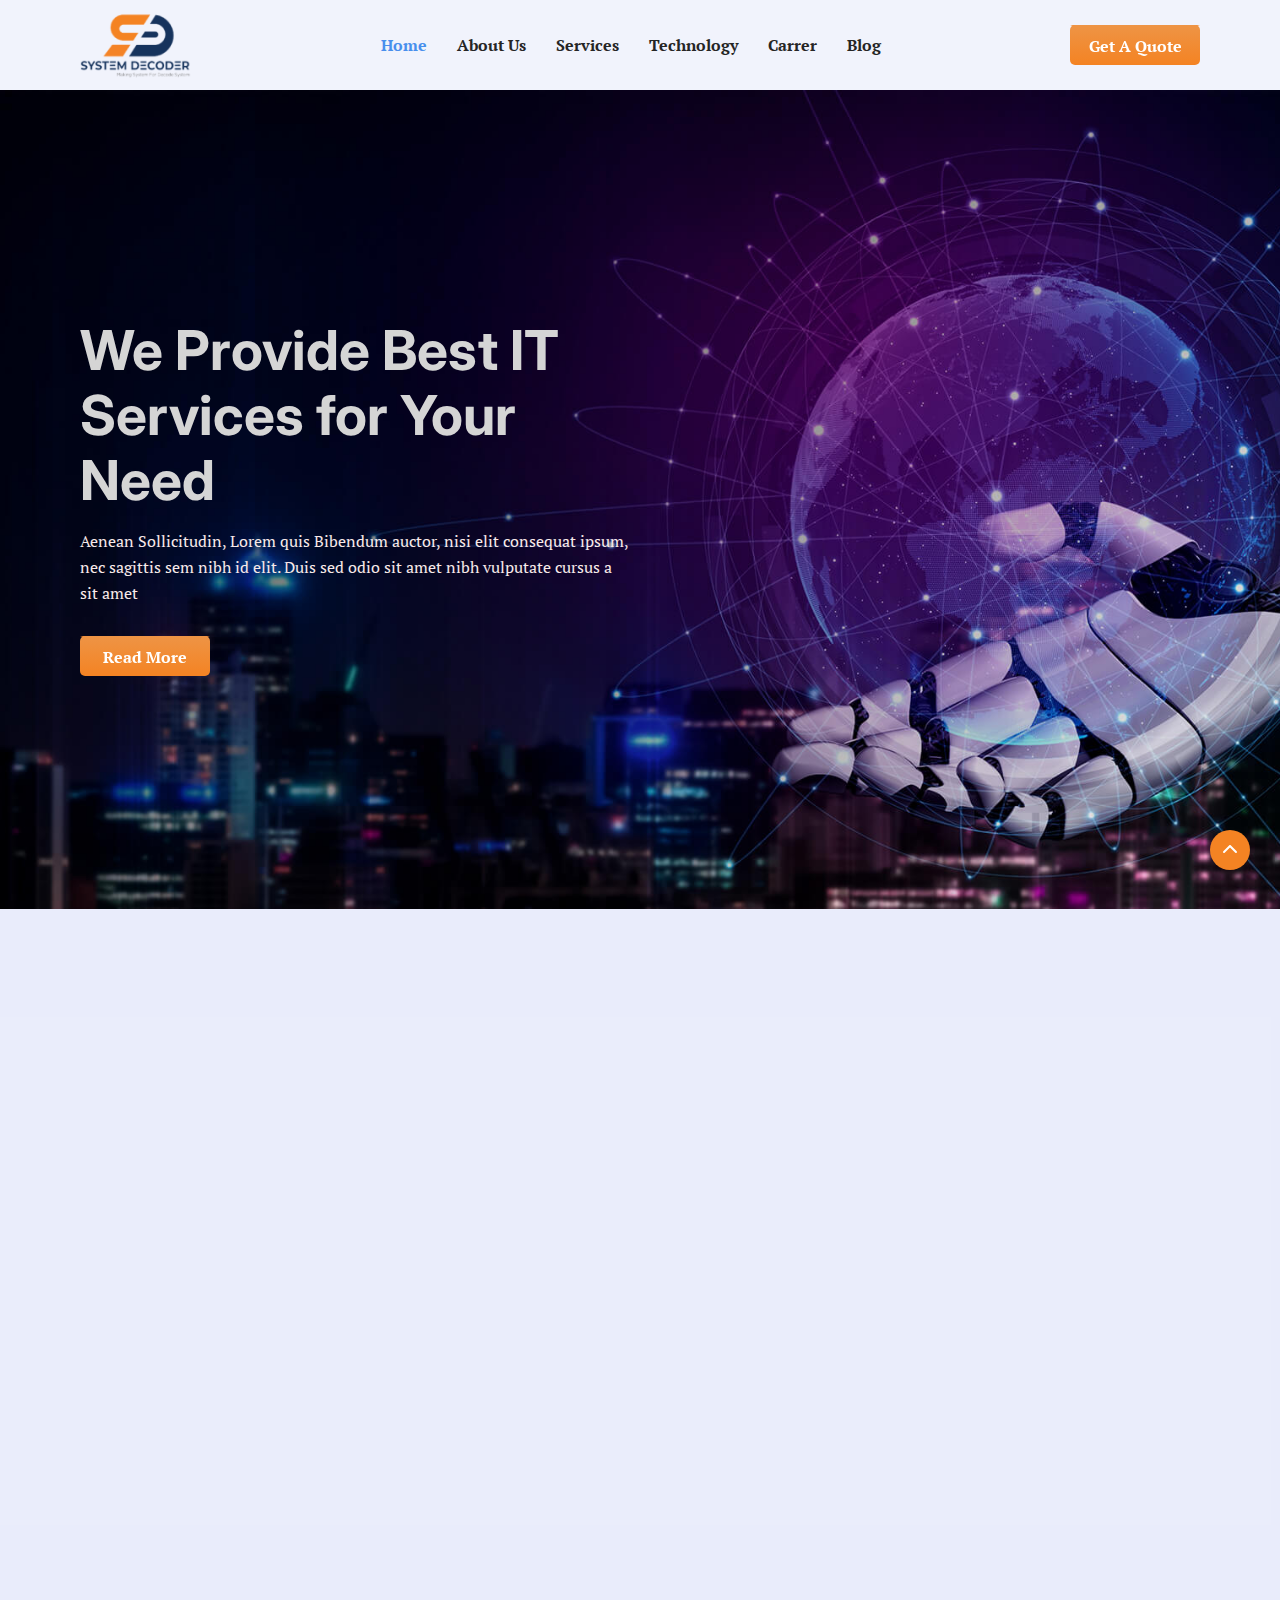
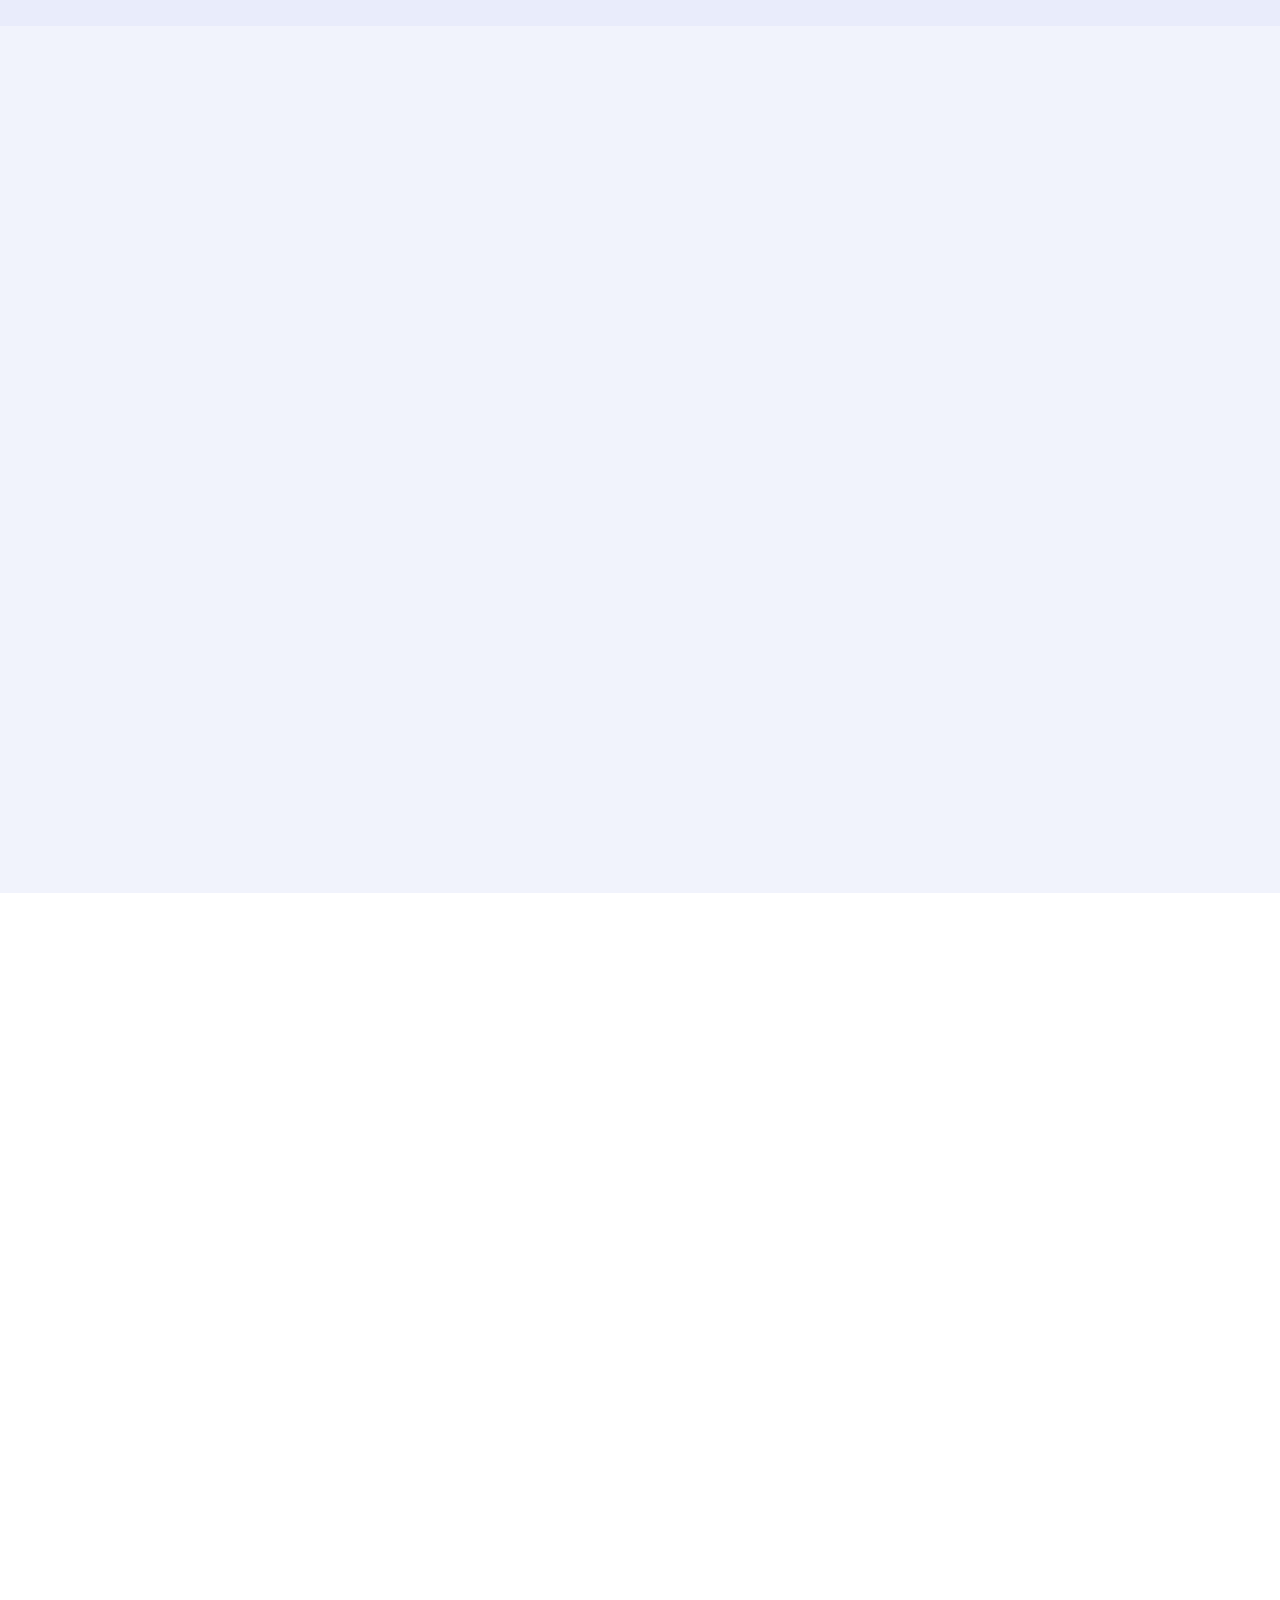
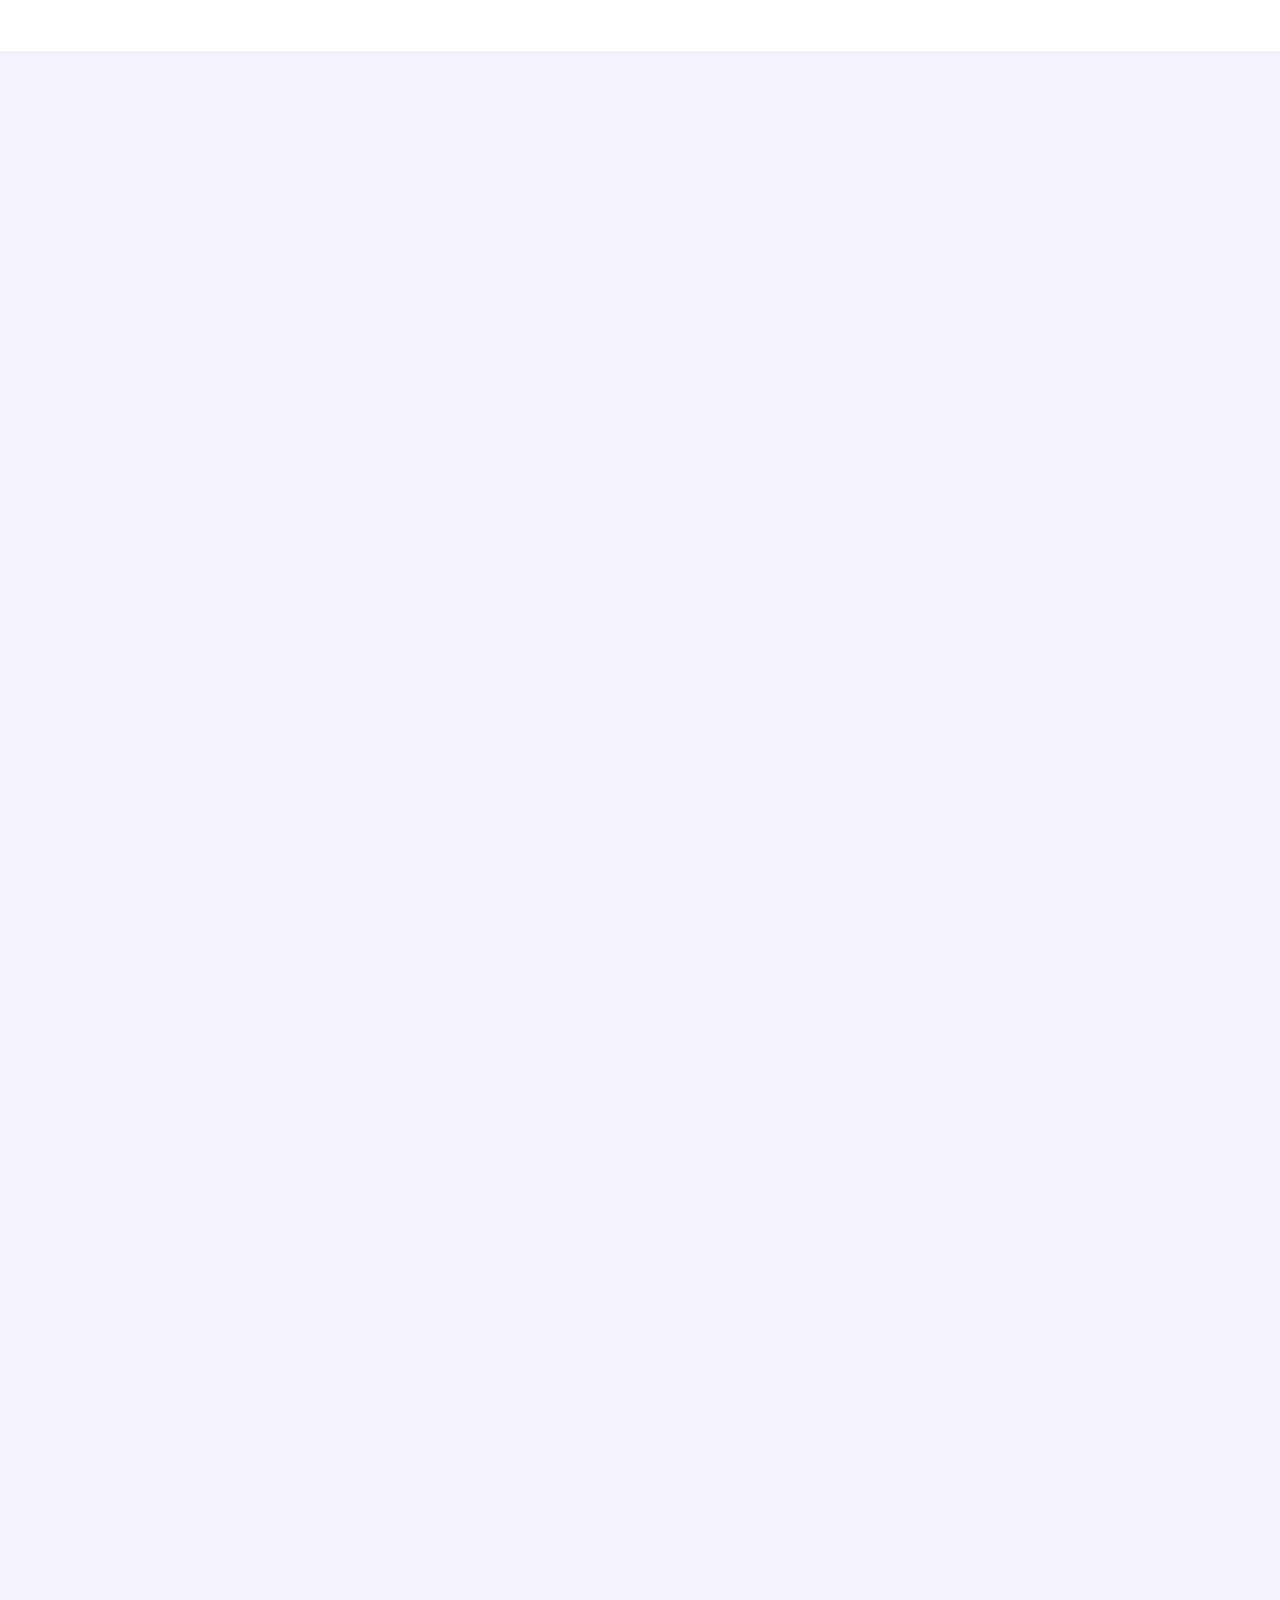
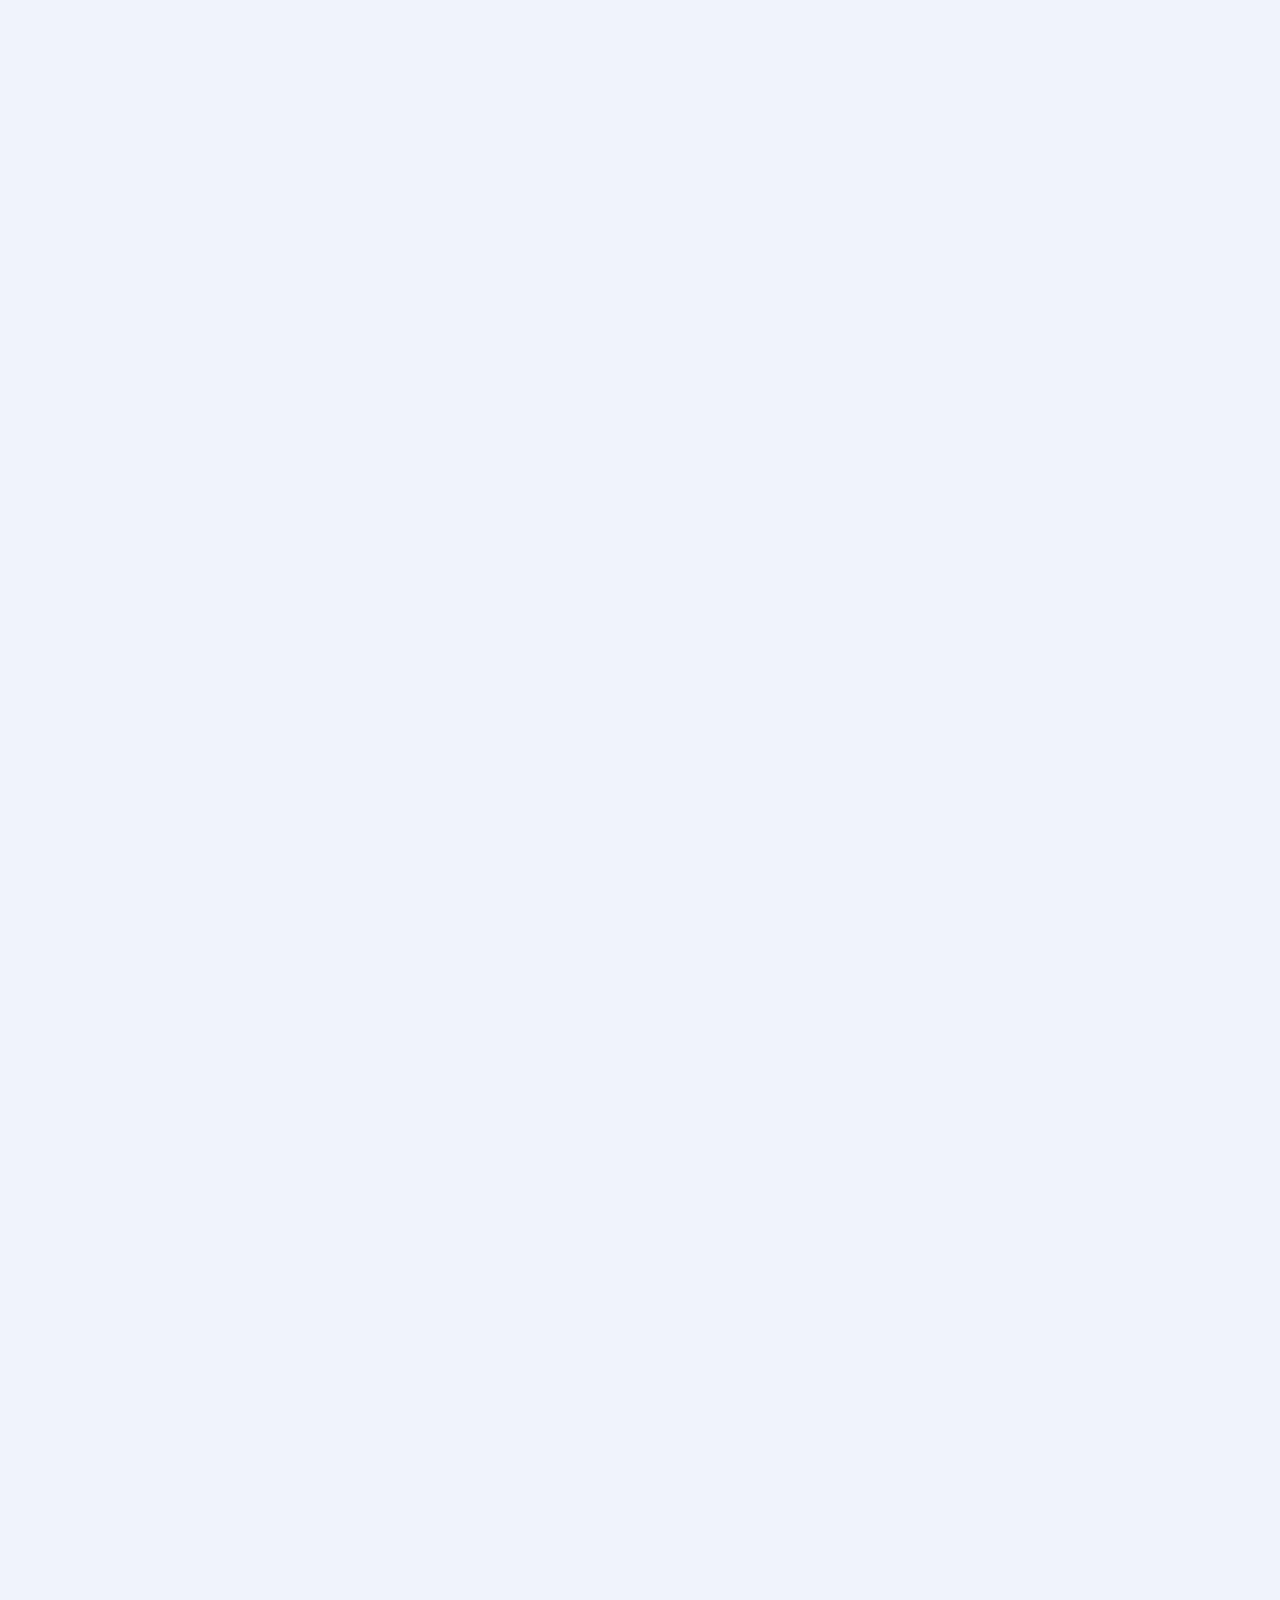
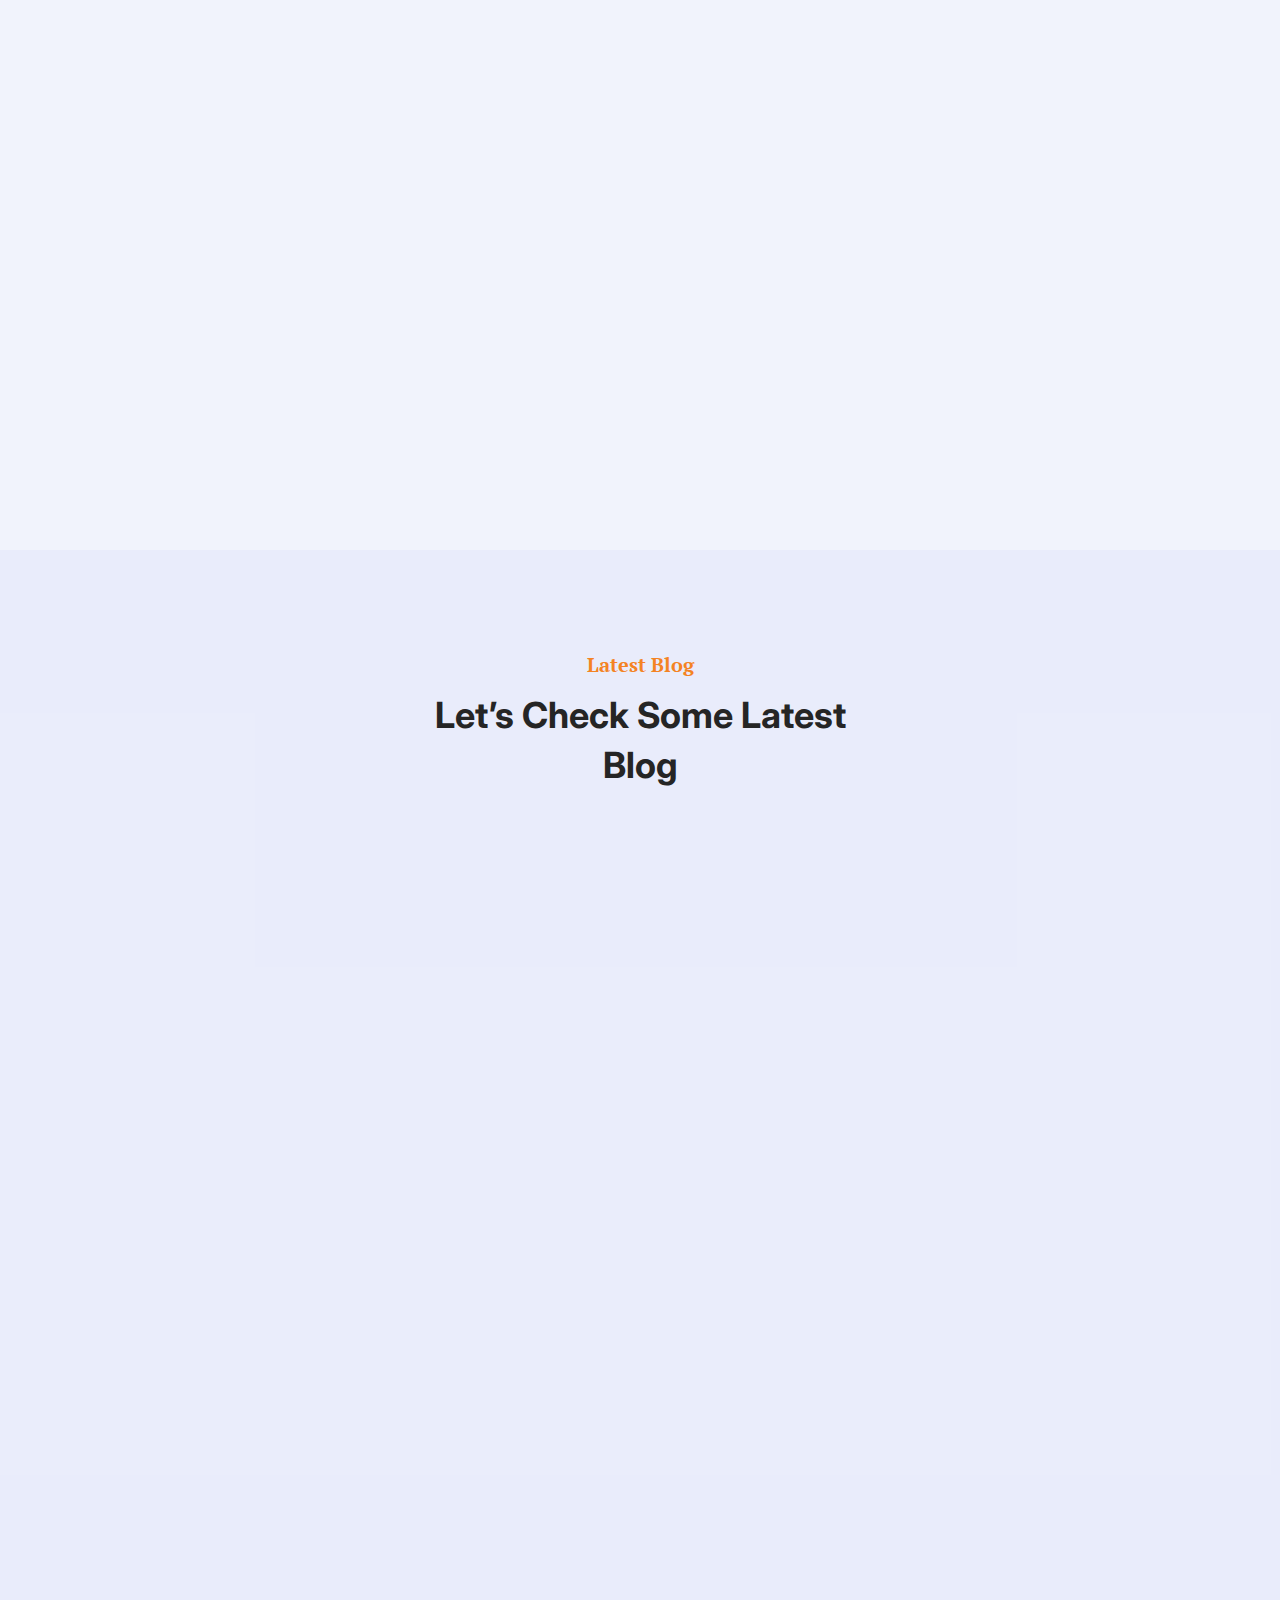
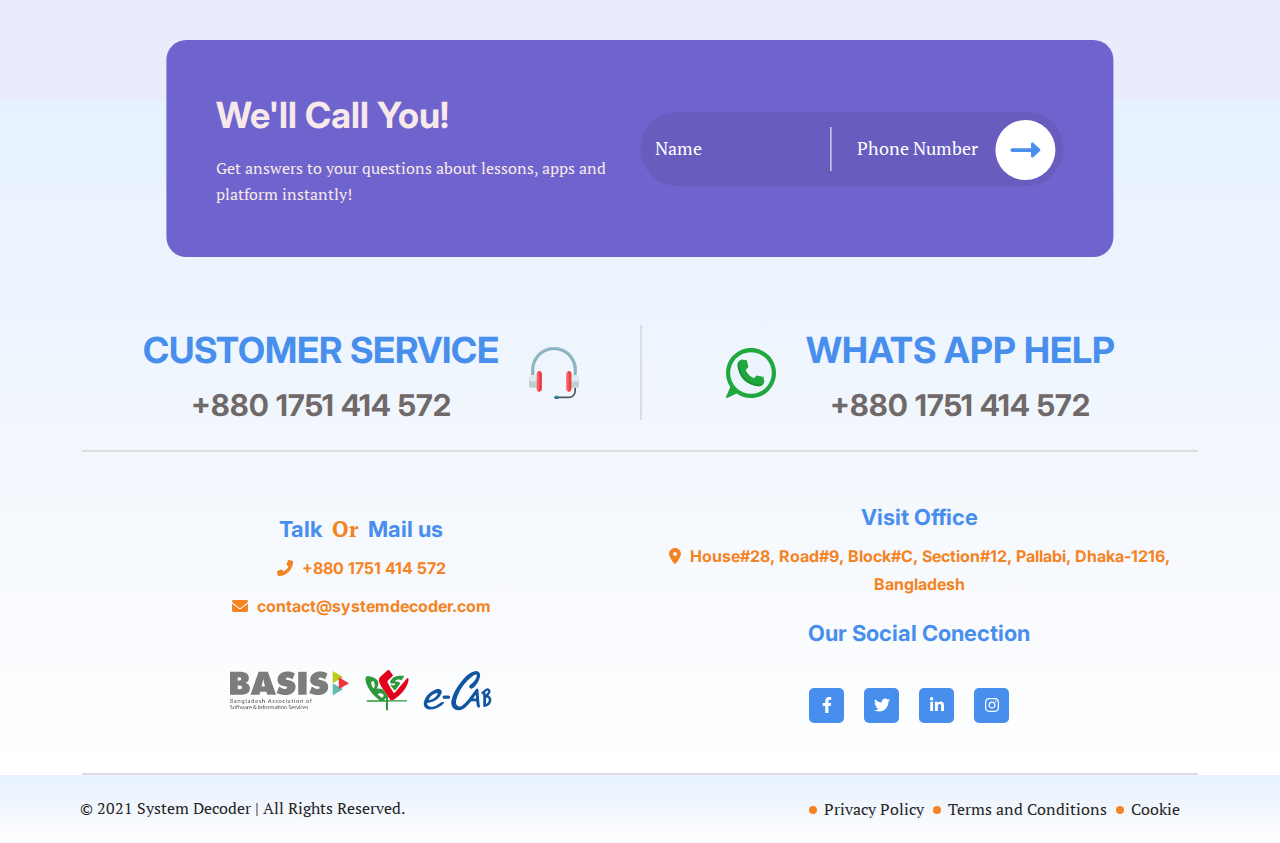
==== index.html @ cb91340f "done blog" ====
<!DOCTYPE html>
<html lang="en">

<head>
    <meta charset="UTF-8">
    <meta http-equiv="X-UA-Compatible" content="IE=edge">
    <meta name="viewport" content="width=device-width, initial-scale=1.0">
    <title>System Decoder</title>

    <link rel="icon" href="frontend_asset/images/Logo.png">

    <!-- Google Font -->
    <!-- <link rel="preconnect" href="https://fonts.googleapis.com">
    <link rel="preconnect" href="https://fonts.gstatic.com" crossorigin>
    <link href="https://fonts.googleapis.com/css2?family=Kanit:wght@300;400;500;700&display=swap" rel="stylesheet"> -->

    <!-- <link rel="preconnect" href="https://fonts.googleapis.com">
    <link rel="preconnect" href="https://fonts.gstatic.com" crossorigin>
    <link href="https://fonts.googleapis.com/css2?family=Signika+Negative:wght@700&display=swap" rel="stylesheet"> -->

    <link rel="preconnect" href="https://fonts.googleapis.com">
    <link rel="preconnect" href="https://fonts.gstatic.com" crossorigin>
    <link href="https://fonts.googleapis.com/css2?family=Inter:wght@400;500;700&display=swap" rel="stylesheet">

    <!-- <link rel="preconnect" href="https://fonts.googleapis.com">
    <link rel="preconnect" href="https://fonts.gstatic.com" crossorigin>
    <link href="https://fonts.googleapis.com/css2?family=Livvic:wght@300;400;500;700&display=swap" rel="stylesheet"> -->

    <link rel="preconnect" href="https://fonts.googleapis.com">
    <link rel="preconnect" href="https://fonts.gstatic.com" crossorigin>
    <link href="https://fonts.googleapis.com/css2?family=PT+Serif:wght@400;700&display=swap" rel="stylesheet">

    <!-- CSS Link -->
    <link rel="stylesheet" href="frontend_asset/css/bootstrap.min.css">
    <link rel="stylesheet" href="frontend_asset/css/owl.carousel.min.css">
    <link rel="stylesheet" href="frontend_asset/css/all.min.css">
    <link rel="stylesheet" href="frontend_asset/css/animate.css">
    <link rel="stylesheet" href="frontend_asset/css/slick.css">
    <link rel="stylesheet" href="frontend_asset/css/style.css">
    <link rel="stylesheet" href="frontend_asset/css/media_new.css">
    <link href="https://unpkg.com/aos@2.3.1/dist/aos.css" rel="stylesheet">

</head>

<body>

    <!-- Preloader -->
    <div class="preloader">
        <div class="loader">
            <div></div>
            <div></div>
            <div></div>
        </div>
    </div>


    <!-- ---------------------------------------------------------------------------------------------------------------------------------------------------
    START Navbar PART
---------------------------------------------------------------------------------------------------------------------------------------------------  -->
<nav class="navbar navbar-expand-lg">

    <div class="container custome_width">

        <a class="navbar-brand" href="index.html">
            <img src="frontend_asset/images/Logo.png" alt="logo">
        </a>

        <button class="navbar-toggler" type="button" data-bs-toggle="collapse"
            data-bs-target="#navbarSupportedContent" aria-controls="navbarSupportedContent" aria-expanded="false"
            aria-label="Toggle navigation">
            <span class="navbar-toggler-icon"></span>
        </button>

        <div class="collapse navbar-collapse" id="navbarSupportedContent">

            <ul class="navbar-nav m-auto">

                <li class="nav-item">
                    <a class="nav-link active" aria-current="page" href="index.html">Home</a>
                </li>

                <li class="nav-item">
                    <a class="nav-link" href="about.html">About Us</a>
                </li>

                <li class="nav-item custome_dropdown">
                    <a class="nav-link" href="#">Services</a>

                    <div class="nav_drop_content">

                        <div class="row d_flex d_justify">

                            <div class="col-lg-4">

                                <div class="nav_drop_item">

                                    <a href="" class="d_flex">
                                        <div class="img">
                                            <img src="frontend_asset/images/nav-drop/Software Development.png" alt="Software Development">
                                        </div>
                                        <div class="text">
                                            <h3>Software Development</h3>
                                            <p>Custom Software Development</p>
                                        </div>
                                    </a>

                                </div>

                            </div>

                            <div class="col-lg-4">

                                <div class="nav_drop_item">

                                    <a href="" class="d_flex">
                                        <div class="img">
                                            <img src="frontend_asset/images/nav-drop/Security and Compliance.png" alt="Security and Compliance">
                                        </div>
                                        <div class="text">
                                            <h3>Security and Compliance</h3>
                                            <p>Network Security</p>
                                        </div>
                                    </a>

                                </div>

                            </div>

                            <div class="col-lg-4">

                                <div class="nav_drop_item">

                                    <a href="" class="d_flex">
                                        <div class="img">
                                            <img src="frontend_asset/images/nav-drop/Advisory.png" alt="Advisory">
                                        </div>
                                        <div class="text">
                                            <h3>Advisory</h3>
                                            <p>Digital Transformation</p>
                                        </div>
                                    </a>

                                </div>

                            </div>

                            <div class="col-lg-4">

                                <div class="nav_drop_item last_child">

                                    <a href="" class="d_flex">
                                        <div class="img">
                                            <img src="frontend_asset/images/nav-drop/Advanced Tech.png" alt="Advanced Tech">
                                        </div>
                                        <div class="text">
                                            <h3>Advanced Tech</h3>
                                            <p>Artificial Intelligence</p>
                                        </div>
                                    </a>

                                </div>

                            </div>

                            <div class="col-lg-4">

                                <div class="nav_drop_item last_child">

                                    <a href="" class="d_flex">
                                        <div class="img">
                                            <img src="frontend_asset/images/nav-drop/Artificial Intelligence.png" alt="Artificial Intelligence">
                                        </div>
                                        <div class="text">
                                            <h3>Artificial Intelligence</h3>
                                            <p>Cloud Infrastructure</p>
                                        </div>
                                    </a>

                                </div>

                            </div>

                            <div class="col-lg-4">

                                <div class="nav_drop_item last_child">

                                    <a href="" class="d_flex">
                                        <div class="img">
                                            <img src="frontend_asset/images/nav-drop/BI & Analytics.png" alt="BI & Analytics">
                                        </div>
                                        <div class="text">
                                            <h3>BI & Analytics</h3>
                                            <p>BI Consulting</p>
                                        </div>
                                    </a>

                                </div>

                            </div>

                        </div>

                    </div>

                </li>

                <li class="nav-item">
                    <a class="nav-link" href="#">Technology</a>
                </li>

                <li class="nav-item">
                    <a class="nav-link" href="career.html">Carrer</a>
                </li>

                <li class="nav-item">
                    <a class="nav-link" href="blog.html">Blog</a>
                </li>

            </ul>

            <form class="d-flex contact">
                <a href="contact.html" class="custome_btn btn-12"><span>Click!</span><span>Get A Quote</span></a>
            </form>

        </div>
    </div>

</nav>

<!-- ---------------------------------------------------------------------------------------------------------------------------------------------------
    START Banner PART
---------------------------------------------------------------------------------------------------------------------------------------------------  -->
<section id="banner">

    <div class="container custome_width">

        <div class="row">

            <div class="col-lg-6">

                <div class="banner_content">

                    <h1>We Provide Best IT Services for Your Need</h1>
                    <p class="wh">Aenean Sollicitudin, Lorem quis Bibendum auctor, nisi elit consequat ipsum, nec sagittis sem nibh id elit. Duis sed odio sit amet nibh vulputate cursus a sit amet</p>

                    <a class="custome_btn btn-12"><span>Click!</span><span>Read More</span></a>

                </div>

            </div>

        </div>

    </div>

</section>


<!-- ---------------------------------------------------------------------------------------------------------------------------------------------------
    START About PART
---------------------------------------------------------------------------------------------------------------------------------------------------  -->
<section id="about">

    <div class="section_height"></div>

    <div class="container custome_width">

        <div class="row d_flex">

            <!-- Text Part -->
            <div class="col-lg-6" data-aos="zoom-in-left" data-aos-duration="1000">

                <div class="about_content">

                    <div class="header">
                        <h4>15 Years of Experience</h4>
                        <h2>Right Partner for Software Inno vation</h2>
                        <p>Since 2007 we have been a visionary and a reliable software engineering partner for world-class brands. We are a boutique digital transformation consultancy and software development company that provides cutting edge engineering solutions.</p>
                    </div>
    
                    <div class="experience_support">
                        
                        <div class="row">
    
                            <div class="col-lg-6">
    
                                <div class="experience_support_item">
                                    <div class="img">
                                        <img src="frontend_asset/images/Experience.png" alt="Experience">
                                    </div>
                
                                    <div class="text">
                                        <h3>Experience</h3>
                                        <p>Neque porro quisquam est qui dolorem ipsum quia dolor sit amet</p>
                                    </div>
                                </div>
    
                            </div>
    
                            <div class="col-lg-6">
    
                                <div class="experience_support_item">
                                    <div class="img">
                                        <img src="frontend_asset/images/Quick Support.png" alt="Quick Support">
                                    </div>
                
                                    <div class="text">
                                        <h3>Quick Support</h3>
                                        <p>Neque porro quisquam est qui dolorem ipsum quia dolor sit amet</p>
                                    </div>
                                </div>
    
                            </div>
    
                        </div>
    
                    </div>

                </div>

            </div>

            <!-- Img -->
            <div class="col-lg-6" data-aos="zoom-in-right" data-aos-duration="1000">

                <div class="about_img">

                    <img src="frontend_asset/images/about.png" class="img-fluid" alt="about">

                    <div class="about_overlay d_flex d_justify">

                        <div class="img">
                            <img src="frontend_asset/images/about_overlay.png" alt="">
                        </div>

                        <div class="text">
                            <h3>4.5K</h3>
                            <p>Satisfied Clients</p>
                        </div>

                    </div>

                </div>

            </div>

        </div>

    </div>

    <div class="section_height"></div>

</section>


<!-- ---------------------------------------------------------------------------------------------------------------------------------------------------
    START Service PART
---------------------------------------------------------------------------------------------------------------------------------------------------  -->
<section id="service" data-aos="fade-down"data-aos-easing="linear"data-aos-duration="2000">

    <div class="section_height"></div>

    <div class="service_overlay">
        <img src="frontend_asset/images/service-shape.png" alt="service-shape">
    </div>

    <div class="container custome_width">

        <div class="row">

            <div class="col-lg-7 m-auto">

                <div class="header text-center">
                    <h4>Our Services</h4>
                    <h2>We have done lot's of Services <br> Let's check some of them</h2>
                    <!-- <span>My Best Services</span> -->
                </div>

            </div>

        </div>

        <!-- Service Content -->
        <div class="service_content">
            
            <div class="row">

                <!-- PSD Tamplate Design -->
                <div class="col-lg-12">

                    <div class="owl-carousel service_slider owl-theme">

                        <!-- Item 1 -->
                        <div class="item">

                            <div class="service_item box_shadow d_flex">

                                <div class="text">
                                    <h3>PSD Tamplate Design</h3>
                                    <p>Lorem ipsum dolor sit amet, consectetur adipisicing elit. Cum praesentium nisi quis repellat est ducimus architecto temporibus.</p>
                                    <ul>
                                        <li>Motion Graphic Design</li>
                                        <li>3D animation Design</li>
                                        <li>Info Graphic Design</li>
                                        <li>Vector Design</li>
                                    </ul>
                                </div>
        
                                <div class="img">
                                    <img src="frontend_asset/images/psd.png" class="img-fluid" alt="">
                                </div>
        
                            </div>

                        </div>

                        <!-- Item 2 -->
                        <div class="item">

                            <div class="service_item box_shadow d_flex bg2">

                                <div class="text">
                                    <h3>Mobile Apps Design</h3>
                                    <p>Lorem ipsum dolor sit amet, consectetur adipisicing elit. Cum praesentium nisi quis repellat est ducimus architecto temporibus.</p>
                                    <ul>
                                        <li>Motion Graphic Design</li>
                                        <li>3D animation Design</li>
                                        <li>Info Graphic Design</li>
                                        <li>Vector Design</li>
                                    </ul>
                                </div>
        
                                <div class="img">
                                    <img src="frontend_asset/images/Mobile Apps Design.png" class="img-fluid" alt="">
                                </div>
        
                            </div>

                        </div>

                        <!-- Item 3 -->
                        <div class="item">

                            <div class="service_item box_shadow d_flex bg3">

                                <div class="text">
                                    <h3>SEO Optimization</h3>
                                    <p>Lorem ipsum dolor sit amet, consectetur adipisicing elit. Cum praesentium nisi quis repellat est ducimus architecto temporibus.</p>
                                    <ul>
                                        <li>Motion Graphic Design</li>
                                        <li>3D animation Design</li>
                                        <li>Info Graphic Design</li>
                                        <li>Vector Design</li>
                                    </ul>
                                </div>
        
                                <div class="img">
                                    <img src="frontend_asset/images/SEO Optimization.png" class="img-fluid" alt="">
                                </div>
        
                            </div>

                        </div>

                        <!-- Item 4 -->
                        <div class="item">

                            <div class="service_item box_shadow d_flex bg4">

                                <div class="text">
                                    <h3>Web Development</h3>
                                    <p>Lorem ipsum dolor sit amet, consectetur adipisicing elit. Cum praesentium nisi quis repellat est ducimus architecto temporibus.</p>
                                    <ul>
                                        <li>Motion Graphic Design</li>
                                        <li>3D animation Design</li>
                                        <li>Info Graphic Design</li>
                                        <li>Vector Design</li>
                                    </ul>
                                </div>
        
                                <div class="img">
                                    <img src="frontend_asset/images/Web Development.png" class="img-fluid" alt="">
                                </div>
        
                            </div>

                        </div>

                    </div>

                </div>

            </div>

        </div>

    </div>

    <div class="section_height"></div>

</section>

<!-- ---------------------------------------------------------------------------------------------------------------------------------------------------
    START Our Working Process PART
---------------------------------------------------------------------------------------------------------------------------------------------------  -->
<section id="working_process">

    <div class="section_height"></div>

    <div class="container custome_width">

        <div class="row d_flex">

            <div class="col-lg-5" data-aos="fade-up"data-aos-anchor-placement="top-bottom" data-aos-duration="1500">

                <div class="working_process_img">
                    
                    <div class="img">
                        <img src="frontend_asset/images/working_process.png" class="img-fluid w-100" alt="working_process">

                        <div class="working_overlay">

                            <div class="header">
                                <h4>Our Working Process</h4>
                                <h2 class="wh">How Our Services Will Help You to Grow Your Business</h2>
                                <a href="contact.html" class="custome_btn btn-12"><span>Click!</span><span>Get A Quote</span></a>
                            </div>

                        </div>

                    </div>

                </div>

            </div>

            <div class="col-lg-7" data-aos="fade-down"data-aos-anchor-placement="top-bottom" data-aos-duration="1500">

                <div class="working_process_content">

                    <div class="row">

                        <div class="col-lg-6">

                            <div class="working_process_item">

                                <div class="img">
                                    <img src="frontend_asset/images/Discovery.png" alt="">
                                </div>

                                <div class="text">
                                    <h3>Discovery</h3>
                                    <p>Lorem ipsum dolor sit amet, consectetur adipiscing elit. Aliquam mollis tempor nunc ac sollicitudin Interdum.</p>
                                </div>

                                <!-- overlay -->
                                <div class="number_overlay">
                                    <span>01</span>
                                </div>

                            </div>

                        </div>

                        <div class="col-lg-6">

                            <div class="working_process_item">

                                <div class="img">
                                    <img src="frontend_asset/images/Planning.png" alt="">
                                </div>

                                <div class="text">
                                    <h3>Planning</h3>
                                    <p>Lorem ipsum dolor sit amet, consectetur adipiscing elit. Aliquam mollis tempor nunc ac sollicitudin Interdum.</p>
                                </div>

                                <!-- overlay -->
                                <div class="number_overlay">
                                    <span>02</span>
                                </div>

                            </div>

                        </div>

                        <div class="col-lg-6">

                            <div class="working_process_item last_child">

                                <div class="img">
                                    <img src="frontend_asset/images/Execute.png" alt="">
                                </div>

                                <div class="text">
                                    <h3>Execute</h3>
                                    <p>Lorem ipsum dolor sit amet, consectetur adipiscing elit. Aliquam mollis tempor nunc ac sollicitudin Interdum.</p>
                                </div>

                                <!-- overlay -->
                                <div class="number_overlay">
                                    <span>03</span>
                                </div>

                            </div>

                        </div>

                        <div class="col-lg-6">

                            <div class="working_process_item last_child">

                                <div class="img">
                                    <img src="frontend_asset/images/Deliver.png" alt="">
                                </div>

                                <div class="text">
                                    <h3>Deliver</h3>
                                    <p>Lorem ipsum dolor sit amet, consectetur adipiscing elit. Aliquam mollis tempor nunc ac sollicitudin Interdum.</p>
                                </div>

                                <!-- overlay -->
                                <div class="number_overlay">
                                    <span>04</span>
                                </div>

                            </div>

                        </div>

                    </div>

                </div>
            </div>

        </div>

    </div>

    <div class="section_height"></div>

</section>


    <!-- ---------------------------------------------------------------------------------------------------------------------------------------------------
    START at_a_glance PART
---------------------------------------------------------------------------------------------------------------------------------------------------  -->
<section id="at_a_glance" data-aos="zoom-in" data-aos-duration="2000">

    <div class="section_height"></div>

    <div class="container custome_width">

        <div class="row">

            <div class="col-lg-12">

                <div class="at_a_glance_content">

                    <h2><span>System Decoder </span> at A Glance</h2>

                    <div class="glance_group">

                        <div class="row">

                             <!-- item - 1 -->
                            <div class="col-lg">

                                <div class="at_a_glance_item">

                                    <div class="img d_flex">
                                        <i class="fas fa-users"></i>
                                    </div>
            
                                    <div class="text">
            
                                        <h3>98+</h3>
                                        <p>Team <br> Members</p>
                                        
                                    </div>
            
                                </div>

                            </div>

                             <!-- item - 2 -->
                            <div class="col-lg">

                                <div class="at_a_glance_item bg1">

                                    <div class="img d_flex">
                                        <i class="fas fa-puzzle-piece"></i>
                                    </div>
            
                                    <div class="text">
            
                                        <h3>18+</h3>
                                        <p>Amazing <br> Products</p>
                                        
                                    </div>
            
                                </div>

                            </div>

                            <!-- item - 3 -->
                            <div class="col-lg">

                                <div class="at_a_glance_item">

                                    <div class="img d_flex">
                                        <i class="fas fa-download"></i>
                                    </div>
            
                                    <div class="text">
            
                                        <h3>3.5 M+</h3>
                                        <p>Free <br> Downloads</p>
                                        
                                    </div>
            
                                </div>

                            </div>

                            <!-- item - 4 -->
                            <div class="col-lg">

                                <div class="at_a_glance_item bg2">

                                    <div class="img d_flex">
                                        <i class="fas fa-laugh-beam"></i>
                                    </div>
            
                                    <div class="text">
            
                                        <h3>600 k+</h3>
                                        <p>Happy <br> Customers</p>
                                        
                                    </div>
            
                                </div>

                            </div>

                            <!-- item - 5 -->
                            <div class="col-lg">

                                <div class="at_a_glance_item">

                                    <div class="img d_flex">
                                        <i class="fas fa-globe-africa"></i>
                                    </div>
            
                                    <div class="text">
            
                                        <h3>200 k+</h3>
                                        <p>Countries <br> Worldwide</p>
                                        
                                    </div>
            
                                </div>

                            </div>

                        </div>

                    </div>

                </div>

            </div>

        </div>

    </div>

    <div class="section_height"></div>

</section>


    <!-- ---------------------------------------------------------------------------------------------------------------------------------------------------
    START Case Study PART
---------------------------------------------------------------------------------------------------------------------------------------------------  -->
<section id="case_study" data-aos="fade-up" data-aos-anchor-placement="center-bottom" data-aos-duration="2000">

    <div class="section_height"></div>

    <div class="container custome_width">

        <div class="row">

            <div class="col-lg-6 m-auto">

                <div class="header text-center">
                    <h4>Case Study</h4>
                    <h2>Let's Build Your Website!</h2>
                </div>

            </div>

        </div>  

    </div>

    <!-- Slider -->
    <div class="case_study_slider">

        <div class="owl-carousel case_slider owl-theme">

            <!-- Item 1 -->
            <div class="item">

                <div class="img">
                    <img src="frontend_asset/images/Case Study1.png" class="img-fluid" alt="Case Study">
                    
                    <div class="case_study_overlay box_shadow">

                        <a href="">
                            <h3>Web Development</h3>
                            <p>Design / Development</p>
                        </a>

                        <div class="arrow d_flex d_justify">
                            <i class="fas fa-arrow-right"></i>
                        </div>

                    </div>

                </div>

            </div>

            <!-- Item 2 -->
            <div class="item">

                <div class="img">
                    <img src="frontend_asset/images/Case Study2.png" class="img-fluid" alt="Case Study">
                    
                    <div class="case_study_overlay box_shadow">

                        <a href="">
                            <h3>Social Media App</h3>
                            <p>Design / Social</p>
                        </a>

                        <div class="arrow d_flex d_justify">
                            <i class="fas fa-arrow-right"></i>
                        </div>

                    </div>

                </div>

            </div>

            <!-- Item 3 -->
            <div class="item">

                <div class="img">
                    <img src="frontend_asset/images/Case Study3.png" class="img-fluid" alt="Case Study">
                    
                    <div class="case_study_overlay box_shadow">

                        <a href="">
                            <h3>UI/UX Research</h3>
                            <p>UI/UX Design / Research</p>
                        </a>

                        <div class="arrow d_flex d_justify">
                            <i class="fas fa-arrow-right"></i>
                        </div>

                    </div>

                </div>

            </div>

            <!-- Item 4 -->
            <div class="item">

                <div class="img">
                    <img src="frontend_asset/images/Case Study1.png" class="img-fluid" alt="Case Study">
                    
                    <div class="case_study_overlay box_shadow">

                        <a href="">
                            <h3>Web Development</h3>
                            <p>Design / Development</p>
                        </a>

                        <div class="arrow d_flex d_justify">
                            <i class="fas fa-arrow-right"></i>
                        </div>

                    </div>

                </div>

            </div>

            <!-- Item 5 -->
            <div class="item">

                <div class="img">
                    <img src="frontend_asset/images/Case Study2.png" class="img-fluid" alt="Case Study">
                    
                    <div class="case_study_overlay box_shadow">

                        <a href="">
                            <h3>Social Media App</h3>
                            <p>Design / Social</p>
                        </a>

                        <div class="arrow d_flex d_justify">
                            <i class="fas fa-arrow-right"></i>
                        </div>

                    </div>

                </div>

            </div>

            <!-- Item 6 -->
            <div class="item">

                <div class="img">
                    <img src="frontend_asset/images/Case Study3.png" class="img-fluid" alt="Case Study">
                    
                    <div class="case_study_overlay box_shadow">

                        <a href="">
                            <h3>UI/UX Research</h3>
                            <p>UI/UX Design / Research</p>
                        </a>

                        <div class="arrow d_flex d_justify">
                            <i class="fas fa-arrow-right"></i>
                        </div>

                    </div>

                </div>

            </div>

            
            <!-- Item 4 -->
            <div class="item">

                <div class="img">
                    <img src="frontend_asset/images/Case Study1.png" class="img-fluid" alt="Case Study">
                    
                    <div class="case_study_overlay box_shadow">

                        <a href="">
                            <h3>Web Development</h3>
                            <p>Design / Development</p>
                        </a>

                        <div class="arrow d_flex d_justify">
                            <i class="fas fa-arrow-right"></i>
                        </div>

                    </div>

                </div>

            </div>

            <!-- Item 5 -->
            <div class="item">

                <div class="img">
                    <img src="frontend_asset/images/Case Study2.png" class="img-fluid" alt="Case Study">
                    
                    <div class="case_study_overlay box_shadow">

                        <a href="">
                            <h3>Social Media App</h3>
                            <p>Design / Social</p>
                        </a>

                        <div class="arrow d_flex d_justify">
                            <i class="fas fa-arrow-right"></i>
                        </div>

                    </div>

                </div>

            </div>

            <!-- Item 6 -->
            <div class="item">

                <div class="img">
                    <img src="frontend_asset/images/Case Study3.png" class="img-fluid" alt="Case Study">
                    
                    <div class="case_study_overlay box_shadow">

                        <a href="">
                            <h3>UI/UX Research</h3>
                            <p>UI/UX Design / Research</p>
                        </a>

                        <div class="arrow d_flex d_justify">
                            <i class="fas fa-arrow-right"></i>
                        </div>

                    </div>

                </div>

            </div>


        </div>

    </div>

    <div class="section_height"></div>

</section>


<!-- ---------------------------------------------------------------------------------------------------------------------------------------------------
    START Technology PART
---------------------------------------------------------------------------------------------------------------------------------------------------  -->
<section id="technology" data-aos="fade-down" data-aos-duration="1000">

    <div class="container custome_width">

        <div class="row">

            <div class="col-lg-6 m-auto">

                <div class="header">
                    <h4>Technology</h4>
                    <h2>We Deliver Our Best Solution With The Goal of Trusting</h2>
                </div>

            </div>

        </div>

    </div>

    <!-- technology content -->
    <div class="technology-logos">
        <span>
            <div class="img">

                <img src="frontend_asset/images/google-cloud.png" title="Google Cloud" alt="Google Cloud">

                <div class="overlay">

                    <h3>Google Cloud</h3>
                    <p>Lorem ipsum dolor sit amet consectetur adipisicing elit. Provident omnis delectus</p>

                </div>

            </div>
        </span>

        <span>

            <div class="img">

                <img src="frontend_asset/images/codignator.png" title="Codignator" alt="Codignator">

                <div class="overlay">

                    <h3>Codignator</h3>
                    <p>Lorem ipsum dolor sit amet consectetur adipisicing elit. Provident omnis delectus</p>

                </div>

            </div> 

        </span> 

         <span>

            <div class="img">

                <img src="frontend_asset/images/jenkins-logo.png" title="Jenkins" alt="Jenkins">

                <div class="overlay">

                    <h3>Jenkins</h3>
                    <p>Lorem ipsum dolor sit amet consectetur adipisicing elit. Provident omnis delectus</p>

                </div>

            </div> 
            
        </span> 

        <span>
            
            <div class="img">

                <img src="frontend_asset/images/laravel.png" title="Laravel" alt="Laravel">

                <div class="overlay">

                    <h3>Laravel</h3>
                    <p>Lorem ipsum dolor sit amet consectetur adipisicing elit. Provident omnis delectus</p>

                </div>

            </div> 

        </span> 

        <span>
            
            <div class="img">

                <img src="frontend_asset/images/php_logo.png" title="PHP" alt="PHP">

                <div class="overlay">

                    <h3>PHP</h3>
                    <p>Lorem ipsum dolor sit amet consectetur adipisicing elit. Provident omnis delectus</p>

                </div>

            </div> 
        
        </span> 

        <span>
            
            <div class="img">

                <img src="frontend_asset/images/nodejs.png" title="NodeJS" alt="NodeJS">

                <div class="overlay">

                    <h3>NodeJS</h3>
                    <p>Lorem ipsum dolor sit amet consectetur adipisicing elit. Provident omnis delectus</p>

                </div>

            </div> 
        
        </span> 

        <span>
            
            <div class="img">

                <img src="frontend_asset/images/react-js.png" title="ReactJS" alt="ReactJS">

                <div class="overlay">

                    <h3>ReactJS</h3>
                    <p>Lorem ipsum dolor sit amet consectetur adipisicing elit. Provident omnis delectus</p>

                </div>

            </div> 
        
        </span> 

        <span>
            
            <div class="img">

                <img src="frontend_asset/images/android.png" title="Android" alt="Android">

                <div class="overlay">

                    <h3>Android</h3>
                    <p>Lorem ipsum dolor sit amet consectetur adipisicing elit. Provident omnis delectus</p>

                </div>

            </div> 
        
        </span> 

        <span>
            
            <div class="img">

                <img src="frontend_asset/images/Cassandra.png" title="Cassandra" alt="Cassandra">

                <div class="overlay">

                    <h3>Cassandra</h3>
                    <p>Lorem ipsum dolor sit amet consectetur adipisicing elit. Provident omnis delectus</p>

                </div>

            </div> 
        
        </span> 

        <span>
            
            <div class="img">

                <img src="frontend_asset/images/angular.png" title="Angular" alt="Angular">

                <div class="overlay">

                    <h3>Angular</h3>
                    <p>Lorem ipsum dolor sit amet consectetur adipisicing elit. Provident omnis delectus</p>

                </div>

            </div> 
        
        </span> 

        <span>
            
            <div class="img">

                <img src="frontend_asset/images/docker.png" title="Docker" alt="Docker">

                <div class="overlay">

                    <h3>Docker</h3>
                    <p>Lorem ipsum dolor sit amet consectetur adipisicing elit. Provident omnis delectus</p>

                </div>

            </div> 
            
        </span> 

        <span>
            
            <div class="img">

                <img src="frontend_asset/images/hibernate.png" title="Hibernate" alt="Hibernate"></span> 

                <div class="overlay">

                    <h3>Hibernate</h3>
                    <p>Lorem ipsum dolor sit amet consectetur adipisicing elit. Provident omnis delectus</p>

                </div>

            </div> 

        </span>
            

        <span>
            
            <div class="img">

                <img src="frontend_asset/images/java.png" title="Java" alt="Java">

                <div class="overlay">

                    <h3>Java</h3>
                    <p>Lorem ipsum dolor sit amet consectetur adipisicing elit. Provident omnis delectus</p>

                </div>

            </div>
        
        </span> 

        <span>
            
            <div class="img">

                <img src="frontend_asset/images/sql.png" title="Sql" alt="Sql">

                <div class="overlay">

                    <h3>Sql</h3>
                    <p>Lorem ipsum dolor sit amet consectetur adipisicing elit. Provident omnis delectus</p>

                </div>

            </div>
        
        </span> 

        <span>
            
            <div class="img">

                <img src="frontend_asset/images/Neo4j.png" title="Neo4j" alt="Neo4j">

                <div class="overlay">

                    <h3>Neo4j</h3>
                    <p>Lorem ipsum dolor sit amet consectetur adipisicing elit. Provident omnis delectus</p>

                </div>

            </div>
        
        </span> 

        <span>
            
            <div class="img">

                <img src="frontend_asset/images/WordPress.png" title="WordPress" alt="WordPress">

                <div class="overlay">

                    <h3>WordPress</h3>
                    <p>Lorem ipsum dolor sit amet consectetur adipisicing elit. Provident omnis delectus</p>

                </div>

            </div>
            
        </span> 

        <span>
            
            <div class="img">

                <img src="frontend_asset/images/vue.png" title="Vue" alt="Vue">

                <div class="overlay">

                    <h3>Vue</h3>
                    <p>Lorem ipsum dolor sit amet consectetur adipisicing elit. Provident omnis delectus</p>

                </div>

            </div>
        
        </span> 

        <span>
            
            <div class="img">

                <img src="frontend_asset/images/spring.png" title="Spring" alt="Spring">

                <div class="overlay">

                    <h3>Spring</h3>
                    <p>Lorem ipsum dolor sit amet consectetur adipisicing elit. Provident omnis delectus</p>

                </div>

            </div>
        
        </span> 

        <span>
            
            <div class="img">

                <img src="frontend_asset/images/flutter.png" title="Flutter" alt="Flutter">

                <div class="overlay">

                    <h3>Flutter</h3>
                    <p>Lorem ipsum dolor sit amet consectetur adipisicing elit. Provident omnis delectus</p>

                </div>

            </div>
            
        </span> 

        <span>

            <div class="img">

                <img src="frontend_asset/images/dart.png" title="Dart" alt="Dart">

                <div class="overlay">

                    <h3>Dart</h3>
                    <p>Lorem ipsum dolor sit amet consectetur adipisicing elit. Provident omnis delectus</p>

                </div>

            </div>
            
        </span>

    </div>


    <div class="section_height"></div>

</section>

<!-- ---------------------------------------------------------------------------------------------------------------------------------------------------
    START Done Project PART
---------------------------------------------------------------------------------------------------------------------------------------------------  -->
<!-- <section id="done_project">

    <div class="section_height"></div>

    <div class="container custome_width">

        <div class="row">

            <div class="col-lg-5 m-auto">

                <div class="header text-center">
                    <h4>Done Project</h4>
                    <h2>Introduce Our Projects and Check Recent Work</h2>
                </div>

            </div>

        </div>

    </div>

    <div class="case_study_slider">

        <div class="container">

            <div class="owl-carousel done_project_slider owl-theme">

                
                <div class="item">
    
                    <div class="img">
                        <img src="frontend_asset/images/Case Study1.png" class="img-fluid" alt="Case Study">
                        
                        <div class="case_study_overlay box_shadow">
    
                            <a href="">
                                <h3>Web Development</h3>
                                <p>Design / Development</p>
                            </a>
    
                            <div class="arrow d_flex d_justify">
                                <i class="fas fa-arrow-right"></i>
                            </div>
    
                        </div>
    
                    </div>
    
                </div>
    
                
                <div class="item">
    
                    <div class="img">
                        <img src="frontend_asset/images/Case Study2.png" class="img-fluid" alt="Case Study">
                        
                        <div class="case_study_overlay box_shadow">
    
                            <a href="">
                                <h3>Social Media App</h3>
                                <p>Design / Social</p>
                            </a>
    
                            <div class="arrow d_flex d_justify">
                                <i class="fas fa-arrow-right"></i>
                            </div>
    
                        </div>
    
                    </div>
    
                </div>
    
                
                <div class="item">
    
                    <div class="img">
                        <img src="frontend_asset/images/Case Study3.png" class="img-fluid" alt="Case Study">
                        
                        <div class="case_study_overlay box_shadow">
    
                            <a href="">
                                <h3>UI/UX Research</h3>
                                <p>UI/UX Design / Research</p>
                            </a>
    
                            <div class="arrow d_flex d_justify">
                                <i class="fas fa-arrow-right"></i>
                            </div>
    
                        </div>
    
                    </div>
    
                </div>
    
                
                <div class="item">
    
                    <div class="img">
                        <img src="frontend_asset/images/Case Study1.png" class="img-fluid" alt="Case Study">
                        
                        <div class="case_study_overlay box_shadow">
    
                            <a href="">
                                <h3>Web Development</h3>
                                <p>Design / Development</p>
                            </a>
    
                            <div class="arrow d_flex d_justify">
                                <i class="fas fa-arrow-right"></i>
                            </div>
    
                        </div>
    
                    </div>
    
                </div>
    
                
                <div class="item">
    
                    <div class="img">
                        <img src="frontend_asset/images/Case Study2.png" class="img-fluid" alt="Case Study">
                        
                        <div class="case_study_overlay box_shadow">
    
                            <a href="">
                                <h3>Social Media App</h3>
                                <p>Design / Social</p>
                            </a>
    
                            <div class="arrow d_flex d_justify">
                                <i class="fas fa-arrow-right"></i>
                            </div>
    
                        </div>
    
                    </div>
    
                </div>
    
                
                <div class="item">
    
                    <div class="img">
                        <img src="frontend_asset/images/Case Study3.png" class="img-fluid" alt="Case Study">
                        
                        <div class="case_study_overlay box_shadow">
    
                            <a href="">
                                <h3>UI/UX Research</h3>
                                <p>UI/UX Design / Research</p>
                            </a>
    
                            <div class="arrow d_flex d_justify">
                                <i class="fas fa-arrow-right"></i>
                            </div>
    
                        </div>
    
                    </div>
    
                </div>
    
                
                <div class="item">
    
                    <div class="img">
                        <img src="frontend_asset/images/Case Study1.png" class="img-fluid" alt="Case Study">
                        
                        <div class="case_study_overlay box_shadow">
    
                            <a href="">
                                <h3>Web Development</h3>
                                <p>Design / Development</p>
                            </a>
    
                            <div class="arrow d_flex d_justify">
                                <i class="fas fa-arrow-right"></i>
                            </div>
    
                        </div>
    
                    </div>
    
                </div>
    
                
                <div class="item">
    
                    <div class="img">
                        <img src="frontend_asset/images/Case Study2.png" class="img-fluid" alt="Case Study">
                        
                        <div class="case_study_overlay box_shadow">
    
                            <a href="">
                                <h3>Social Media App</h3>
                                <p>Design / Social</p>
                            </a>
    
                            <div class="arrow d_flex d_justify">
                                <i class="fas fa-arrow-right"></i>
                            </div>
    
                        </div>
    
                    </div>
    
                </div>
    
                
                <div class="item">
    
                    <div class="img">
                        <img src="frontend_asset/images/Case Study3.png" class="img-fluid" alt="Case Study">
                        
                        <div class="case_study_overlay box_shadow">
    
                            <a href="">
                                <h3>UI/UX Research</h3>
                                <p>UI/UX Design / Research</p>
                            </a>
    
                            <div class="arrow d_flex d_justify">
                                <i class="fas fa-arrow-right"></i>
                            </div>
    
                        </div>
    
                    </div>
    
                </div>
    
            </div>

        </div>

    </div>

</section> -->


<!-- ---------------------------------------------------------------------------------------------------------------------------------------------------
    START Our Clients PART
---------------------------------------------------------------------------------------------------------------------------------------------------  -->
<section id="our_clients" data-aos="fade-up" data-aos-duration="2000">

    <div class="section_height"></div>

    <div class="container custome_width">

        <div class="row">

            <div class="col-lg-5 m-auto">

                <div class="header text-center">
                    <h4>Our Clients</h4>
                    <h2>Our Clients Feedback</h2>
                </div>

            </div>

        </div>

        <div class="our_clients_slider">

            <div class="row">

                <div class="col-lg-12">

                    <div class="owl-carousel our_clients_slider_part owl-theme">

                        <!-- Item 1 -->
                        <div class="item">
            
                            <div class="our_clients_slider_item d_justify">
                        
                                <!-- Header Part -->
                                <div class="profile_part d_flex">
            
                                    <div class="profile_img d_flex">
            
                                        <div class="img">
                                            <img src="frontend_asset/images/profile.png" alt="">
                                        </div>
            
                                        <div class="text">
                                            <h3>Md. Jafrul Hasan</h3>
                                            <h5>Founder</h5>
                                        </div>
            
                                    </div>
            
                                    <div class="brand_part">
                                        <img src="frontend_asset/images/brand1.png" class="img-fluid" alt="">
                                    </div>
            
                                </div>
            
                                <!-- Middle part -->
                                <div class="text">
                                    <p>Lorem ipsum, dolor sit amet consectetur adipisicing elit. Iusto, impedit incidunt, eligendi ut ducimus esse facere molestias eum dignissimos laboriosam quaerat debitis corrupti nobis explicabo, blanditiis dolorem pariatur unde dicta.</p>
                                </div>
            
                                <!-- Footer part -->
                                <div class="client_footer d_flex d_justify">
            
                                    <div class="stars">
                                        <i class="far fa-star"></i>
                                        <i class="far fa-star"></i>
                                        <i class="far fa-star"></i>
                                        <i class="far fa-star"></i>
                                        <i class="far fa-star"></i>
                                    </div>
            
                                    <div class="koma">
                                        <img src="frontend_asset/images/koma.png" alt="">
                                    </div>
            
                                </div>
                                
            
                            </div>
            
                        </div>

                        <!-- Item 2 -->
                        <div class="item">
            
                            <div class="our_clients_slider_item d_justify">
                        
                                <!-- Header Part -->
                                <div class="profile_part d_flex">
            
                                    <div class="profile_img d_flex">
            
                                        <div class="img">
                                            <img src="frontend_asset/images/profile.png" alt="">
                                        </div>
            
                                        <div class="text">
                                            <h3>Md. Jafrul Hasan</h3>
                                            <h5>Founder</h5>
                                        </div>
            
                                    </div>
            
                                    <div class="brand_part">
                                        <img src="frontend_asset/images/brand2.png" class="img-fluid" alt="">
                                    </div>
            
                                </div>
            
                                <!-- Middle part -->
                                <div class="text">
                                    <p>Lorem ipsum, dolor sit amet consectetur adipisicing elit. Iusto, impedit incidunt, eligendi ut ducimus esse facere molestias eum dignissimos laboriosam quaerat debitis corrupti nobis explicabo, blanditiis dolorem pariatur unde dicta.</p>
                                </div>
            
                                <!-- Footer part -->
                                <div class="client_footer d_flex d_justify">
            
                                    <div class="stars">
                                        <i class="far fa-star"></i>
                                        <i class="far fa-star"></i>
                                        <i class="far fa-star"></i>
                                        <i class="far fa-star"></i>
                                        <i class="far fa-star"></i>
                                    </div>
            
                                    <div class="koma">
                                        <img src="frontend_asset/images/koma.png" alt="">
                                    </div>
            
                                </div>
                                
            
                            </div>
            
                        </div>

                        <!-- Item 3 -->
                        <div class="item">
            
                            <div class="our_clients_slider_item d_justify">
                        
                                <!-- Header Part -->
                                <div class="profile_part d_flex">
            
                                    <div class="profile_img d_flex">
            
                                        <div class="img">
                                            <img src="frontend_asset/images/profile.png" alt="">
                                        </div>
            
                                        <div class="text">
                                            <h3>Md. Jafrul Hasan</h3>
                                            <h5>Founder</h5>
                                        </div>
            
                                    </div>
            
                                    <div class="brand_part">
                                        <img src="frontend_asset/images/brand3.png" class="img-fluid" alt="">
                                    </div>
            
                                </div>
            
                                <!-- Middle part -->
                                <div class="text">
                                    <p>Lorem ipsum, dolor sit amet consectetur adipisicing elit. Iusto, impedit incidunt, eligendi ut ducimus esse facere molestias eum dignissimos laboriosam quaerat debitis corrupti nobis explicabo, blanditiis dolorem pariatur unde dicta.</p>
                                </div>
            
                                <!-- Footer part -->
                                <div class="client_footer d_flex d_justify">
            
                                    <div class="stars">
                                        <i class="far fa-star"></i>
                                        <i class="far fa-star"></i>
                                        <i class="far fa-star"></i>
                                        <i class="far fa-star"></i>
                                        <i class="far fa-star"></i>
                                    </div>
            
                                    <div class="koma">
                                        <img src="frontend_asset/images/koma.png" alt="">
                                    </div>
            
                                </div>
                                
            
                            </div>
            
                        </div>

                        <!-- Item 1 -->
                        <div class="item">
            
                            <div class="our_clients_slider_item d_justify">
                        
                                <!-- Header Part -->
                                <div class="profile_part d_flex">
            
                                    <div class="profile_img d_flex">
            
                                        <div class="img">
                                            <img src="frontend_asset/images/profile.png" alt="">
                                        </div>
            
                                        <div class="text">
                                            <h3>Md. Jafrul Hasan</h3>
                                            <h5>Founder</h5>
                                        </div>
            
                                    </div>
            
                                    <div class="brand_part">
                                        <img src="frontend_asset/images/brand1.png" class="img-fluid" alt="">
                                    </div>
            
                                </div>
            
                                <!-- Middle part -->
                                <div class="text">
                                    <p>Lorem ipsum, dolor sit amet consectetur adipisicing elit. Iusto, impedit incidunt, eligendi ut ducimus esse facere molestias eum dignissimos laboriosam quaerat debitis corrupti nobis explicabo, blanditiis dolorem pariatur unde dicta.</p>
                                </div>
            
                                <!-- Footer part -->
                                <div class="client_footer d_flex d_justify">
            
                                    <div class="stars">
                                        <i class="far fa-star"></i>
                                        <i class="far fa-star"></i>
                                        <i class="far fa-star"></i>
                                        <i class="far fa-star"></i>
                                        <i class="far fa-star"></i>
                                    </div>
            
                                    <div class="koma">
                                        <img src="frontend_asset/images/koma.png" alt="">
                                    </div>
            
                                </div>
                                
            
                            </div>
            
                        </div>

                        <!-- Item 2 -->
                        <div class="item">
            
                            <div class="our_clients_slider_item d_justify">
                        
                                <!-- Header Part -->
                                <div class="profile_part d_flex">
            
                                    <div class="profile_img d_flex">
            
                                        <div class="img">
                                            <img src="frontend_asset/images/profile.png" alt="">
                                        </div>
            
                                        <div class="text">
                                            <h3>Md. Jafrul Hasan</h3>
                                            <h5>Founder</h5>
                                        </div>
            
                                    </div>
            
                                    <div class="brand_part">
                                        <img src="frontend_asset/images/brand2.png" class="img-fluid" alt="">
                                    </div>
            
                                </div>
            
                                <!-- Middle part -->
                                <div class="text">
                                    <p>Lorem ipsum, dolor sit amet consectetur adipisicing elit. Iusto, impedit incidunt, eligendi ut ducimus esse facere molestias eum dignissimos laboriosam quaerat debitis corrupti nobis explicabo, blanditiis dolorem pariatur unde dicta.</p>
                                </div>
            
                                <!-- Footer part -->
                                <div class="client_footer d_flex d_justify">
            
                                    <div class="stars">
                                        <i class="far fa-star"></i>
                                        <i class="far fa-star"></i>
                                        <i class="far fa-star"></i>
                                        <i class="far fa-star"></i>
                                        <i class="far fa-star"></i>
                                    </div>
            
                                    <div class="koma">
                                        <img src="frontend_asset/images/koma.png" alt="">
                                    </div>
            
                                </div>
                                
            
                            </div>
            
                        </div>

                        <!-- Item 3 -->
                        <div class="item">
            
                            <div class="our_clients_slider_item d_justify">
                        
                                <!-- Header Part -->
                                <div class="profile_part d_flex">
            
                                    <div class="profile_img d_flex">
            
                                        <div class="img">
                                            <img src="frontend_asset/images/profile.png" alt="">
                                        </div>
            
                                        <div class="text">
                                            <h3>Md. Jafrul Hasan</h3>
                                            <h5>Founder</h5>
                                        </div>
            
                                    </div>
            
                                    <div class="brand_part">
                                        <img src="frontend_asset/images/brand3.png" class="img-fluid" alt="">
                                    </div>
            
                                </div>
            
                                <!-- Middle part -->
                                <div class="text">
                                    <p>Lorem ipsum, dolor sit amet consectetur adipisicing elit. Iusto, impedit incidunt, eligendi ut ducimus esse facere molestias eum dignissimos laboriosam quaerat debitis corrupti nobis explicabo, blanditiis dolorem pariatur unde dicta.</p>
                                </div>
            
                                <!-- Footer part -->
                                <div class="client_footer d_flex d_justify">
            
                                    <div class="stars">
                                        <i class="far fa-star"></i>
                                        <i class="far fa-star"></i>
                                        <i class="far fa-star"></i>
                                        <i class="far fa-star"></i>
                                        <i class="far fa-star"></i>
                                    </div>
            
                                    <div class="koma">
                                        <img src="frontend_asset/images/koma.png" alt="">
                                    </div>
            
                                </div>
                                
            
                            </div>
            
                        </div>

                    </div>

                </div>

            </div>

        </div>

    </div>

    <div class="section_height"></div>

</section>


<!-- ---------------------------------------------------------------------------------------------------------------------------------------------------
    START Blog PART
---------------------------------------------------------------------------------------------------------------------------------------------------  -->
<section id="blog">

    <div class="section_height"></div>

    <div class="container custome_width">

        <div class="row">

            <div class="col-lg-5 m-auto">

                <div class="header text-center">
                    <h4>Latest Blog</h4>
                    <h2>Let’s Check Some Latest Blog</h2>
                </div>

            </div>

        </div>

        <!-- Blog -->
        <div class="blog_content">

            <div class="row">

                <div class="col-lg-6" data-aos="fade-right" data-aos-duration="1500">

                    <div class="blog_item">

                        <div class="img">
                            <a href="single_blog.html">
                                <img src="frontend_asset/images/blog1.png" class="img-fluid w-100" alt="">
                            </a>
                        </div>

                        <div class="blog_text">

                            <div class="overlay">
                                <h6 class="wh"> 14 <br> Dec </h6>
                            </div>

                            <div class="blog_text_item d_flex">

                                <!-- Left Part -->
                                <div class="left">

                                    <ul>

                                        <li>
                                            <i class="fab fa-facebook-f"></i>
                                            <span>04</span>
                                        </li>

                                        <li>
                                            <i class="fab fa-facebook-f"></i>
                                            <span>04</span>
                                        </li>

                                        <li>
                                            <i class="fab fa-facebook-f"></i>
                                            <span>04</span>
                                        </li>

                                    </ul>

                                </div>

                                <!-- Right -->
                                <div class="right">

                                    <div class="header d_flex">
                                        <h5>Admin: <span>Md. Masud</span></h5>
                                        <h5>Date: <span>14 April 2022</span></h5>
                                    </div>

                                    <h3>High Time for Cyberlaw Enforcement and a Future of Work Strategy</h3>
                                    <p>Sit enim diam eu amet. Tellus elit morbi tellus purus tellus sed nisl, cursus. Et enim euismod a pellentesque commodo nunc, lobortis vivamus. Nam risus vitae lectus netus netus a.</p>

                                    <a href="single_blog.html" class="custome_btn btn-12"><span>Go!</span><span>Read More</span></a>

                                </div>

                            </div>

                        </div>

                    </div>

                </div>

                <div class="col-lg-6" data-aos="fade-left" data-aos-duration="1500">

                    <div class="blog_item">

                        <div class="img">
                            <a href="single_blog.html">
                                <img src="frontend_asset/images/blog2.png" class="img-fluid w-100" alt="">
                            </a>
                        </div>

                        <div class="blog_text">

                            <div class="overlay">
                                <h6 class="wh"> 14 <br> Dec </h6>
                            </div>

                            <div class="blog_text_item d_flex">

                                <!-- Left Part -->
                                <div class="left">

                                    <ul>

                                        <li>
                                            <i class="fab fa-facebook-f"></i>
                                            <span>04</span>
                                        </li>

                                        <li>
                                            <i class="fab fa-facebook-f"></i>
                                            <span>04</span>
                                        </li>

                                        <li>
                                            <i class="fab fa-facebook-f"></i>
                                            <span>04</span>
                                        </li>

                                    </ul>

                                </div>

                                <!-- Right -->
                                <div class="right">

                                    <div class="header d_flex">
                                        <h5>Admin: <span>Md. Masud</span></h5>
                                        <h5>Date: <span>14 April 2022</span></h5>
                                    </div>

                                    <h3>High Time for Cyberlaw Enforcement and a Future of Work Strategy</h3>
                                    <p>Sit enim diam eu amet. Tellus elit morbi tellus purus tellus sed nisl, cursus. Et enim euismod a pellentesque commodo nunc, lobortis vivamus. Nam risus vitae lectus netus netus a.</p>

                                    <a href="single_blog.html" class="custome_btn btn-12"><span>Go!</span><span>Read More</span></a>

                                </div>

                            </div>

                        </div>

                    </div>

                </div>

            </div>

        </div>

    </div>

    <div class="section_height"></div>

</section>

<!-- ---------------------------------------------------------------------------------------------------------------------------------------------------
    START We'll Call You! PART
---------------------------------------------------------------------------------------------------------------------------------------------------  -->
<section id="we_call">

    <div class="container">

        <!-- we_call_overlay -->
        <div class="we_call_overlay d_flex d_justify">
            
            <!-- Left -->
            <div class="left">
                <h2 class="wh">We'll Call You!</h2>
                <p class="wh">Get answers to your questions about lessons, apps and platform instantly!</p>
            </div>
    
            <!-- right -->
            <div class="right">
                <div class="custome_input d_flex">
                    <input type="text" placeholder="Name" class="form-control">
                    <input type="text" placeholder="Phone Number" class="form-control">
                </div>
                <div class="right_arrow d_flex">
                    <i class="fas fa-long-arrow-alt-right"></i>
                </div>
            </div>
            
    
        </div>

        <div class="row">

            <div class="col-lg-12">

                <div class="we_call_content">

                    <!-- Header Part -->
                    <div class="header d_flex d_justify">

                        <div class="left d_flex">

                            <div class="text">
                                <h2>CUSTOMER SERVICE</h2>
                                <h3>+880 1751 414 572</h3>
                            </div>
    
                            <div class="img">
                                <img src="frontend_asset/images/headset.png" alt="">
                            </div>

                        </div>

                        <div class="left right d_flex">

                            <div class="img">
                                <img src="frontend_asset/images/whatsapp.png" alt="">
                            </div>

                            <div class="text">
                                <h2>WHATS APP HELP</h2>
                                <h3>+880 1751 414 572</h3>
                            </div>

                        </div>

                    </div>

                    <!-- Talk Or Mail us -->
                    <div class="we_call_talk d_flex">

                        <!-- Left -->
                        <div class="left">

                            <h3>Talk <span>Or</span> Mail us</h3>
                            <div class="">
                                <a href="tel:01751414572"> <i class="fas fa-phone-alt"></i> +880 1751 414 572</a>
                            </div>
                            
                            <div class="">
                                <a href="mailto:"> <i class="fas fa-envelope"></i> contact@systemdecoder.com</a>
                            </div>

                            <div class="we_call_talk_img">
                                <img src="frontend_asset/images/basisfooter.png" alt="">
                            </div>

                        </div>

                        <!-- Right -->
                        <div class="left">

                            <h3>Visit Office</h3>
                            <div class="">
                                <a href="tel:01751414572"> <i class="fas fa-map-marker-alt"></i> House#28, Road#9, Block#C, Section#12, Pallabi, Dhaka-1216, Bangladesh</a>
                            </div>
                            
                            <div class="social_part">

                                <h3>Our Social Conection</h3>

                                <div class="socila_icon d_flex">

                                    <a href="" class="d_flex">
                                        <i class="fab fa-facebook-f"></i>
                                    </a>
            
                                    <a href="" class="d_flex">
                                        <i class="fab fa-twitter"></i>
                                    </a>
            
                                    <a href="" class="d_flex">
                                        <i class="fab fa-linkedin-in"></i>
                                    </a>
            
                                    <a href="" class="d_flex">
                                        <i class="fab fa-instagram"></i>
                                    </a>
            
                                </div>

                            </div>
                            

                        </div>

                    </div>

                </div>

            </div>

        </div>

    </div>

</section>


<!-- ---------------------------------------------------------------------------------------------------------------------------------------------------
    START Footer PART
---------------------------------------------------------------------------------------------------------------------------------------------------  -->
<!-- <footer id="footer">

    <div class="container custome_width">

        <div class="row">

            <div class="col-lg-4">

                <div class="footer_logo">

                    <div class="img">
                        <img src="frontend_asset/images/footer_logo.png" alt="">
                    </div>

                    <div class="text">
                        <p class="wh">Integrio is  a boutique digital transformation consultancy & software development company that provides IT solutions.</p>
                    </div>

                    <div class="socila_icon d_flex">

                        <a href="" class="d_flex">
                            <i class="fab fa-facebook-f"></i>
                        </a>

                        <a href="" class="d_flex">
                            <i class="fab fa-twitter"></i>
                        </a>

                        <a href="" class="d_flex">
                            <i class="fab fa-linkedin-in"></i>
                        </a>

                        <a href="" class="d_flex">
                            <i class="fab fa-instagram"></i>
                        </a>

                    </div>

                </div>

            </div>

            <div class="col-lg-8">


                <div class="row">

                    <div class="col-lg-4">
    
                        <div class="footer_item">
        
                            <h3 class="wh">Service</h3>
        
                            <ul>
        
                                <li>
                                    <a href="" class="wh"><i class="fas fa-angle-right"></i> Interface Design</a>
                                </li>
                                <li>
                                    <a href="" class="wh"><i class="fas fa-angle-right"></i> Seo Optimizer</a>
                                </li>
                                <li>
                                    <a href="" class="wh"><i class="fas fa-angle-right"></i> Graphic Design</a>
                                </li>
                                <li>
                                    <a href="" class="wh"><i class="fas fa-angle-right"></i> Digital Marketing</a>
                                </li>
        
                            </ul>
        
                        </div>
        
                    </div>
        
                    <div class="col-lg-4">
        
                        <div class="footer_item">
        
                            <h3 class="wh">Service</h3>
        
                            <ul>
        
                                <li>
                                    <a href="" class="wh"><i class="fas fa-angle-right"></i> Interface Design</a>
                                </li>
                                <li>
                                    <a href="" class="wh"><i class="fas fa-angle-right"></i> Seo Optimizer</a>
                                </li>
                                <li>
                                    <a href="" class="wh"><i class="fas fa-angle-right"></i> Graphic Design</a>
                                </li>
                                <li>
                                    <a href="" class="wh"><i class="fas fa-angle-right"></i> Digital Marketing</a>
                                </li>
                                
                            </ul>
        
                        </div>
        
                    </div>
        
                    <div class="col-lg-4">
        
                        <div class="footer_item">
        
                            <h3 class="wh">Contact Us</h3>
        
                            <ul>
        
                                <li class="wh">
                                    <i class="fas fa-map-marker-alt"></i> House#28, Road#9, Block#C, Section#12, Pallabi, Dhaka-1216, Bangladesh
                                </li>
        
                                <li class="wh">
                                    <i class="fas fa-phone-alt"></i> +880 1751 414 572
                                </li class="wh">
        
                                <li class="wh">
                                    <i class="fas fa-envelope"></i> contact@systemdecoder.com
                                </li>
                                
                            </ul>
        
                        </div>
        
                    </div>
    
                </div>

            </div>

        </div>

    </div>

</footer> -->

<footer id="tiny_footer" class="text-center">

    <div class="container custome_width">

        <div class="row">

            <div class="col-lg-6">
                <p class="tiny">© 2021 System Decoder | All Rights Reserved.</p>
            </div>

            <div class="col-lg-6">

                <ul>

                    <li><a href="">Privacy Policy</a></li>

                    <li><a href="">Terms and Conditions</a></li>

                    <li><a href="">Cookie</a></li>

                </ul>

            </div>

        </div>

    </div>
    
</footer>

<!-- ========== BACK TO TOP START ========== -->
<a href="#" class="back-to-top">
    <i class="fa fa-chevron-up"></i>
</a>


<!-- ---------------------------------------------------------------------------------------------------------------------------------------------------
    START  PART
---------------------------------------------------------------------------------------------------------------------------------------------------  -->


<!-- <div class="p-4">
    <a href="" class="custome_btn">
        Draw Border
    </a>
</div> -->



    <!-- JS Link -->
    <script src="frontend_asset/js/jquery-1.12.4.min.js"></script>
    <script src="frontend_asset/js/bootstrap.bundle.min.js"></script>
    <script src="frontend_asset/js/owl.carousel.min.js"></script>
    <script src="frontend_asset/js/jquery.elevatezoom.js"></script>
    <script src="frontend_asset/js/slick.js"></script>
    <script src="frontend_asset/js/all.min.js"></script>
    <script src="frontend_asset/js/shop.js"></script>
    <script src="frontend_asset/js/custom.js"></script>
    <script src="https://unpkg.com/aos@2.3.1/dist/aos.js"></script>

    <script>
        AOS.init();
    </script>

</body>

</html>
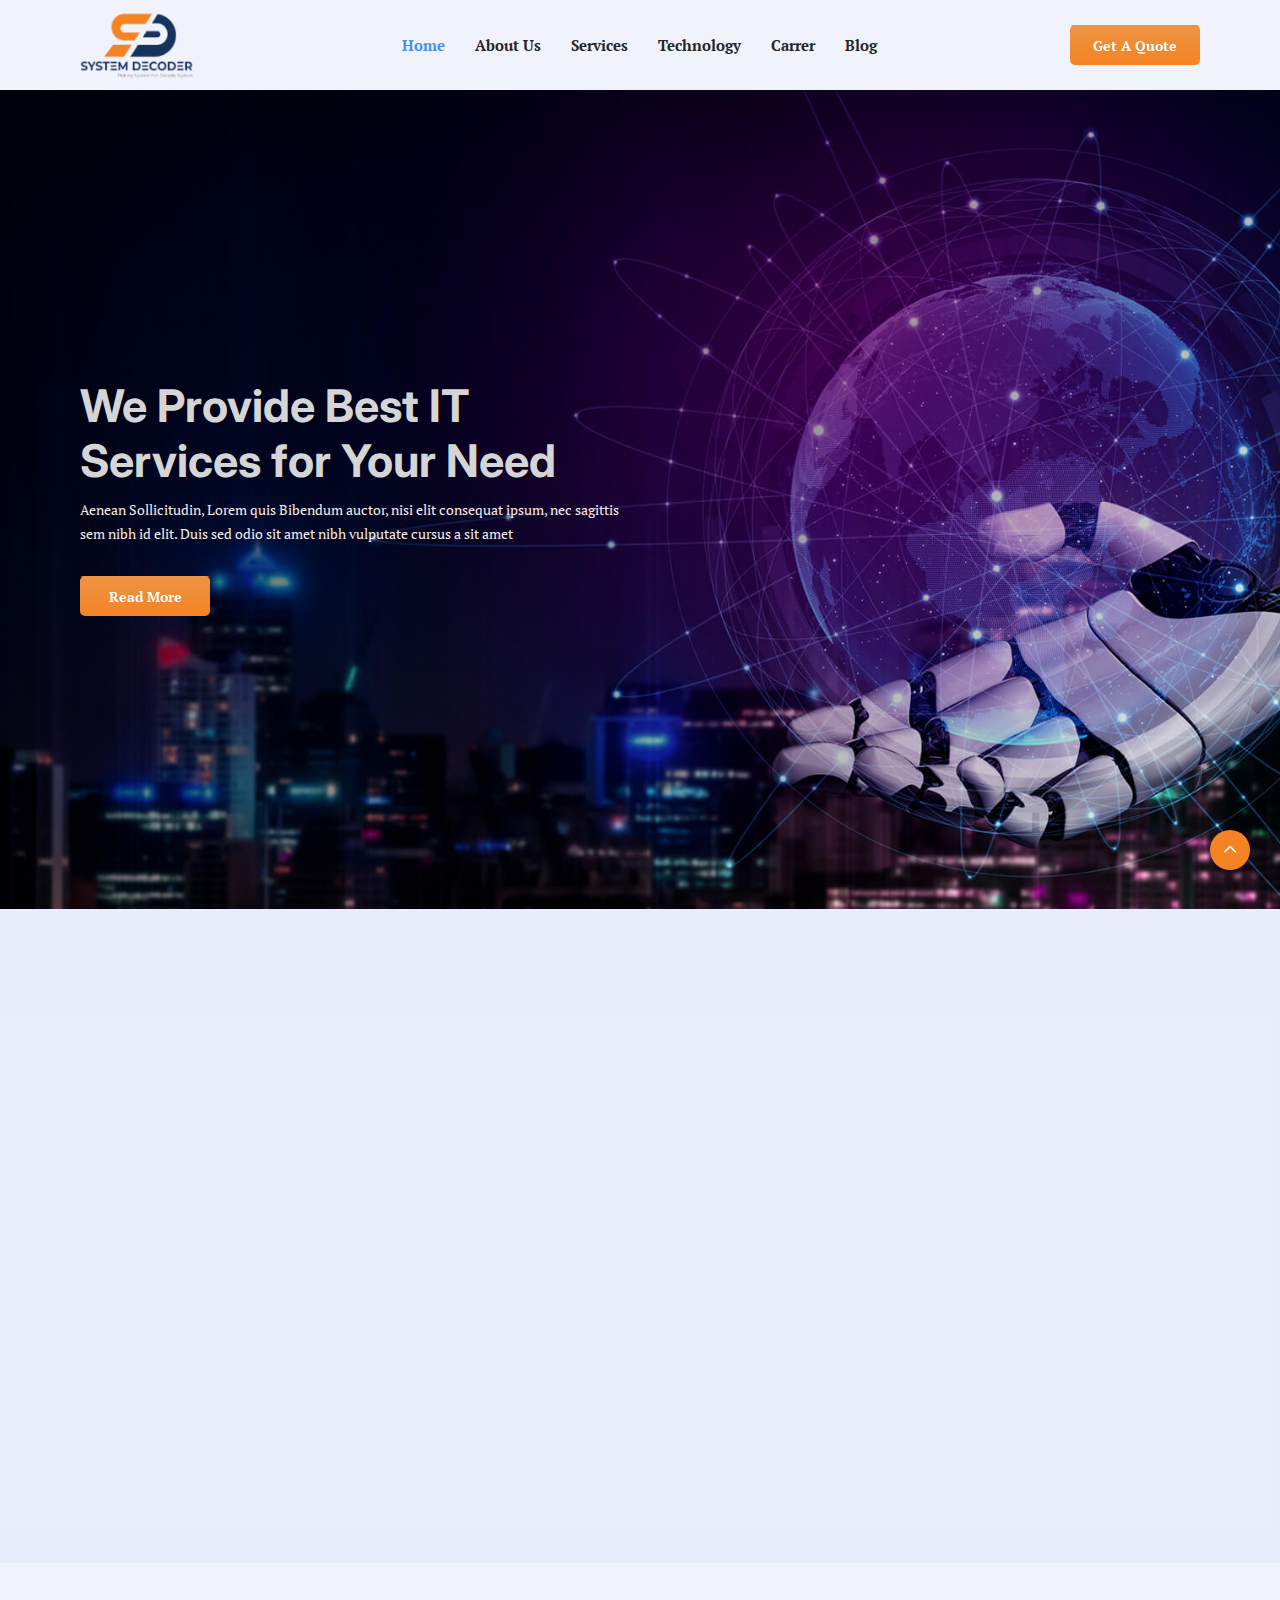
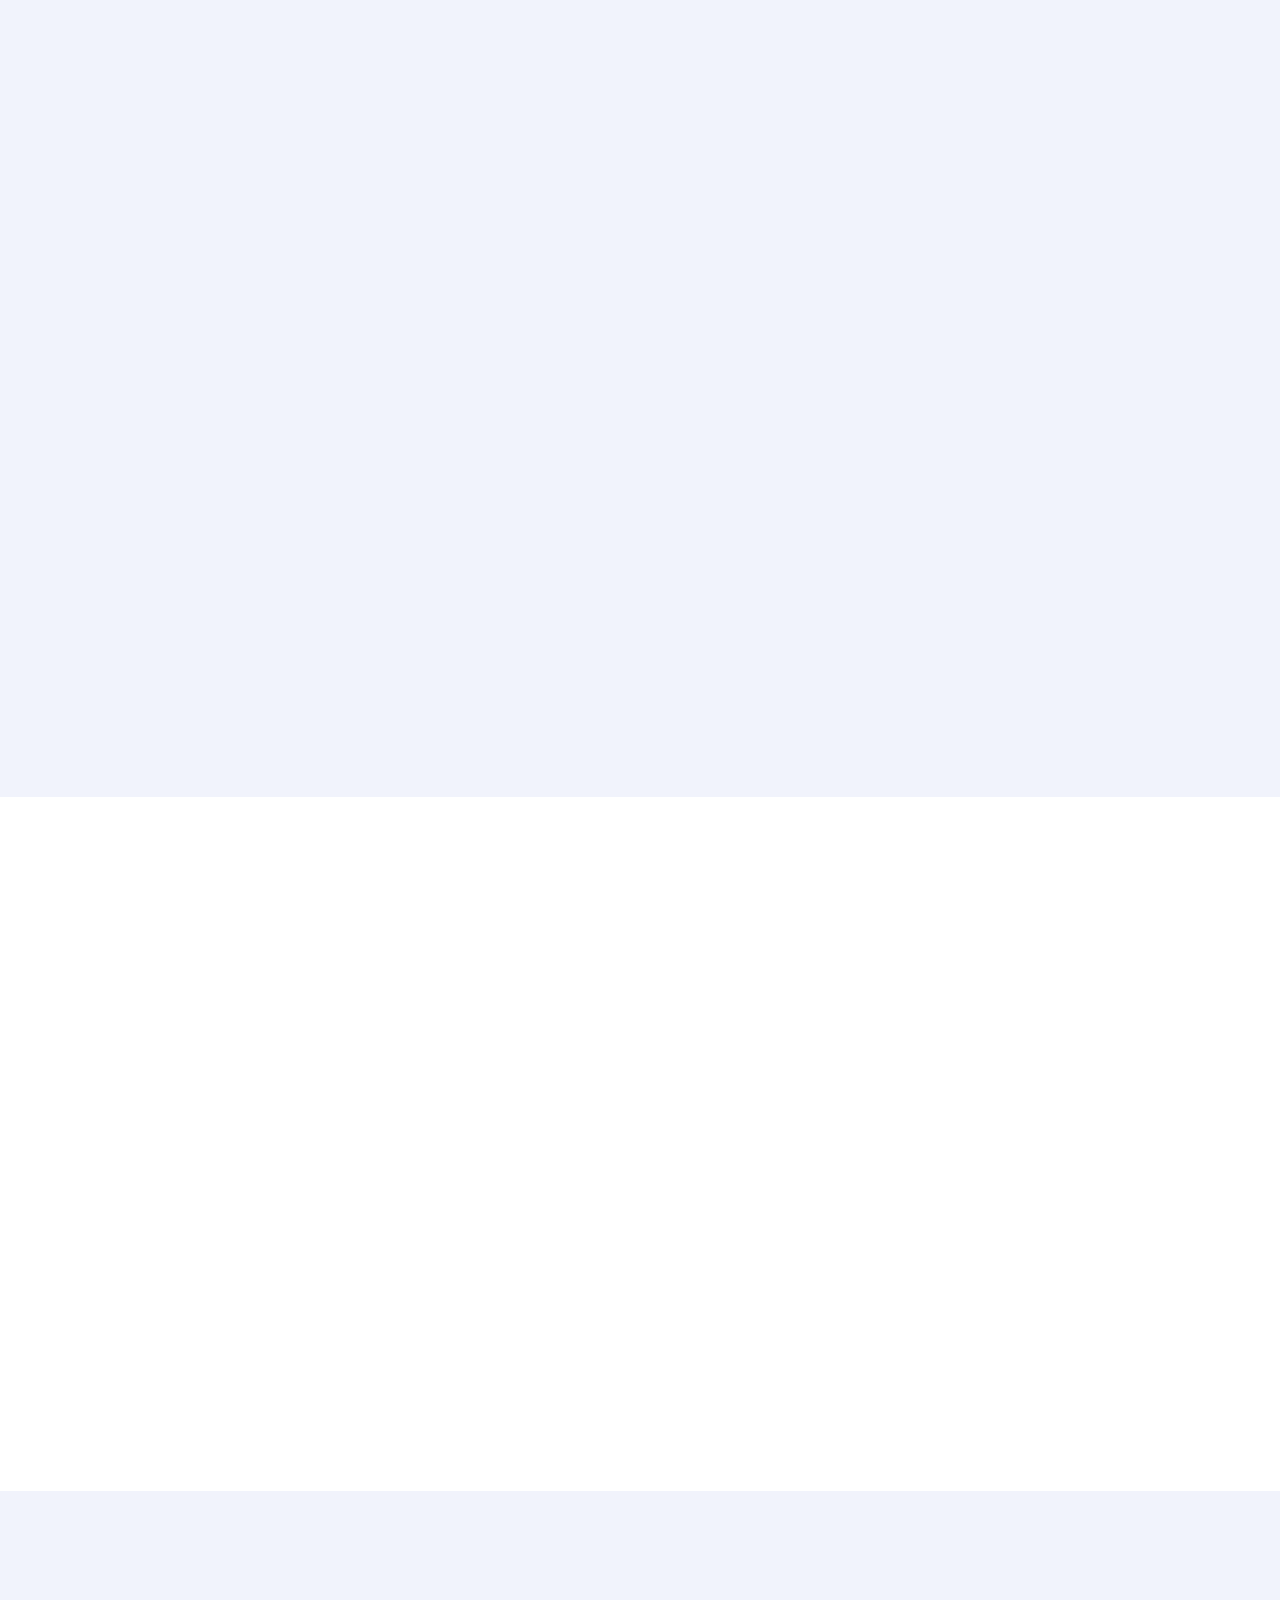
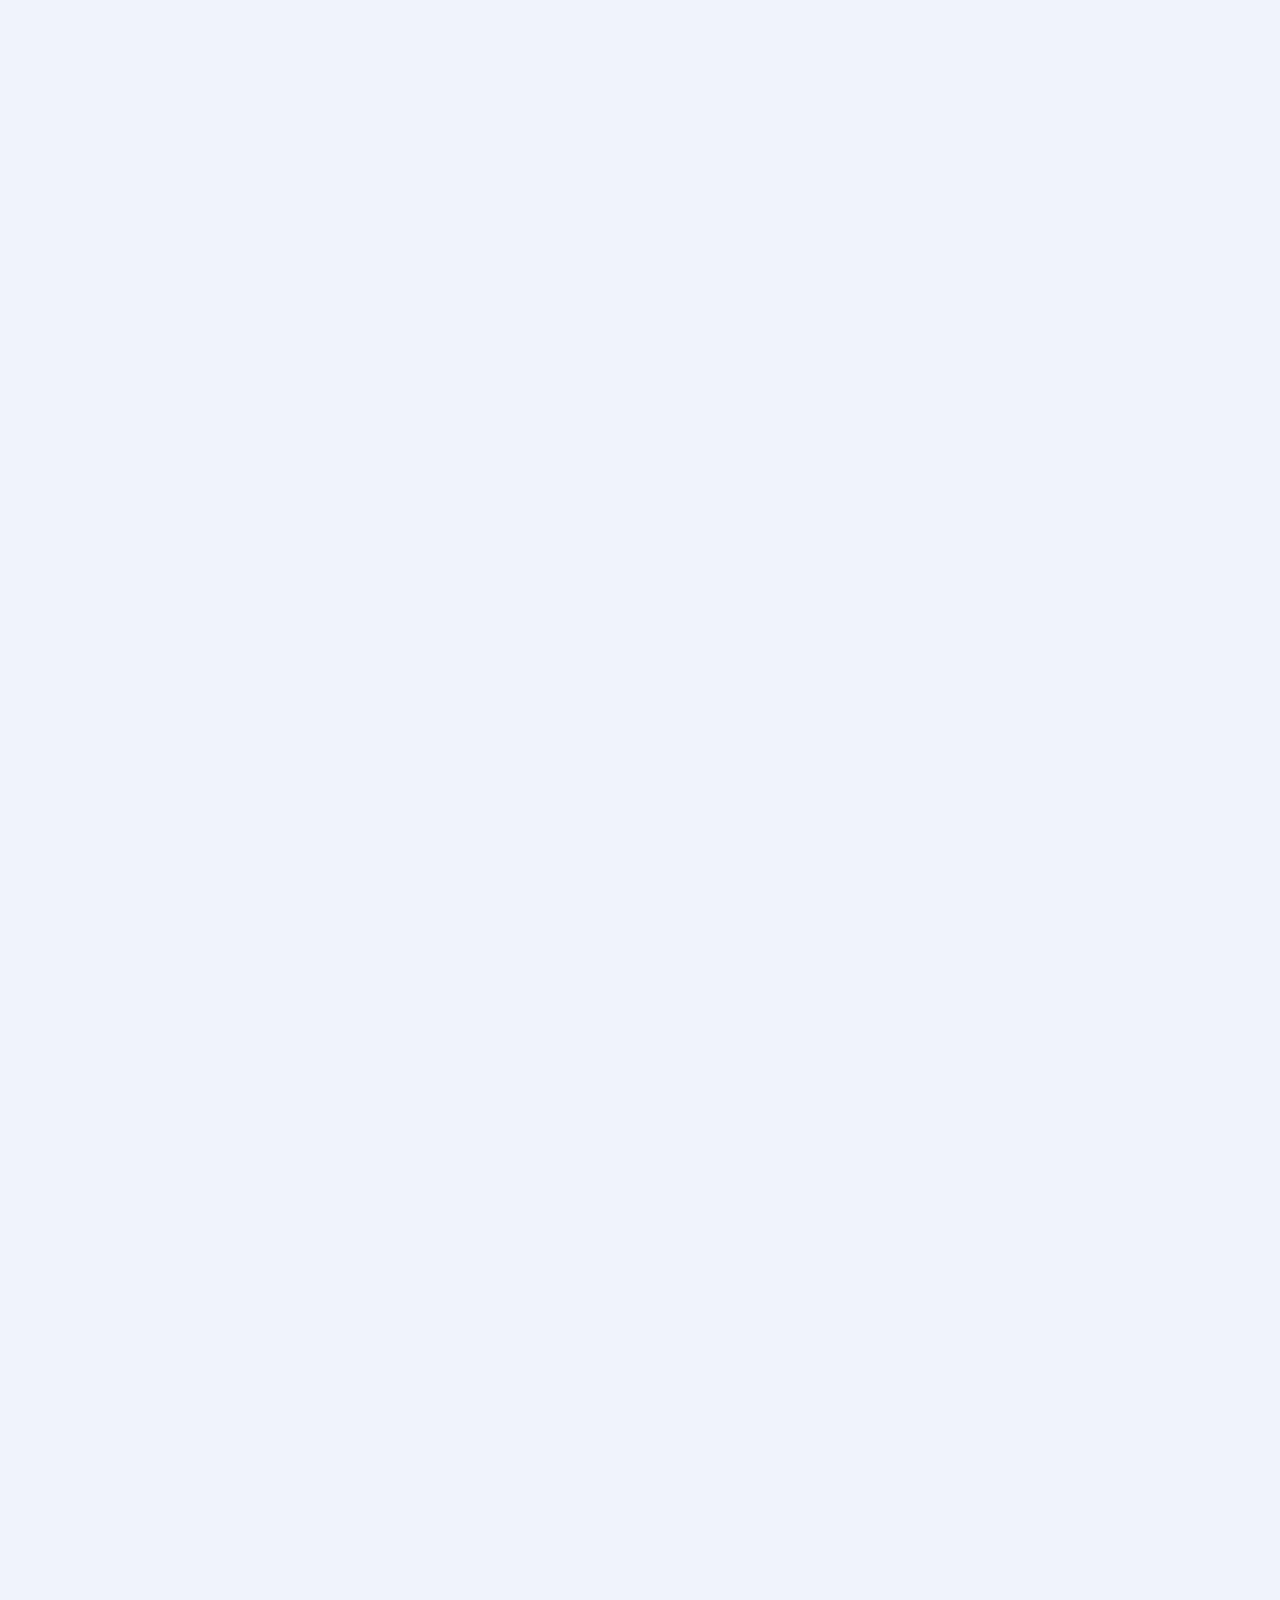
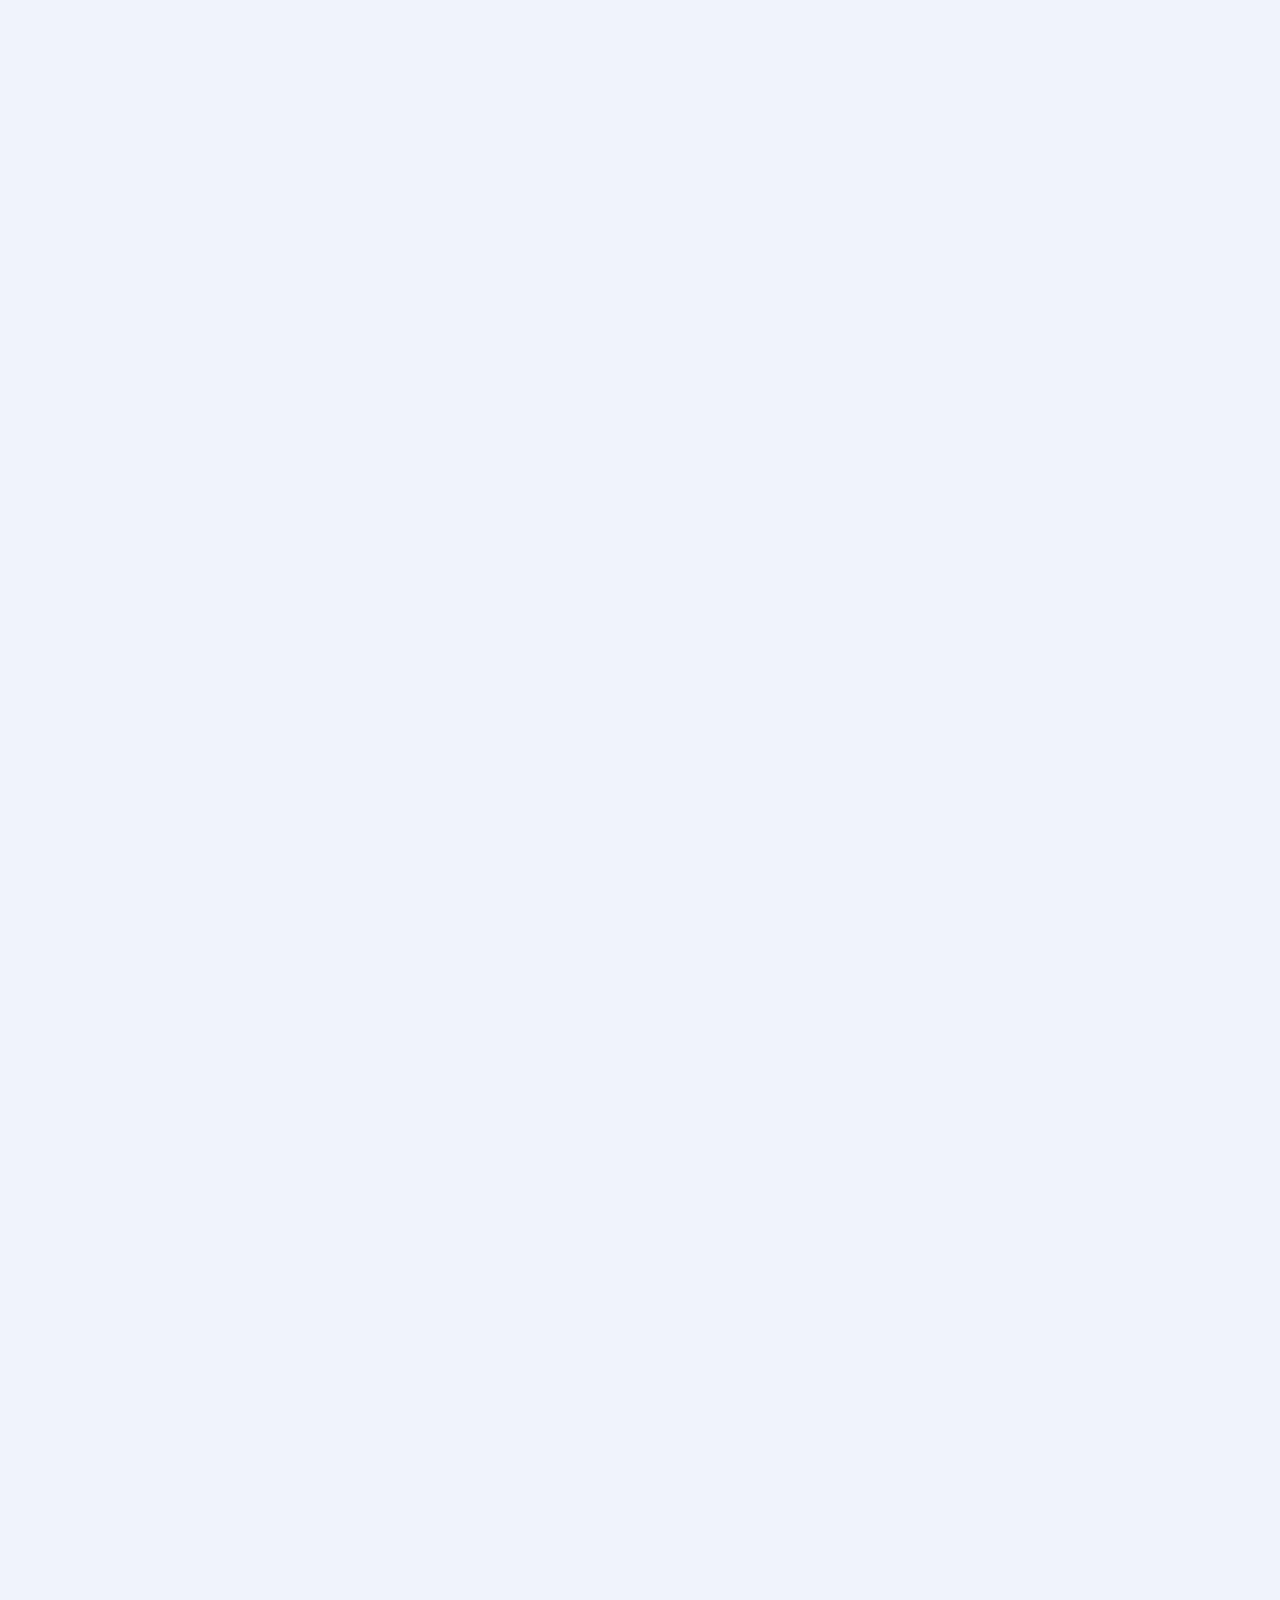
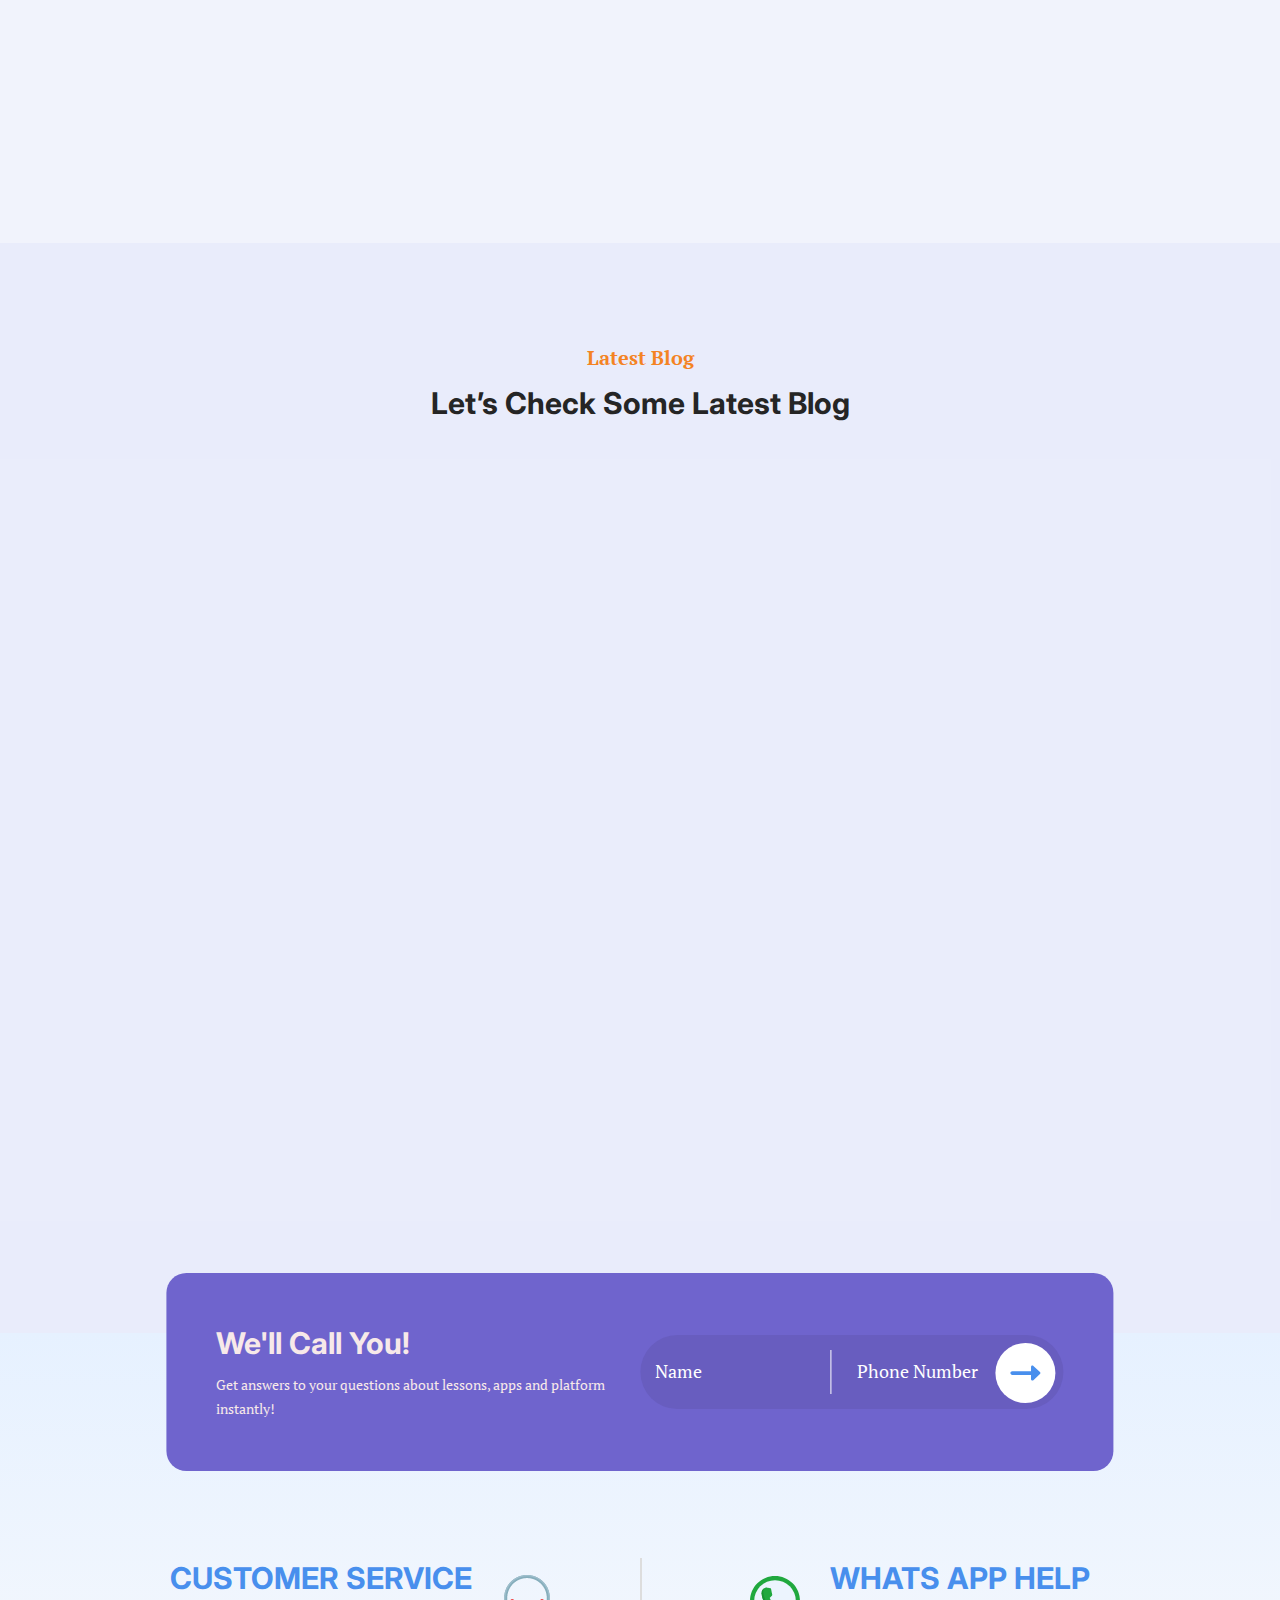
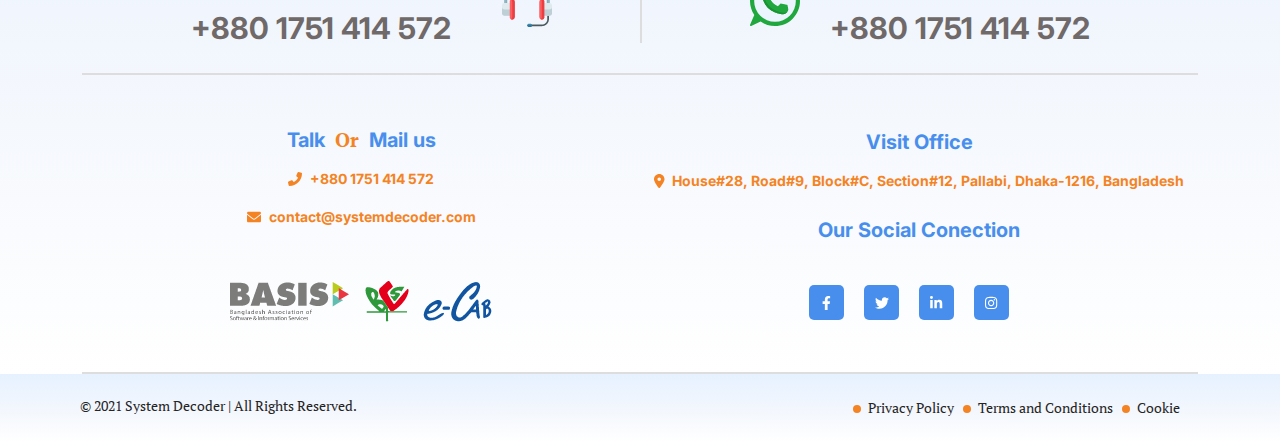
==== commit 43961580: "media" ====
--- a/index.html
+++ b/index.html
@@ -9,22 +9,10 @@
 
     <link rel="icon" href="frontend_asset/images/Logo.png">
 
-    <!-- Google Font -->
-    <!-- <link rel="preconnect" href="https://fonts.googleapis.com">
-    <link rel="preconnect" href="https://fonts.gstatic.com" crossorigin>
-    <link href="https://fonts.googleapis.com/css2?family=Kanit:wght@300;400;500;700&display=swap" rel="stylesheet"> -->
-
-    <!-- <link rel="preconnect" href="https://fonts.googleapis.com">
-    <link rel="preconnect" href="https://fonts.gstatic.com" crossorigin>
-    <link href="https://fonts.googleapis.com/css2?family=Signika+Negative:wght@700&display=swap" rel="stylesheet"> -->
-
     <link rel="preconnect" href="https://fonts.googleapis.com">
     <link rel="preconnect" href="https://fonts.gstatic.com" crossorigin>
     <link href="https://fonts.googleapis.com/css2?family=Inter:wght@400;500;700&display=swap" rel="stylesheet">
 
-    <!-- <link rel="preconnect" href="https://fonts.googleapis.com">
-    <link rel="preconnect" href="https://fonts.gstatic.com" crossorigin>
-    <link href="https://fonts.googleapis.com/css2?family=Livvic:wght@300;400;500;700&display=swap" rel="stylesheet"> -->
 
     <link rel="preconnect" href="https://fonts.googleapis.com">
     <link rel="preconnect" href="https://fonts.gstatic.com" crossorigin>
--- a/frontend_asset/css/style.css
+++ b/frontend_asset/css/style.css
@@ -364,7 +364,8 @@
 }
 
 .navbar .navbar-brand img {
-    height: 70px;
+    /* height: 70px; */
+    width: 90%;
 }
 
 .navbar .nav-item {
@@ -457,7 +458,8 @@
 }
 
 .navbar.bg  img {
-    height: 55px;
+    /* height: 55px; */
+    width: 80%;
 }
 
 .navbar.bg .nav-item .nav-link {
--- a/frontend_asset/css/media_new.css
+++ b/frontend_asset/css/media_new.css
@@ -0,0 +1,29 @@
+/* // XX-Large devices (larger desktops, 1400px and up) */
+@media (max-width: 1440px) {
+    h1 {
+        font-size: 45px;
+        line-height: 55px;
+    }
+    h2 {
+        font-size: 30px;
+        line-height: 40px;
+    }
+    h3 {
+        font-size: 20px;
+        line-height: 30px;
+    }
+    p {
+        font-size: 14px;
+        line-height: 24px;
+        margin-top: 10px;
+    }
+    a {
+        font-size: 14px;
+        line-height: 28px;
+    }
+    .navbar .nav-item .nav-link {
+        font-size: 15px;
+    }
+
+
+}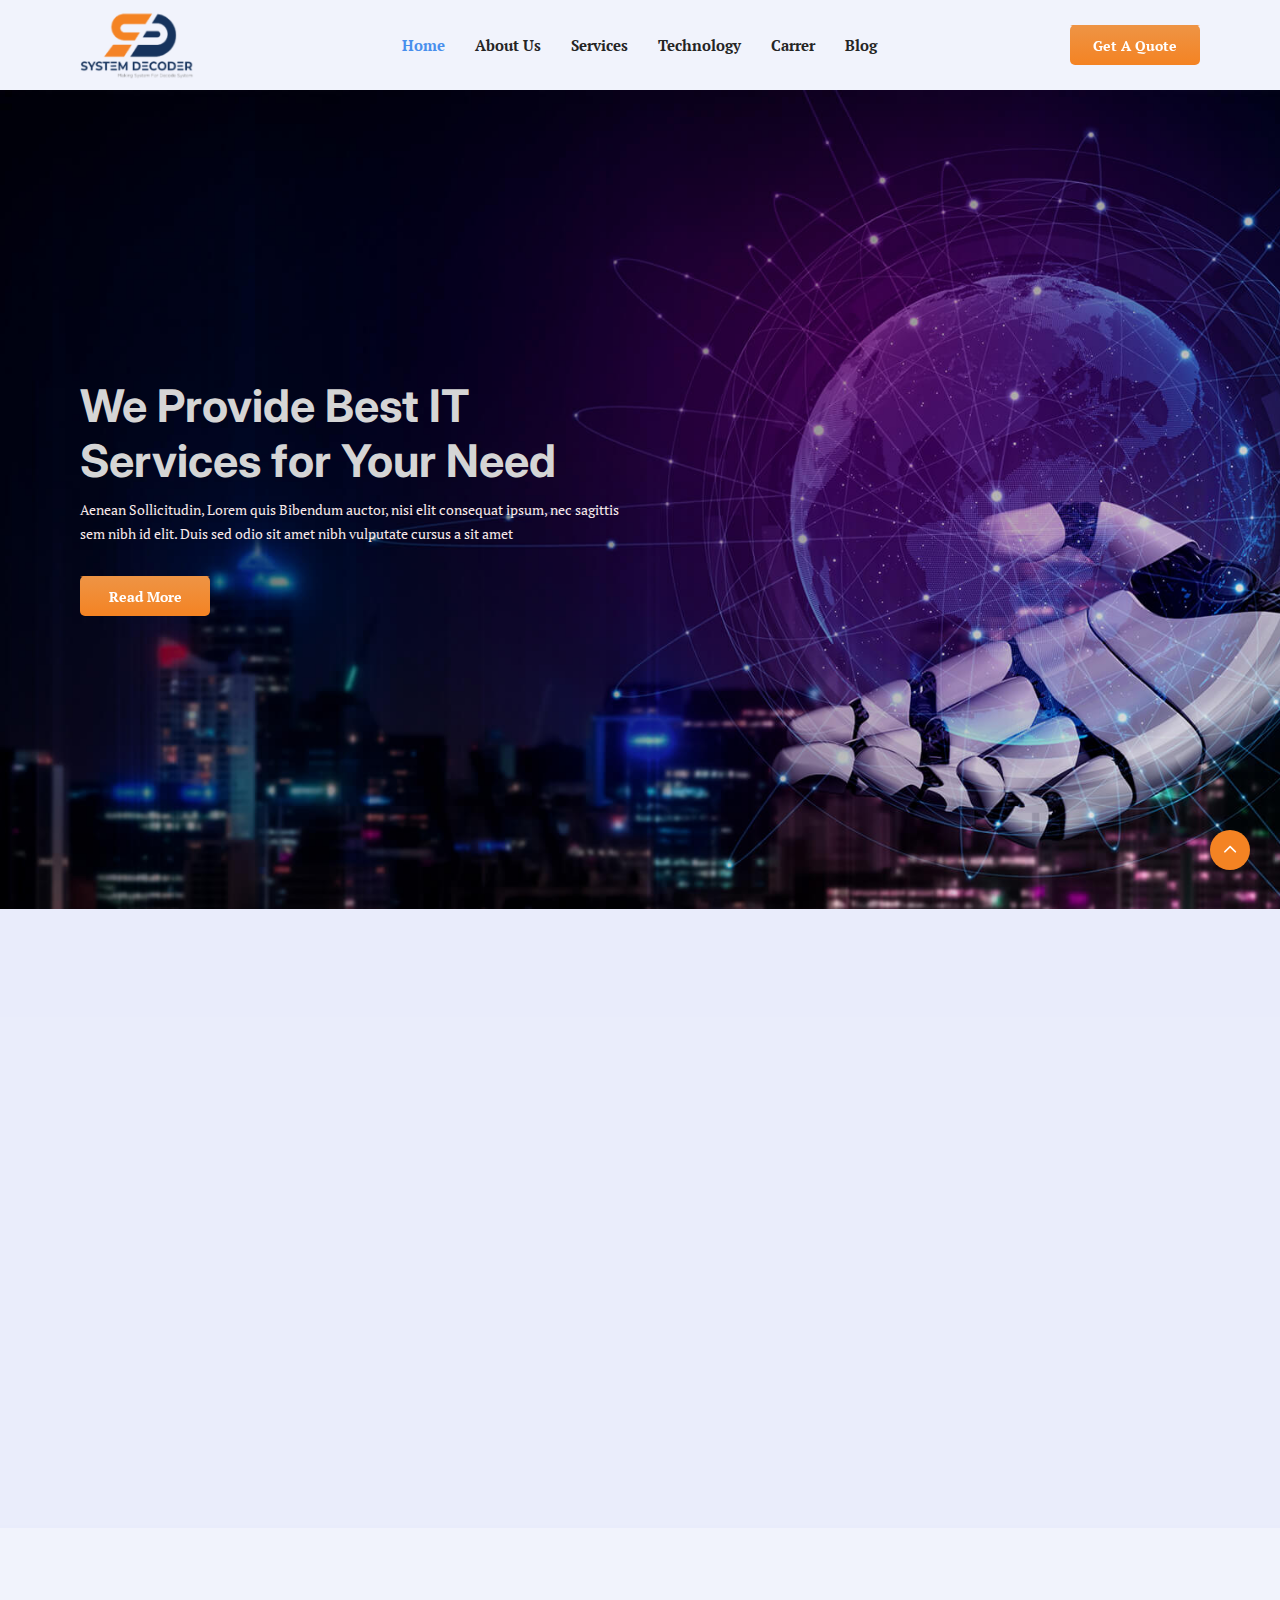
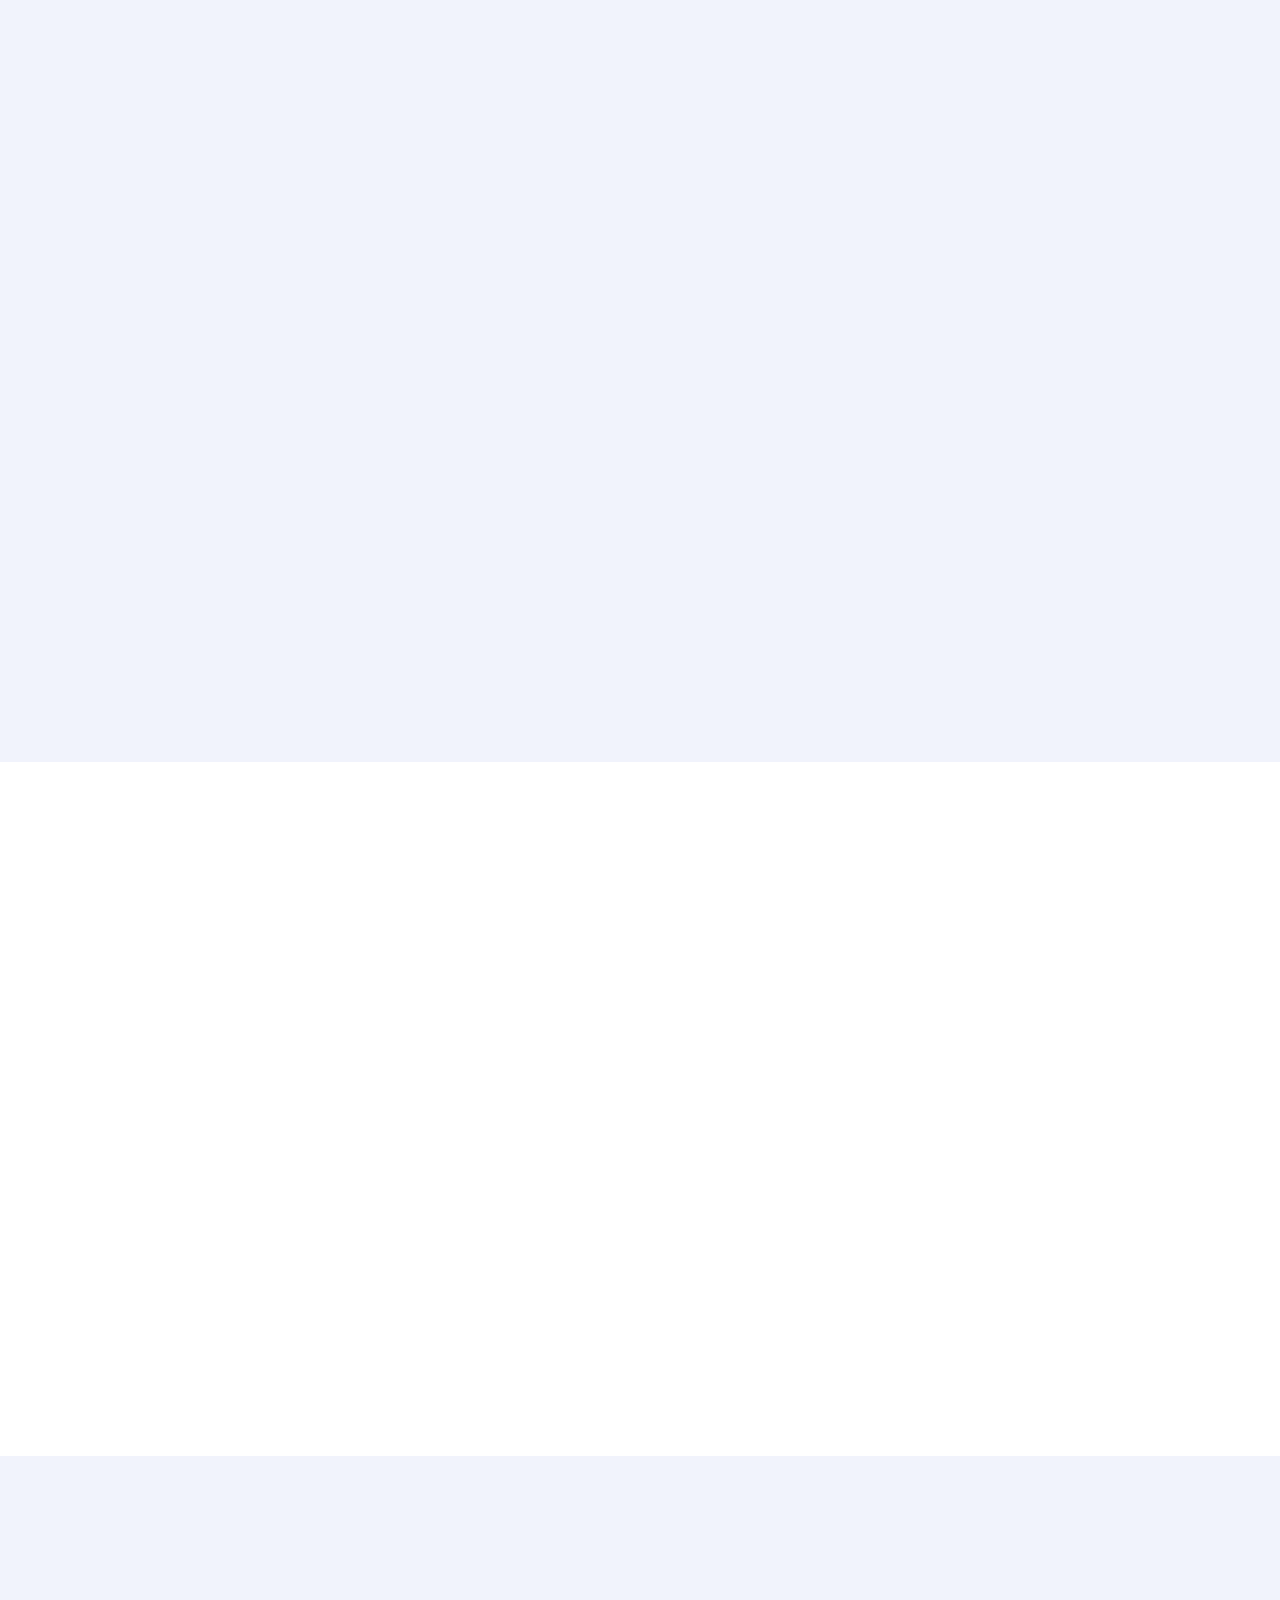
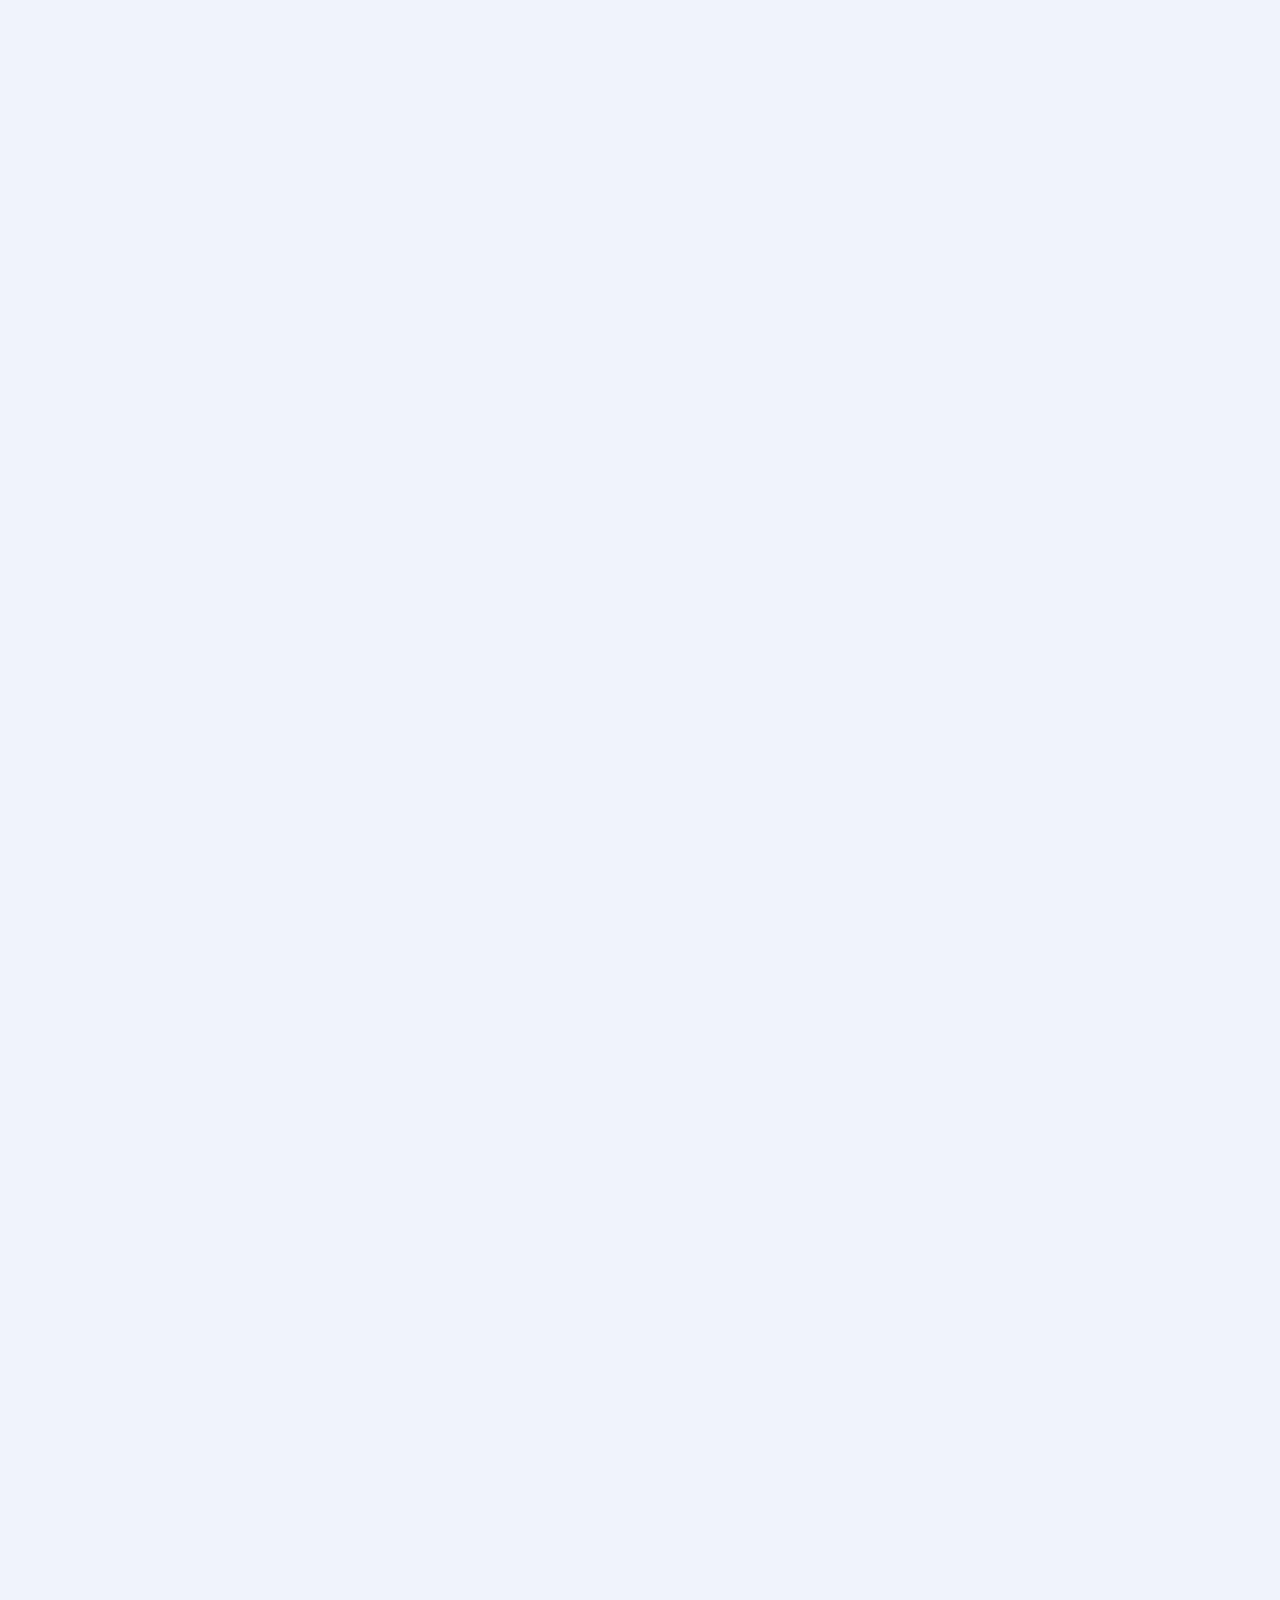
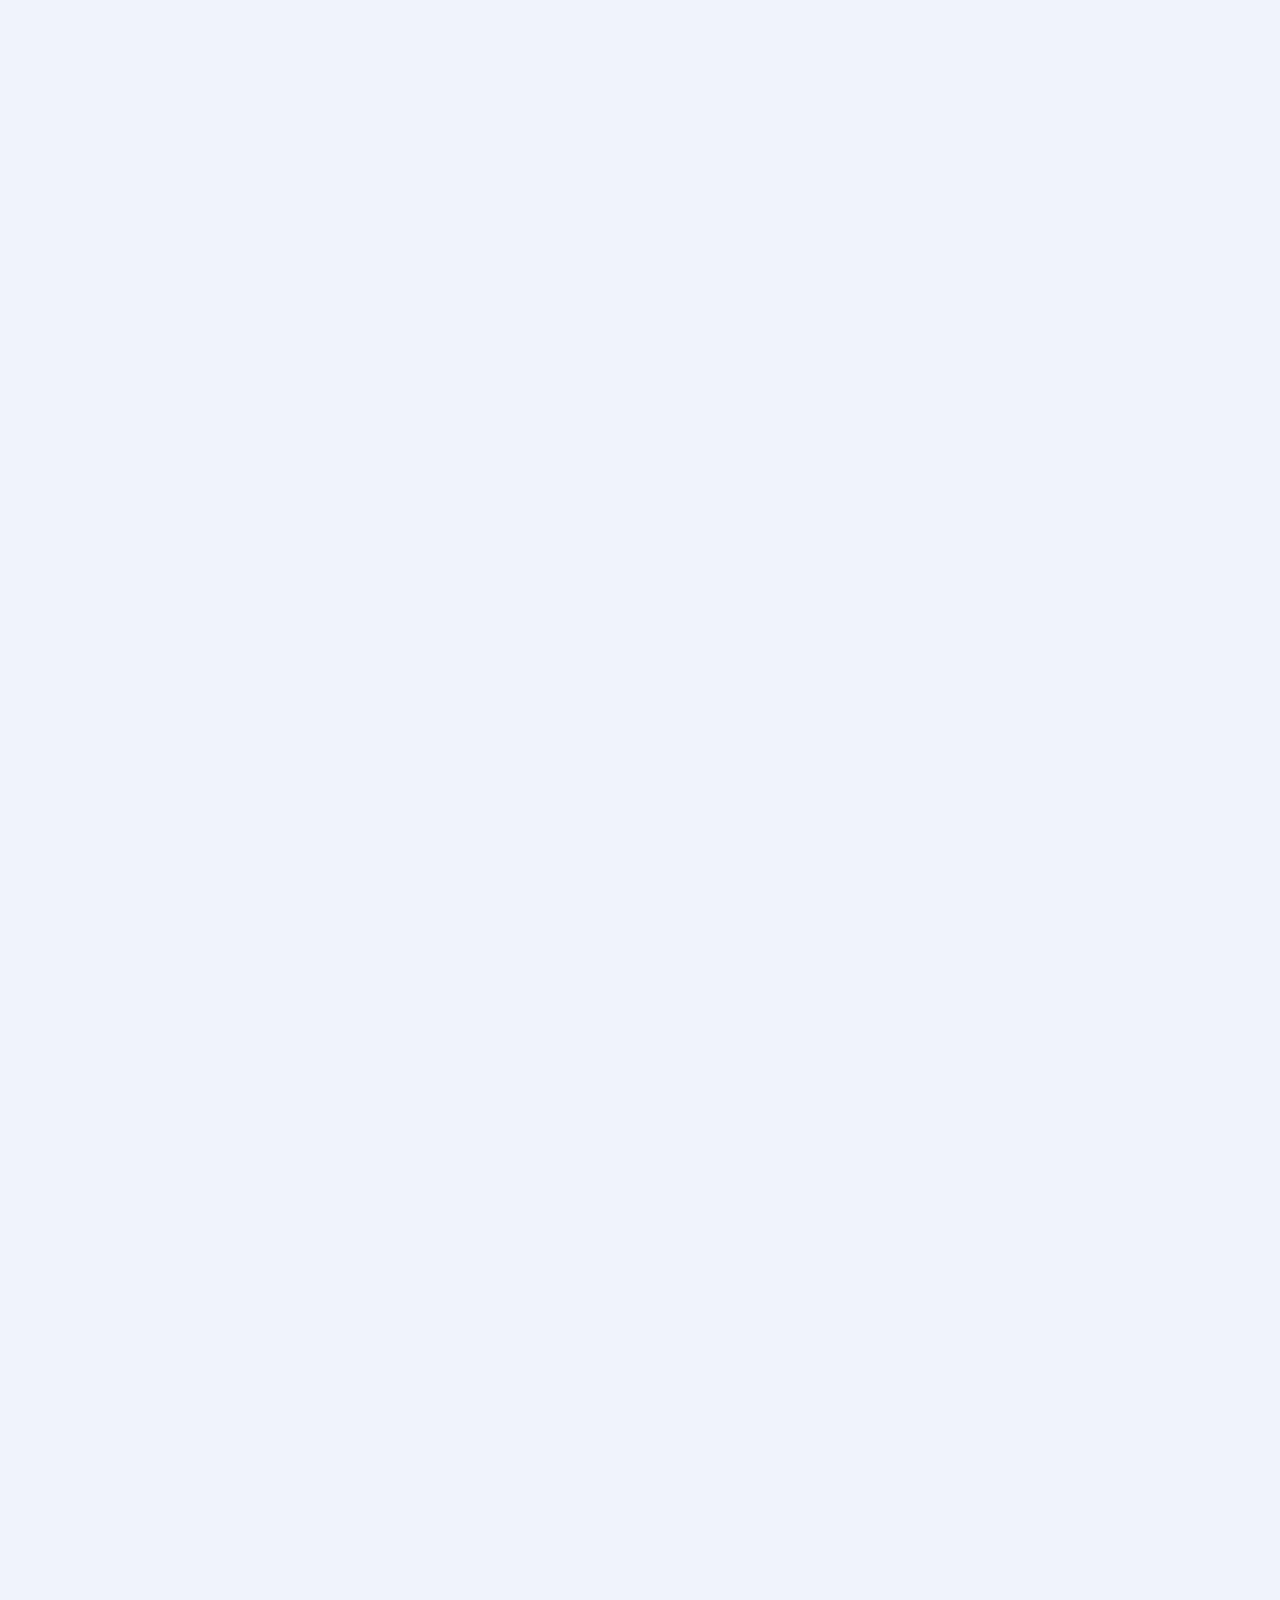
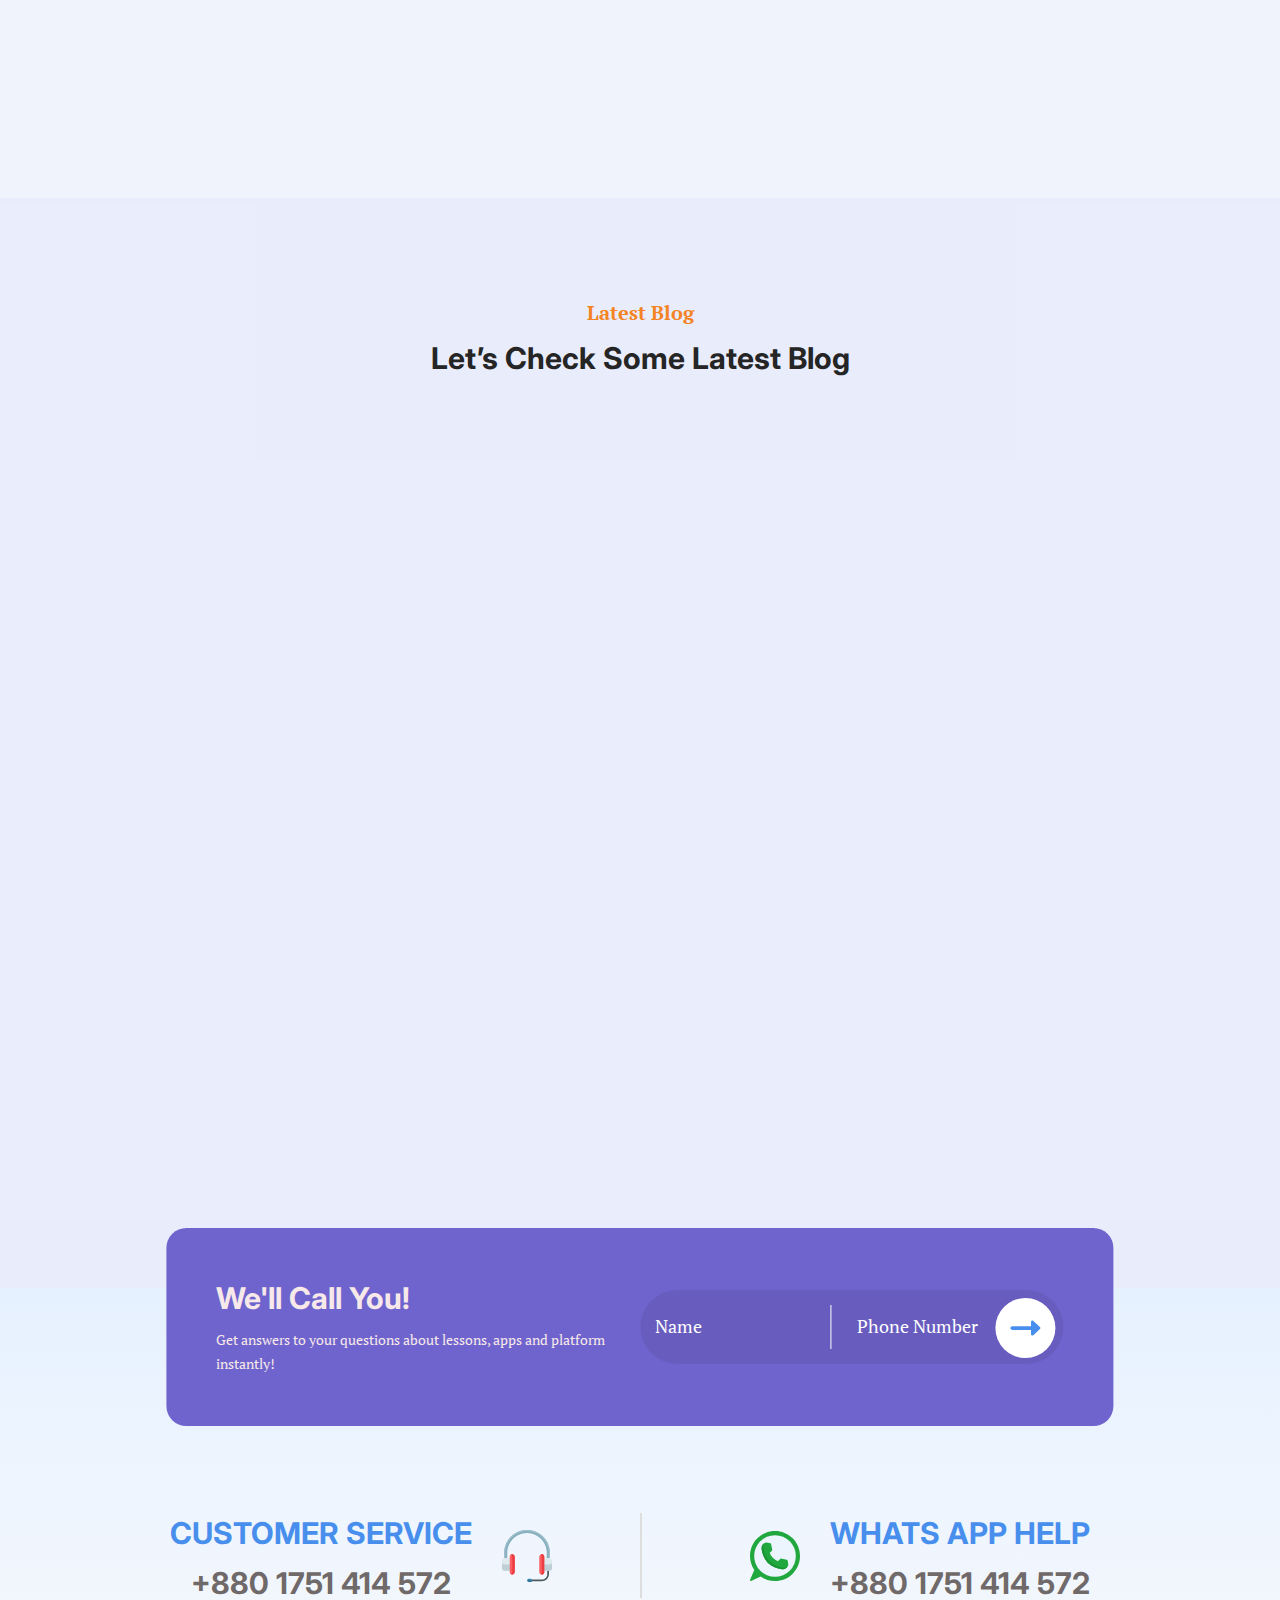
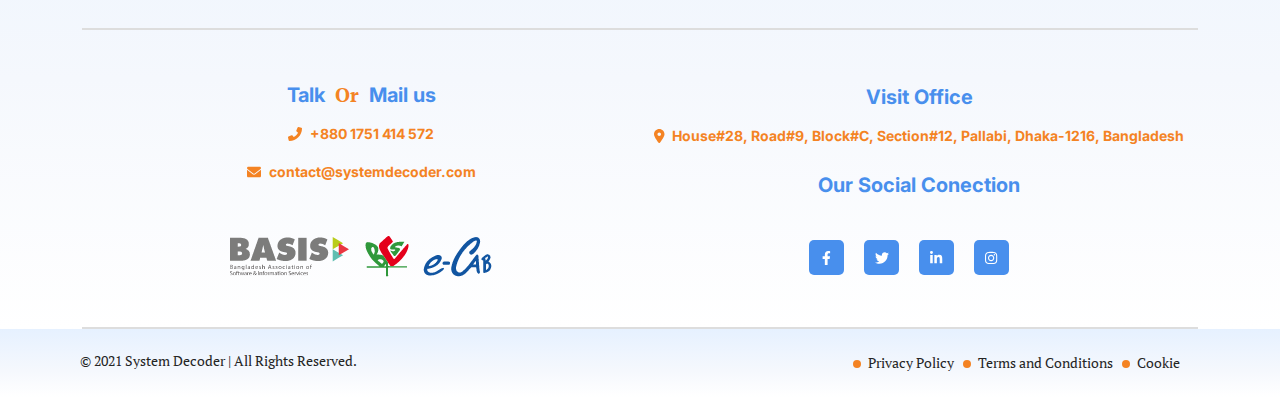
==== commit 1f5993be: "done" ====
--- a/index.html
+++ b/index.html
@@ -25,8 +25,8 @@
     <link rel="stylesheet" href="frontend_asset/css/animate.css">
     <link rel="stylesheet" href="frontend_asset/css/slick.css">
     <link rel="stylesheet" href="frontend_asset/css/style.css">
-    <link rel="stylesheet" href="frontend_asset/css/media_new.css">
     <link href="https://unpkg.com/aos@2.3.1/dist/aos.css" rel="stylesheet">
+    <link rel="stylesheet" href="frontend_asset/css/media.css">
 
 </head>
 
@@ -53,13 +53,183 @@
             <img src="frontend_asset/images/Logo.png" alt="logo">
         </a>
 
-        <button class="navbar-toggler" type="button" data-bs-toggle="collapse"
-            data-bs-target="#navbarSupportedContent" aria-controls="navbarSupportedContent" aria-expanded="false"
-            aria-label="Toggle navigation">
-            <span class="navbar-toggler-icon"></span>
-        </button>
-
-        <div class="collapse navbar-collapse" id="navbarSupportedContent">
+        <!-- Mobile Start -->
+        
+        <div class="Mobile_menu">
+
+            <button class="btn" type="button" data-bs-toggle="offcanvas" data-bs-target="#offcanvasExample" aria-controls="offcanvasExample">
+                <img src="frontend_asset/images/menu_bars.png" alt="">
+            </button>
+              
+            <div class="offcanvas offcanvas-start" tabindex="-1" id="offcanvasExample" aria-labelledby="offcanvasExampleLabel">
+    
+                <div class="offcanvas-header">
+                  <h2>Menubars</h2>
+                  <button type="button" class="btn-close text-reset" data-bs-dismiss="offcanvas" aria-label="Close"></button>
+                </div>
+    
+                <div class="offcanvas-body">
+    
+                    <ul class="navbar-nav m-auto">
+    
+                        <li class="nav-item">
+                            <a class="nav-link active" aria-current="page" href="index.html">Home</a>
+                        </li>
+        
+                        <li class="nav-item">
+                            <a class="nav-link" href="about.html">About Us</a>
+                        </li>
+        
+                        <li class="nav-item custome_dropdown">
+                            <a class="nav-link" href="#">Services</a>
+        
+                            <div class="nav_drop_content">
+        
+                                <div class="row d_flex d_justify">
+        
+                                    <div class="col-lg-4">
+        
+                                        <div class="nav_drop_item">
+        
+                                            <a href="" class="d_flex">
+                                                <div class="img">
+                                                    <img src="frontend_asset/images/nav-drop/Software Development.png" alt="Software Development">
+                                                </div>
+                                                <div class="text">
+                                                    <h3>Software Development</h3>
+                                                    <p>Custom Software Development</p>
+                                                </div>
+                                            </a>
+        
+                                        </div>
+        
+                                    </div>
+        
+                                    <div class="col-lg-4">
+        
+                                        <div class="nav_drop_item">
+        
+                                            <a href="" class="d_flex">
+                                                <div class="img">
+                                                    <img src="frontend_asset/images/nav-drop/Security and Compliance.png" alt="Security and Compliance">
+                                                </div>
+                                                <div class="text">
+                                                    <h3>Security and Compliance</h3>
+                                                    <p>Network Security</p>
+                                                </div>
+                                            </a>
+        
+                                        </div>
+        
+                                    </div>
+        
+                                    <div class="col-lg-4">
+        
+                                        <div class="nav_drop_item">
+        
+                                            <a href="" class="d_flex">
+                                                <div class="img">
+                                                    <img src="frontend_asset/images/nav-drop/Advisory.png" alt="Advisory">
+                                                </div>
+                                                <div class="text">
+                                                    <h3>Advisory</h3>
+                                                    <p>Digital Transformation</p>
+                                                </div>
+                                            </a>
+        
+                                        </div>
+        
+                                    </div>
+        
+                                    <div class="col-lg-4">
+        
+                                        <div class="nav_drop_item last_child">
+        
+                                            <a href="" class="d_flex">
+                                                <div class="img">
+                                                    <img src="frontend_asset/images/nav-drop/Advanced Tech.png" alt="Advanced Tech">
+                                                </div>
+                                                <div class="text">
+                                                    <h3>Advanced Tech</h3>
+                                                    <p>Artificial Intelligence</p>
+                                                </div>
+                                            </a>
+        
+                                        </div>
+        
+                                    </div>
+        
+                                    <div class="col-lg-4">
+        
+                                        <div class="nav_drop_item last_child">
+        
+                                            <a href="" class="d_flex">
+                                                <div class="img">
+                                                    <img src="frontend_asset/images/nav-drop/Artificial Intelligence.png" alt="Artificial Intelligence">
+                                                </div>
+                                                <div class="text">
+                                                    <h3>Artificial Intelligence</h3>
+                                                    <p>Cloud Infrastructure</p>
+                                                </div>
+                                            </a>
+        
+                                        </div>
+        
+                                    </div>
+        
+                                    <div class="col-lg-4">
+        
+                                        <div class="nav_drop_item last_child">
+        
+                                            <a href="" class="d_flex">
+                                                <div class="img">
+                                                    <img src="frontend_asset/images/nav-drop/BI & Analytics.png" alt="BI & Analytics">
+                                                </div>
+                                                <div class="text">
+                                                    <h3>BI & Analytics</h3>
+                                                    <p>BI Consulting</p>
+                                                </div>
+                                            </a>
+        
+                                        </div>
+        
+                                    </div>
+        
+                                </div>
+        
+                            </div>
+        
+                        </li>
+        
+                        <li class="nav-item">
+                            <a class="nav-link" href="#">Technology</a>
+                        </li>
+        
+                        <li class="nav-item">
+                            <a class="nav-link" href="career.html">Carrer</a>
+                        </li>
+        
+                        <li class="nav-item">
+                            <a class="nav-link" href="blog.html">Blog</a>
+                        </li>
+    
+                    </ul>
+    
+                    <form class="d-flex contact">
+                        <a href="contact.html" class="custome_btn btn-12"><span>Click!</span><span>Get A Quote</span></a>
+                    </form>
+    
+                </div>
+    
+            </div>
+
+        </div>
+        
+        <!-- Mobile End -->
+        
+        
+
+        <div class="collapse navbar-collapse desktop" id="navbarSupportedContent">
 
             <ul class="navbar-nav m-auto">
 
@@ -499,7 +669,7 @@
 
         <div class="row d_flex">
 
-            <div class="col-lg-5" data-aos="fade-up"data-aos-anchor-placement="top-bottom" data-aos-duration="1500">
+            <div class="col-lg-5 col-sm-6" data-aos="fade-up" data-aos-anchor-placement="top-bottom" data-aos-duration="1500">
 
                 <div class="working_process_img">
                     
@@ -522,13 +692,13 @@
 
             </div>
 
-            <div class="col-lg-7" data-aos="fade-down"data-aos-anchor-placement="top-bottom" data-aos-duration="1500">
+            <div class="col-lg-7 col-sm-12" data-aos="fade-up" data-aos-duration="1500">
 
                 <div class="working_process_content">
 
                     <div class="row">
 
-                        <div class="col-lg-6">
+                        <div class="col-lg-6 col-sm-6">
 
                             <div class="working_process_item">
 
@@ -550,7 +720,7 @@
 
                         </div>
 
-                        <div class="col-lg-6">
+                        <div class="col-lg-6 col-sm-6">
 
                             <div class="working_process_item">
 
@@ -572,7 +742,7 @@
 
                         </div>
 
-                        <div class="col-lg-6">
+                        <div class="col-lg-6 col-sm-6">
 
                             <div class="working_process_item last_child">
 
@@ -594,7 +764,7 @@
 
                         </div>
 
-                        <div class="col-lg-6">
+                        <div class="col-lg-6 col-sm-6">
 
                             <div class="working_process_item last_child">
 
@@ -652,7 +822,7 @@
                         <div class="row">
 
                              <!-- item - 1 -->
-                            <div class="col-lg">
+                            <div class="col-lg col-sm">
 
                                 <div class="at_a_glance_item">
 
@@ -672,7 +842,7 @@
                             </div>
 
                              <!-- item - 2 -->
-                            <div class="col-lg">
+                            <div class="col-lg col-sm">
 
                                 <div class="at_a_glance_item bg1">
 
@@ -692,7 +862,7 @@
                             </div>
 
                             <!-- item - 3 -->
-                            <div class="col-lg">
+                            <div class="col-lg col-sm">
 
                                 <div class="at_a_glance_item">
 
@@ -712,7 +882,7 @@
                             </div>
 
                             <!-- item - 4 -->
-                            <div class="col-lg">
+                            <div class="col-lg col-sm">
 
                                 <div class="at_a_glance_item bg2">
 
@@ -732,7 +902,7 @@
                             </div>
 
                             <!-- item - 5 -->
-                            <div class="col-lg">
+                            <div class="col-lg col-sm">
 
                                 <div class="at_a_glance_item">
 
@@ -2027,7 +2197,7 @@
 
             <div class="row">
 
-                <div class="col-lg-6" data-aos="fade-right" data-aos-duration="1500">
+                <div class="col-lg-6 col-sm-6" data-aos="fade-down" data-aos-duration="1500">
 
                     <div class="blog_item">
 
@@ -2092,7 +2262,7 @@
 
                 </div>
 
-                <div class="col-lg-6" data-aos="fade-left" data-aos-duration="1500">
+                <div class="col-lg-6 col-sm-6" data-aos="fade-up" data-aos-duration="1500">
 
                     <div class="blog_item">
 
@@ -2451,11 +2621,11 @@
 
         <div class="row">
 
-            <div class="col-lg-6">
+            <div class="col-lg-6 col-sm-6">
                 <p class="tiny">© 2021 System Decoder | All Rights Reserved.</p>
             </div>
 
-            <div class="col-lg-6">
+            <div class="col-lg-6 col-sm-6">
 
                 <ul>
 
--- a/frontend_asset/css/style.css
+++ b/frontend_asset/css/style.css
@@ -347,6 +347,10 @@
     START navbar PART
 --------------------------------------------------------------------------------------------------------------------------------------------------- */
 
+.Mobile_menu{
+    display: none;
+}
+
 .navbar {
     height: 90px;
     padding: 0;
@@ -582,6 +586,10 @@
 .about_us_pages .project_compelete h4{
     color: var(--text_color);
     margin-top: 5px;
+}
+
+section#about_usP .header {
+    margin-left: 50px;
 }
 
 /* Meet Our Team */
@@ -1741,12 +1749,12 @@
 }
 
 /* Blog Page */
-#b_banner{
+#b_banner {
     background: url('../images/blog_bg.jpg');
     background-position: center;
     background-repeat: no-repeat;
     background-size: cover;
-    padding: 150px;
+    padding: 150px 0;
     position: relative;
 }
 
@@ -2483,12 +2491,11 @@
     position: relative;
 }
 
-.career_details_item ul li::after{
+.career_details_item ul li::after {
     position: absolute;
     content: '';
-    left:-40px ;
-    top: 50%;
-    transform: translateY(-50%);
+    left: -40px;
+    top: 13px;
     width: 20px;
     height: 1px;
     background: var(--bg_color2);
--- a/frontend_asset/css/media.css
+++ b/frontend_asset/css/media.css
@@ -0,0 +1,629 @@
+/* // XX-Large devices (larger desktops, 1400px and up) */
+@media (max-width: 1440px) {
+    h1 {
+        font-size: 45px;
+        line-height: 55px;
+    }
+    h2 {
+        font-size: 30px;
+        line-height: 40px;
+    }
+    h3 {
+        font-size: 20px;
+        line-height: 30px;
+    }
+    p {
+        font-size: 14px;
+        line-height: 24px;
+        margin-top: 10px;
+    }
+    a {
+        font-size: 14px;
+        line-height: 28px;
+    }
+    .navbar .nav-item .nav-link {
+        font-size: 15px;
+    }
+    .experience_support .img img {
+        height: 65px;
+    }
+    .experience_support {
+        margin-top: 30px;
+    }
+    .service_item .img img {
+        height: 150px;
+        width: 85%;
+    }
+    .service_item .img img {
+        width: 70%;
+    }
+    .technology-logos span {
+        height: 100px;
+        width: 100px;
+    }
+    .our_clients_slider_item .profile_part .profile_img img {
+        width: 60px;
+        height: 60px;
+    }
+    .blog_page .blog_content .row {
+        --bs-gutter-x: 22px;
+    }
+    .blog_page .blog_text_item {
+        padding: 40px 15px 15px 0px;
+    }
+    .blog_text_item .left {
+        margin-right: 20px;
+    }
+    .blog_page .blog_text_item .right .header h5 {
+        font-size: 14px;
+    }
+    .blog_page .blog_text_item .right p {
+        font-size: 13px;
+    }
+    .blog_page .blog_text_item .right h3 {
+        font-size: 15px;
+    }
+    .technology-logos span:nth-child(17) {
+        left: 585px;
+    }
+    .technology-logos span img {
+        width: 55%;
+    }
+    section#about_usP .header {
+        margin-left: 30px;
+    }
+
+
+}
+
+
+/* // XX-Large devices (larger desktops, 1024px and up) */
+@media (max-width: 1100px) {
+    h2 {
+        font-size: 26px;
+        line-height: 35px;
+    }
+    .header h4 {
+        font-size: 18px;
+    }
+    .about_content {
+        margin-right: 0;
+    }
+    .service_item .img img {
+        width: 90%;
+    }
+    .service_item {
+        width: 80%;
+        margin: auto;
+    }
+    .service_item::before {
+        width: 98%;
+    }
+    .service_content .owl-nav {
+        position: absolute;
+        bottom: -40px;
+        left: 10%;
+    }
+    .working_process_img {
+        margin-right: 10px;
+    }
+    .working_process_img .img .working_overlay {
+        padding: 20px;
+    }
+    .working_process_content .working_process_item img {
+        height: 50px;
+    }
+    .working_process_content .working_process_item {
+        padding: 15px;
+        margin-bottom: 20px;
+    }
+    .working_process_content .working_process_item .text p {
+        font-size: 13px;
+    }
+    .at_a_glance_content {
+        padding: 60px 35px 60px;
+    }
+    #technology .header {
+        margin-right: 0;
+    }
+    .technology-logos span:nth-child(2) {
+        left: 80%;
+    }
+    .technology-logos span:nth-child(19) {
+        right: 820px;
+    }
+    .technology-logos span:nth-child(12) {
+        right: 90px;
+    }
+    .technology-logos span:nth-child(18) {
+        right: 675px;
+        top: 110px;
+    }
+    .technology-logos span:nth-child(10) {
+        left: 450px;
+        top: 300px;
+    }
+    .technology-logos span:nth-child(13) {
+        right: 265px;
+    }
+    .technology-logos span:nth-child(17) {
+        left: 465px;
+    }
+    .technology-logos span:nth-child(3) {
+        left: 44%;
+    }
+    #our_clients .section_height {
+        padding-top: 50px;
+    }
+    .blog_content .row {
+        --bs-gutter-x: 20px;
+    }
+    .blog_text .overlay {
+        top: -67px;
+        right: 40px;
+        padding: 10px 15px;
+    }
+    .blog_text_item {
+        padding: 15px;
+        padding-top: 45px;
+    }
+    .blog_text_item .right h3 {
+        font-size: 17px;
+        line-height: 28px;
+    }
+    .blog_text_item .right .header h5 {
+        font-size: 15px;
+    }
+    .custome_btn {
+        margin-top: 20px;
+    }
+    .we_call_content .text h3 {
+        font-size: 25px;
+        margin-top: 10px;
+    }
+    .we_call_talk {
+        padding: 30px 0;
+    }
+    .case_study_slider .owl-nav {
+        right: 5%;
+    }
+    .about_us_pages .about_us_img .overlay img {
+        width: 80%;
+    }
+    .about_us_pages .about_us_img .overlay {
+        top: -70px;
+        left: -70px;
+    }
+    section#about_usP .header {
+        margin-left: 10px;
+    }
+    .about_us_pages .project_compelete {
+        width: 100%;
+    }
+    #meet_our_team .section_height {
+        padding-top: 50px;
+    }
+    .socila_icon a {
+        width: 30px;
+        height: 30px;
+        margin-right: 8px;
+    }
+    .meet_our_team_item .text {
+        padding: 15px;
+        padding-bottom: 20px;
+    }
+    .care_feature_content .care_feature_item {
+        padding: 20px 15px;
+    }
+    .care_feature_content .care_feature_item .img {
+        width: 75px;
+        height: 75px;
+    }
+    .care_feature_content .care_feature_item .img img {
+        height: 46px;
+    }
+    .career_item  .Negotiable {
+        top: 10px;
+    }
+
+
+}
+
+
+
+/* // XX-Large devices (larger desktops, 1024px and up) */
+@media (max-width: 768px) {
+    .custome_width {
+        padding: 0 30px;
+    }
+    h1 {
+        font-size: 30px;
+        line-height: 40px;
+    }
+    h2 {
+        font-size: 22px;
+        line-height: 30px;
+    }
+    h3 {
+        font-size: 17px;
+        line-height: 28px;
+    }
+    p {
+        font-size: 15px;
+    }
+    .experience_support .experience_support_item {
+        margin-bottom: 30px;
+    }
+    .about_overlay .text h3 {
+        font-size: 30px;
+    }
+    .about_overlay .img img {
+        height: 80px;
+        border-radius: 10px;
+    }
+    #service .service_overlay{
+        display: none;
+    }
+    .service_item {
+        width: 100%;
+        margin: auto;
+    }
+    .service_content .owl-nav {
+        left: 0%;
+    }
+    .service_item .img img {
+        width: 75%;
+    }
+    .about_img {
+        margin-top: 30px;
+    }
+    .service_item {
+        width: 98%;
+        box-shadow: none;
+    }
+    .working_process_content {
+        margin-top: 50px;
+    }
+    .at_a_glance_content {
+        padding: 60px 20px 60px;
+    }
+    .at_a_glance_item h3 {
+        font-size: 24px;
+    }
+    .at_a_glance_item .text {
+        padding: 20px 0px;
+    }
+    .we_call_overlay {
+        padding: 40px 20px;
+        width: 90%;
+        top: -85px;
+    }
+    .we_call_overlay .custome_input input{
+        font-size: 14px;
+    }
+    .we_call_overlay .custome_input input::placeholder{
+        font-size: 14px;
+    }
+    .we_call_overlay .custome_input {
+        padding: 6px 10px;
+    }
+    .we_call_overlay .right_arrow {
+        width: 35px;
+        height: 35px;
+    }
+    .right_arrow svg {
+        font-size: 20px;
+    }
+    .back-to-top {
+        bottom: 20px;
+        right: 15px;
+        height: 30px;
+        width: 30px;
+        line-height: 30px;
+    }
+    .we_call_talk .social_part .socila_icon a {
+        line-height: 30px;
+    }
+    section#about_usP .header {
+        margin-left: 0;
+        margin-top: 50px;
+    }
+    #meet_our_team .meet_our_team_item {
+        margin-bottom: 30px;
+    }
+    .care_feature_content .care_feature_item {
+        margin-bottom: 30px;
+    }
+    #we_call {
+        padding-top: 160px;
+    }
+    .career_item  .Negotiable {
+        top: 30px;
+    }
+    .get_in_touch_content.right {
+        margin-left: 0;
+        margin-top: 50px;
+    }
+    #we_call {
+        margin-top: 86px;
+    }
+    .blog_text {
+        min-height: 410px;
+    }
+
+    .Mobile_menu{
+        display: block;
+    }
+    .Mobile_menu button.btn img {
+        height: 50px;
+    }
+    .Mobile_menu button.btn{
+        margin: 0;
+        padding: 0;
+    }
+    .desktop{
+        display: none;
+    }
+    .navbar .navbar-brand img {
+        height: 60px;
+        width: 100%;
+    }
+
+}
+
+/* // XX-Large devices (larger desktops, 1024px and up) */
+@media (max-width: 576px) {
+    .service_item {
+        display: block;
+    }
+    .service_item .text {
+        width: 100%;
+    }
+    .service_item .img {
+        width: 85%;
+        margin: auto;
+        margin-top: 30px;
+    }
+    .service_item::before {
+        height: 60%;
+        border-radius: 0;
+        width: 100%;
+    }
+    .working_process_content .working_process_item.last_child{
+        margin-bottom: 20px;
+    }
+    .at_a_glance_item {
+        margin-bottom: 30px;
+    }
+    .col-lg:last-child .at_a_glance_item{
+        margin-bottom: 0;
+    }
+    .technology-logos span {
+        height: 80px;
+        width: 80px;
+    }
+    .technology-logos span:hover .img .overlay p{
+        display: none;
+    }
+    .technology-logos span:hover .img .overlay {
+        top: -64px;
+        width: 136px;
+    }
+    .technology-logos span .img .overlay h3 {
+        font-size: 15px;
+    }
+    .technology-logos span:nth-child(9) {
+        left: 5px;
+        top: 70%;
+    }
+    .technology-logos span:nth-child(13) {
+        right: 78%;
+        top: 124px;
+    }
+    .technology-logos span:nth-child(12) {
+        right: 52px;
+        top: 9%;
+    }
+    .technology-logos span:nth-child(8) {
+        left: 32%;
+        top: 10%;
+    }
+    .technology-logos span:nth-child(6) {
+        bottom: 68%;
+        left: 73px;
+    }
+    .technology-logos span:nth-child(4) {
+        right: 43%;
+        top: 35%;
+    }
+    .technology-logos span:nth-child(14) {
+        right: 280px;
+        top: 349px;
+    }
+    .technology-logos span:nth-child(3) {
+        left: 64%;
+        top: 42%;
+    }
+    .technology-logos span:nth-child(7) {
+        bottom: 460px;
+    }
+    .technology-logos span:nth-child(1) {
+        right: 64px;
+        top: 220px;
+    }
+    .technology-logos span:nth-child(5) {
+        bottom: 40%;
+    }
+    .technology-logos span:nth-child(15) {
+        left: 230px;
+        bottom: 305px;
+    }
+    .technology-logos span:nth-child(2) {
+        left: 60%;
+        top: 73%;
+    }
+    .technology-logos span:nth-child(2) {
+        left: 26%;
+        top: 60%;
+    }
+    .technology-logos span:nth-child(16) {
+        left: 233px;
+        bottom: 160px;
+    }
+    .technology-logos span:nth-child(11) {
+        right: 261px;
+        bottom: 132px;
+    }
+    .blog_text_item .left {
+        margin-right: 15px;
+        width: 15%;
+    }
+    .blog_item {
+        margin-bottom: 40px;
+    }
+    .blog_text_item {
+        padding: 10px;
+        padding-top: 40px;
+    }
+    .blog_text .overlay h6 {
+        font-size: 16px;
+        line-height: 24px;
+    }
+    .blog_text .overlay {
+        top: -58px;
+        right: 30px;
+    }
+    #blog {
+        padding-bottom: 0;
+    }
+    .we_call_overlay {
+        display: block;
+        text-align: center ;
+        top: -205px;
+    }
+    .we_call_overlay .left {
+        width: 100%;
+    }
+    .we_call_overlay .right {
+        width: 100%;
+        margin-top: 30px;
+    }
+    
+    .we_call_content .header {
+        display: block;
+    }
+    .we_call_content .left {
+        width: 100%;
+        display: grid;
+        text-align: center;
+    }
+    .we_call_content .text {
+        order: 2;
+        margin-top: 20px;
+    }
+    .we_call_content .left .img {
+        order: 1;
+    }
+    .we_call_content .right {
+        border-left: none;
+        margin-top: 50px;
+        text-align: center;
+    }
+    .we_call_content .left.right .img {
+        margin-left: 0;
+        margin-right: 0;
+    }
+    .we_call_content .left .img {
+        margin-left: 0;
+    }
+    .we_call_talk {
+        display: block;
+    }
+    .we_call_content .left {
+        margin-bottom: 30px;
+    }
+    #tiny_footer ul {
+        text-align: center;
+        margin-top: 20px;
+    }
+    .navbar .nav-item {
+        margin: 0;
+    }
+    .navbar .nav-item .nav-link {
+        line-height: 40px;
+        height: initial;
+    }
+    .navbar .custome_btn{
+        margin-top: 20px;
+    }
+    .Mobile_menu .offcanvas-body {
+        padding: 20px 30px;
+    }
+    .career_item .header_part {
+        display: block;
+        text-align: left;
+    }
+    .career_item .header_part .img{
+        margin-bottom: 20px;
+    }
+    .career_item .header_part img {
+        border-right: none;
+        padding-right: 0;
+        margin-right: 0;
+    }
+    .career_item {
+        padding: 20px;
+    }
+    .career_item .header_part ul {
+        margin-left: 40px;
+    }
+    .career_item .header_part ul li::after {
+        left: -40px;
+        width: 25px;
+    }
+    .career_item .last_part {
+        display: block;
+    }
+    .career_item .last_part ul li {
+        margin-right: 0;
+        margin-bottom: 15px;
+        text-align: center;
+        display: block;
+    }
+    .career_item .last_part a {
+        display: block;
+        text-align: center;
+        margin-top: 20px;
+    }
+    .career_item {
+        margin-bottom: -20px;
+    }
+    .navbar.bg .nav-item .nav-link {
+        line-height: 40px;
+        height: inherit;
+    }
+    .career_details_right {
+        margin-left: 0;
+        margin-top: 50px;
+    }
+    .b_pagination {
+        text-align: center;
+        margin-top: 30px;
+        margin-bottom: 40px;
+    }
+    .b_pagination a {
+        padding: 1px 10px;
+    }
+    .single_blog_content .social_icon {
+        display: flex;
+        align-items: center;
+        justify-content: space-between;
+        margin-bottom: 20px;
+    }
+    .single_right {
+        margin-left: 0;
+        margin-bottom: 30px;
+    }
+
+
+}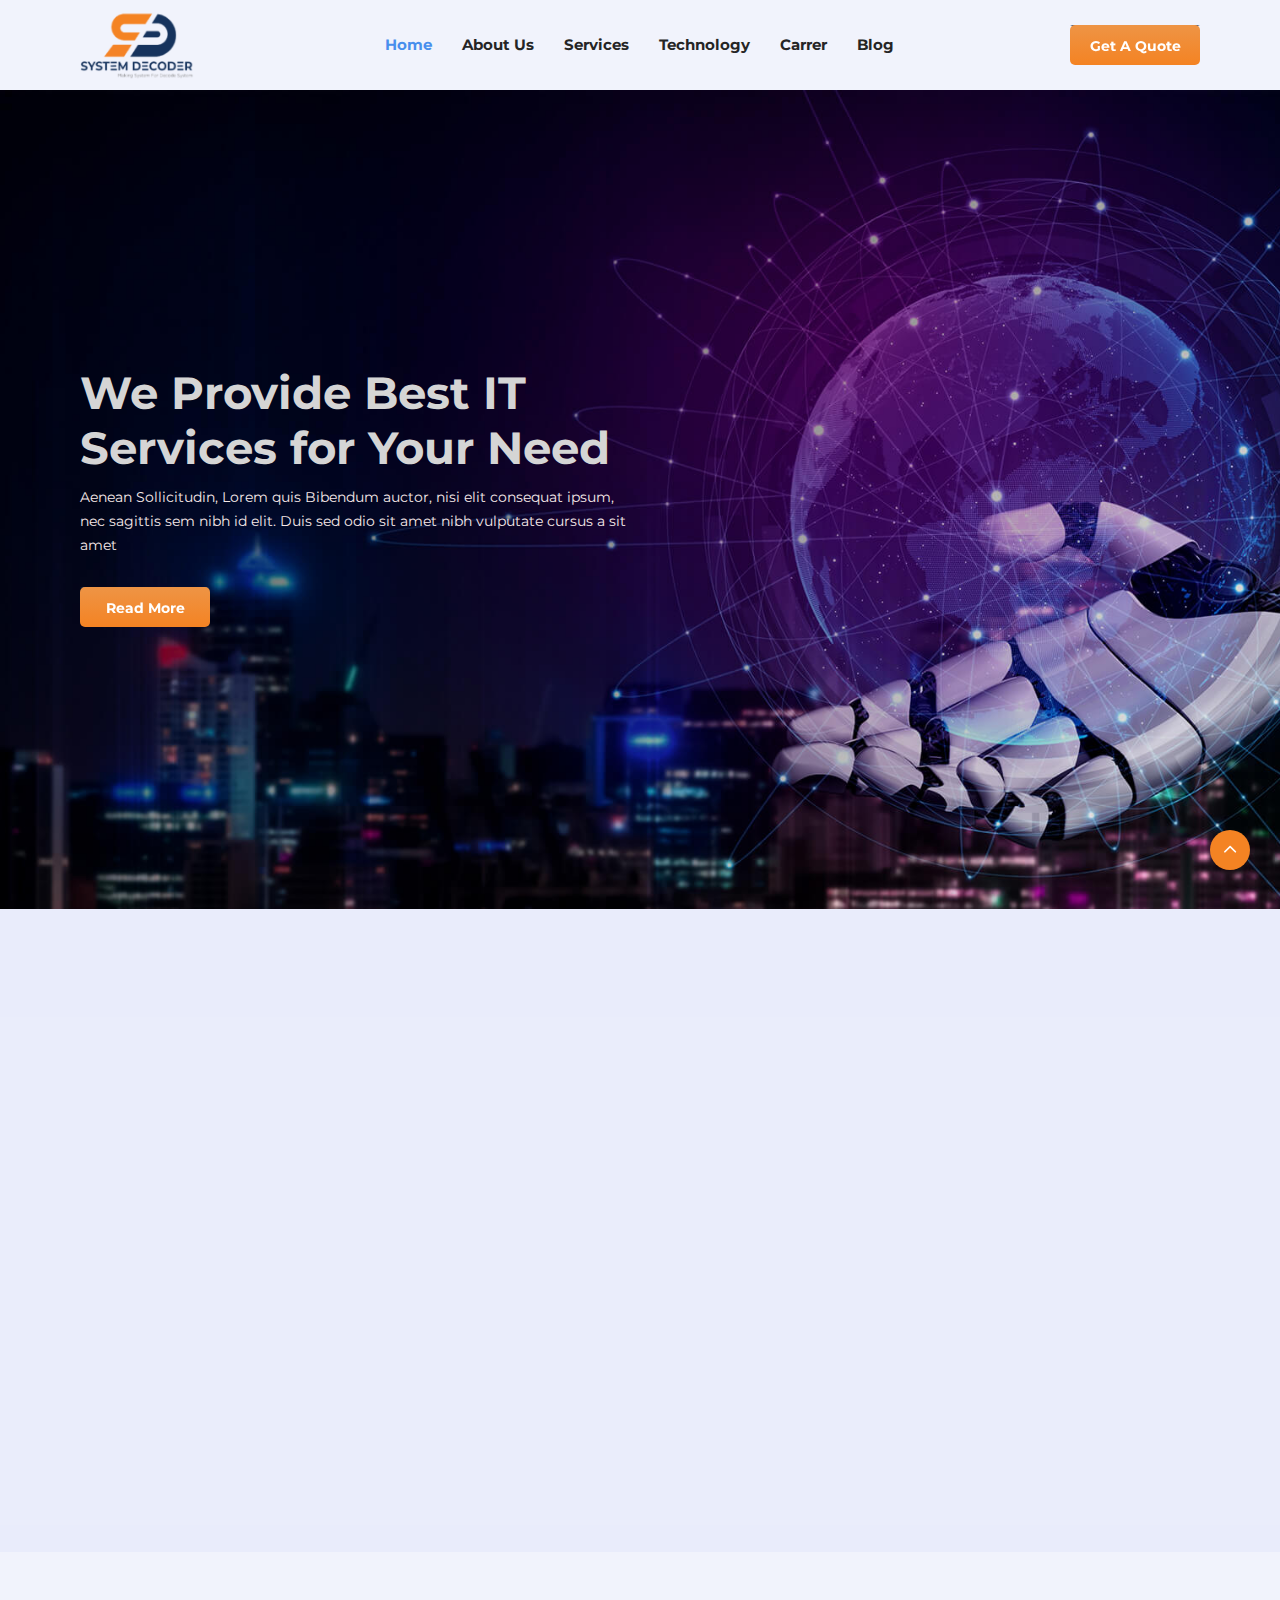
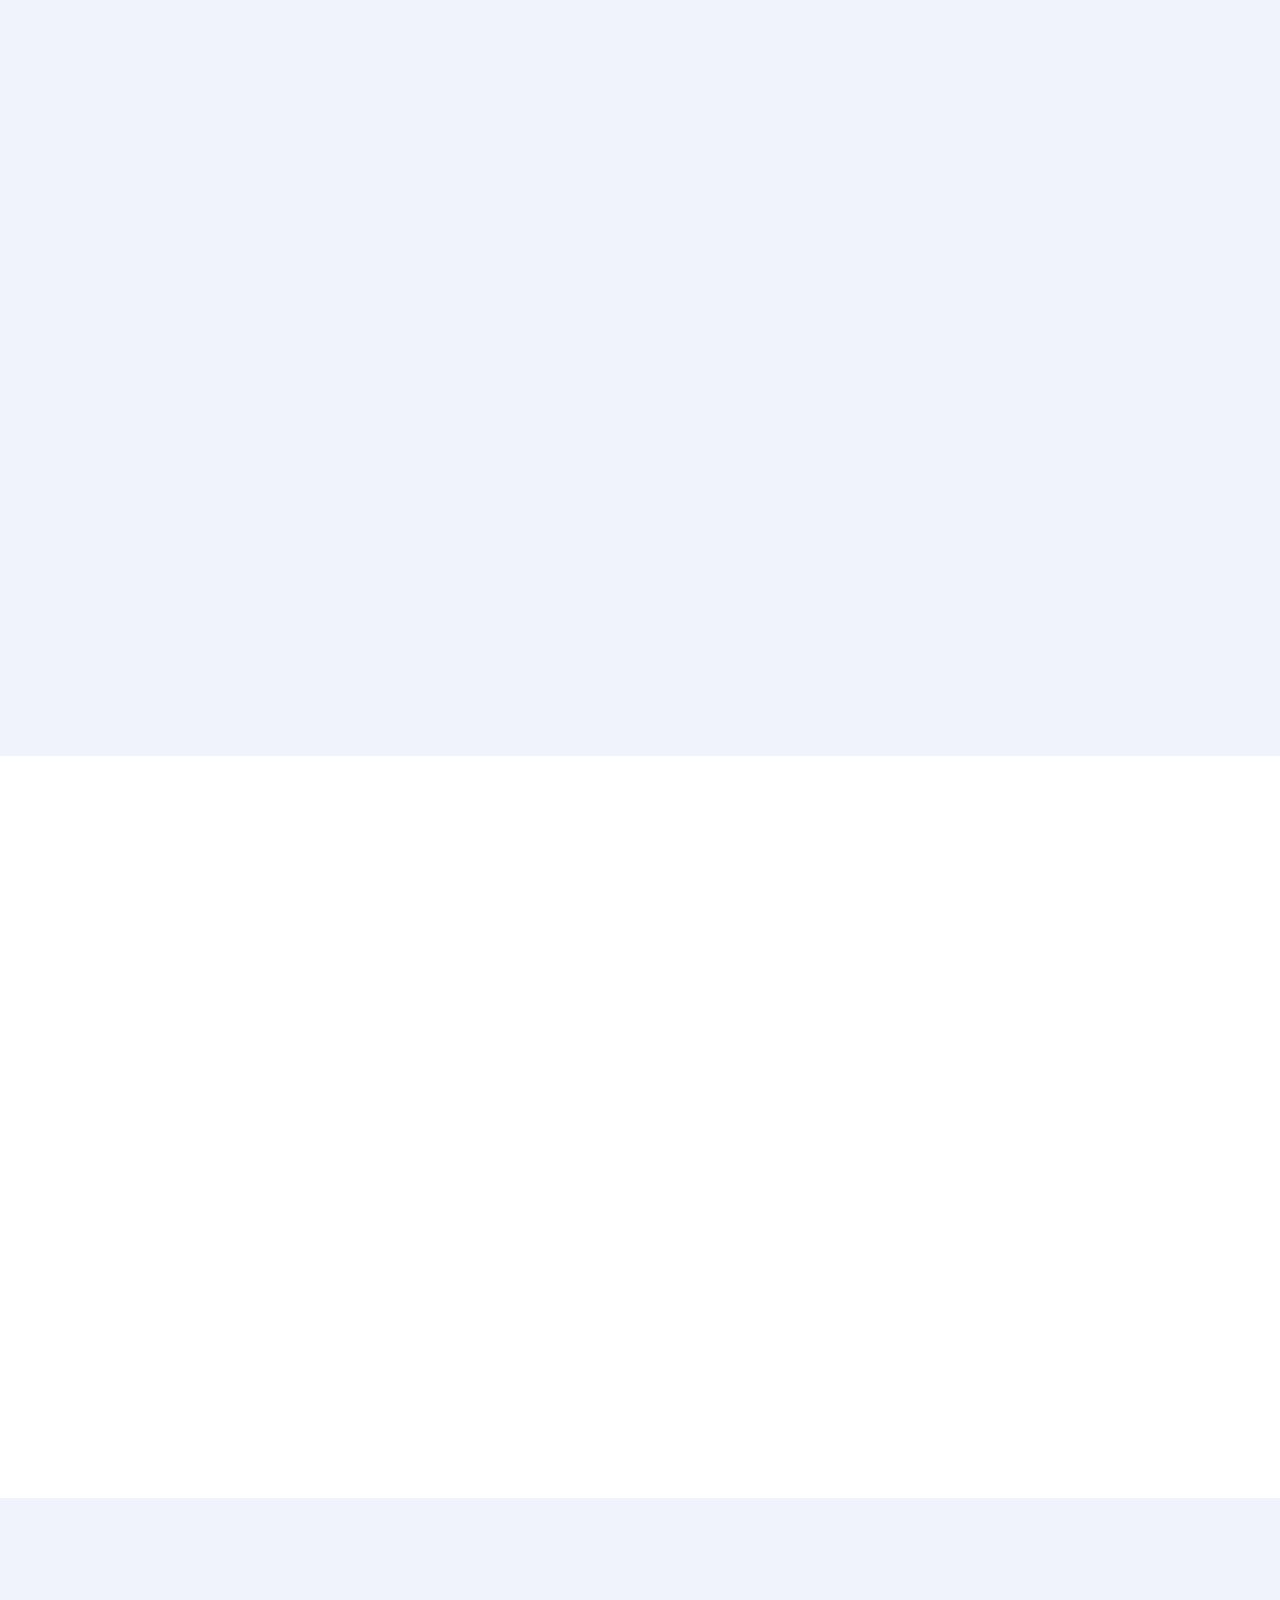
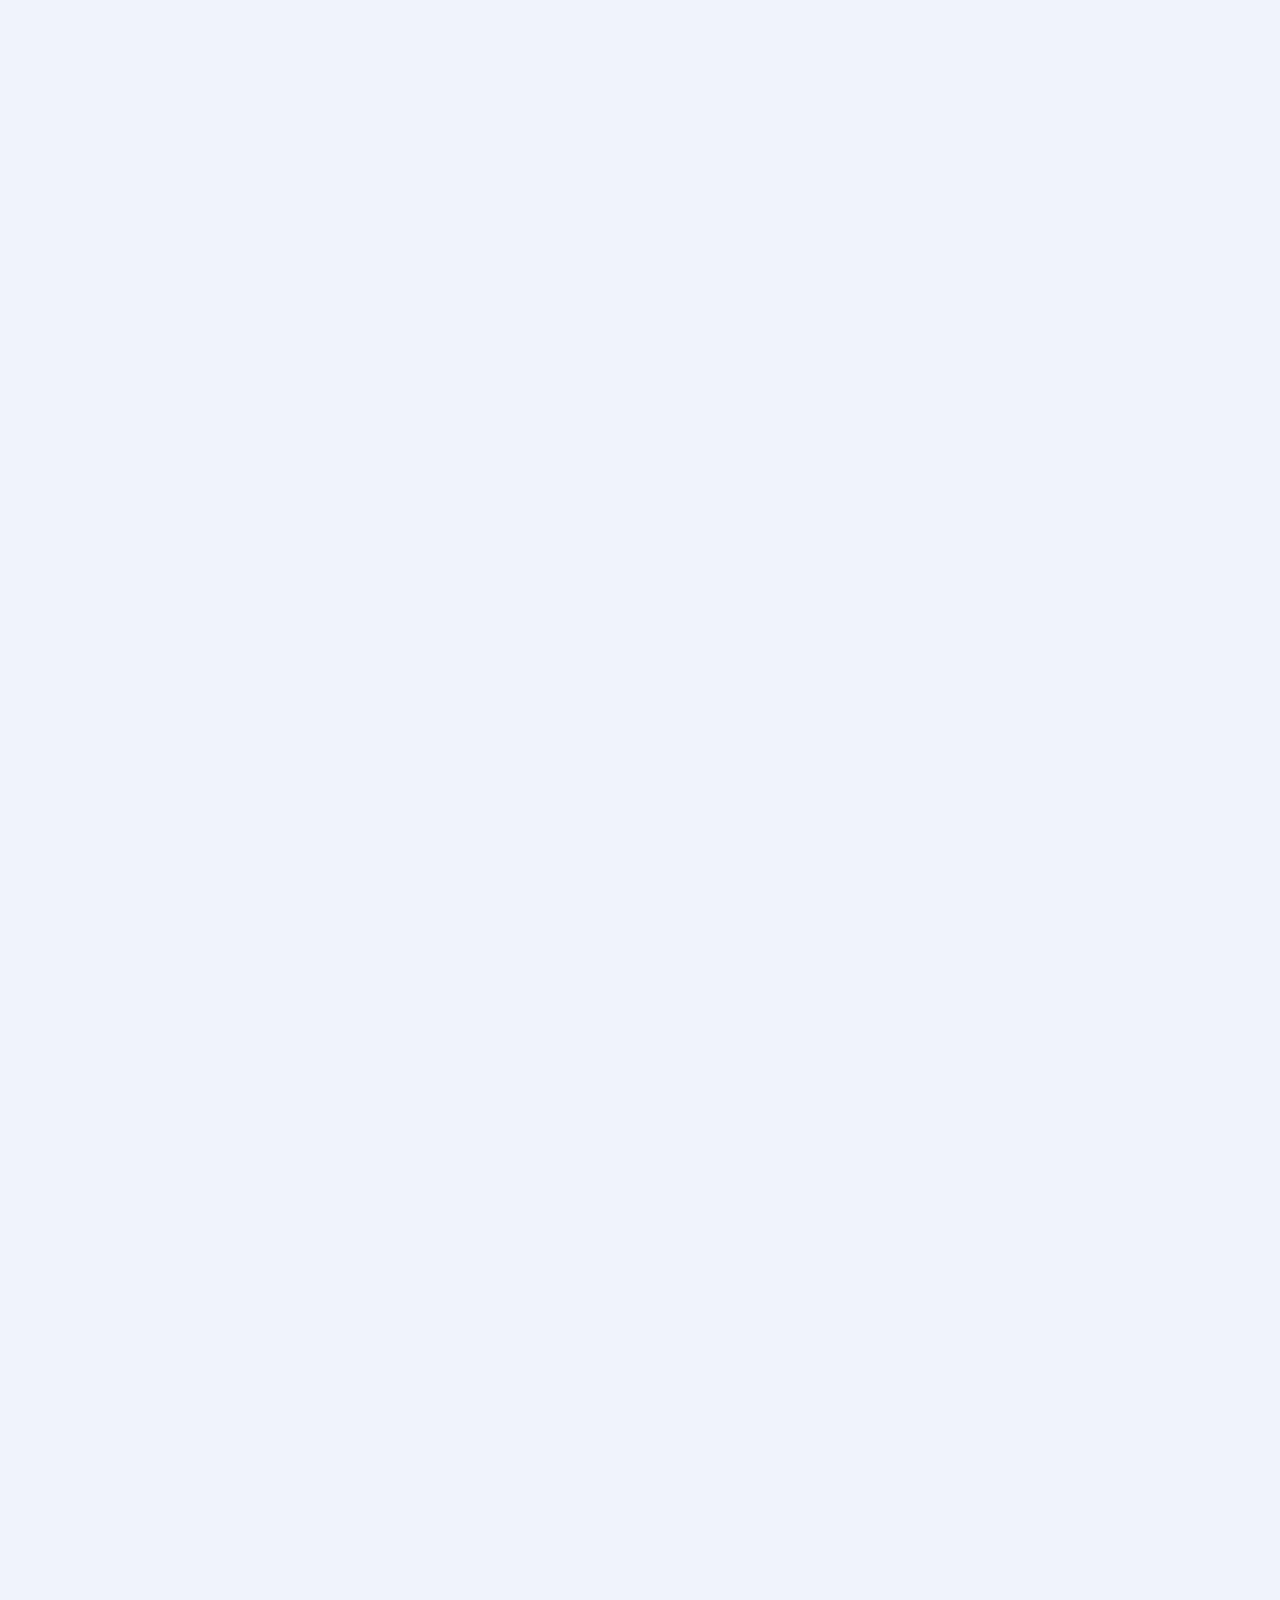
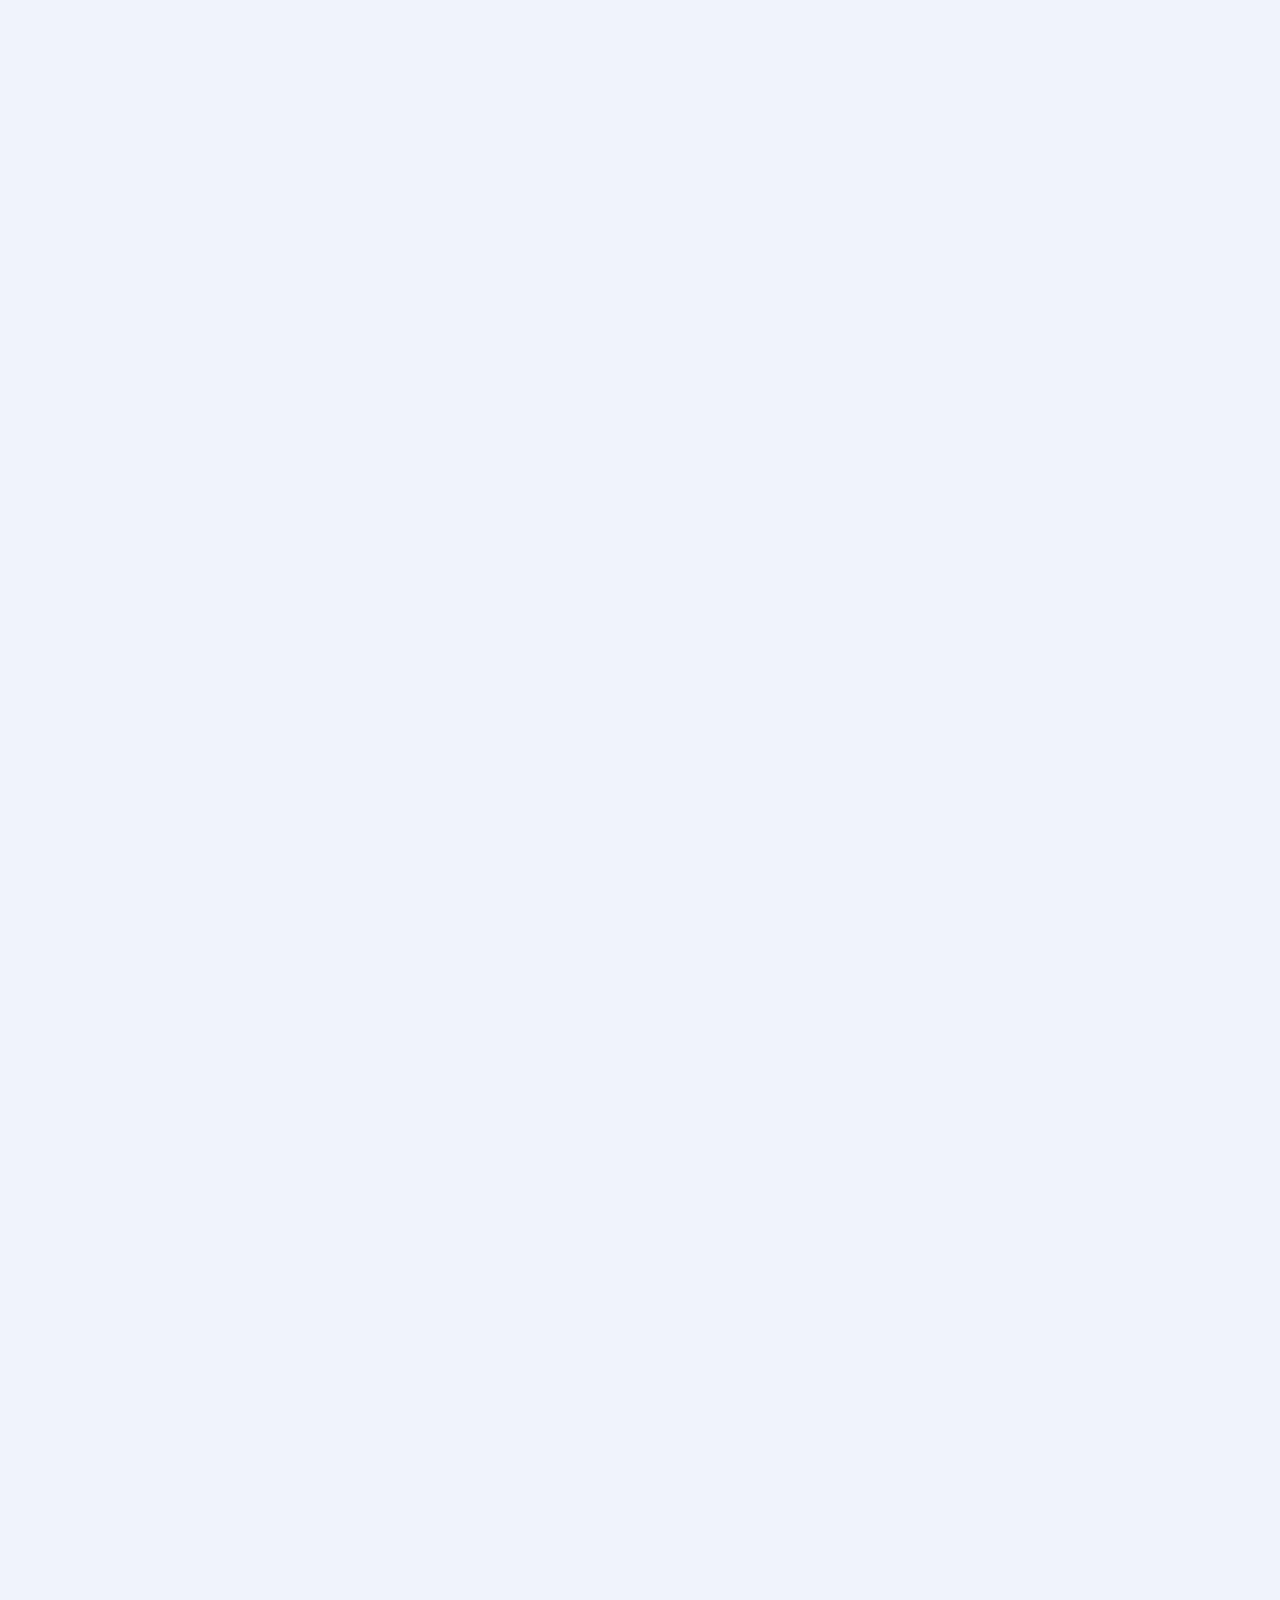
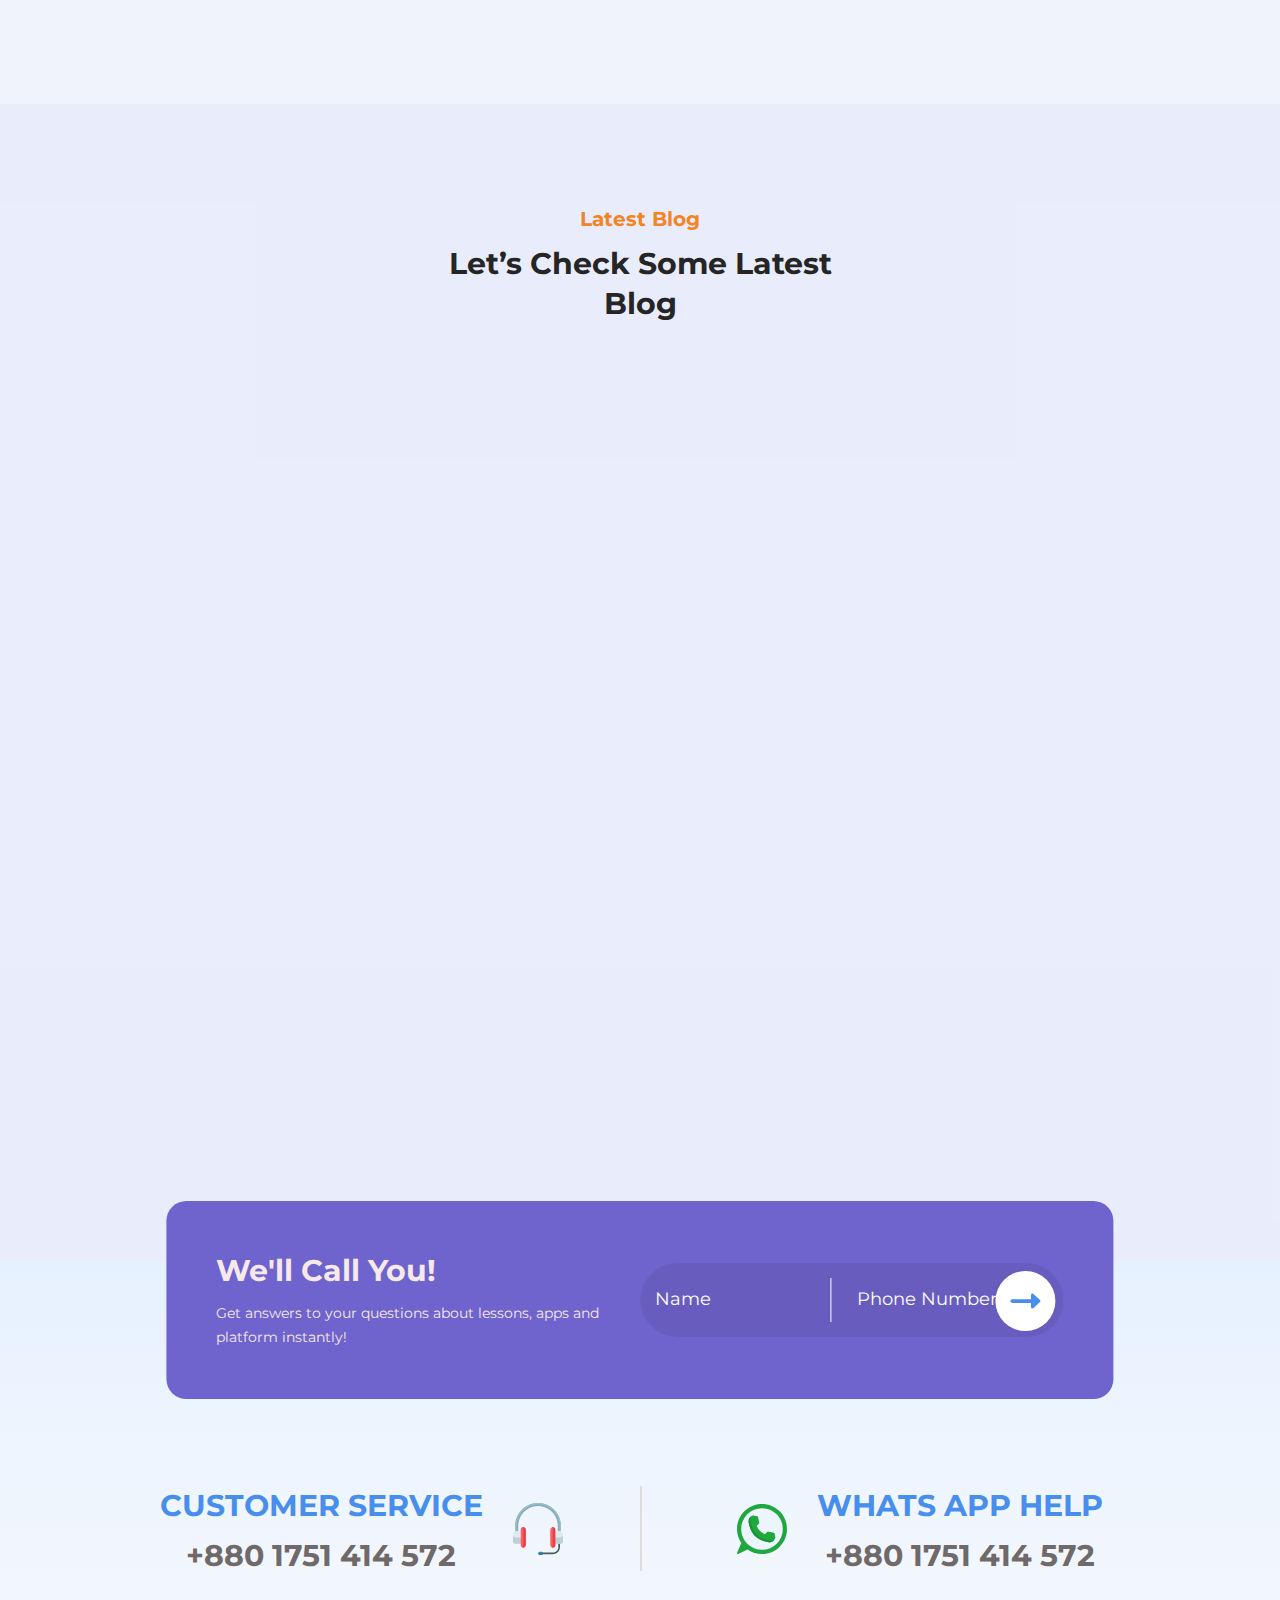
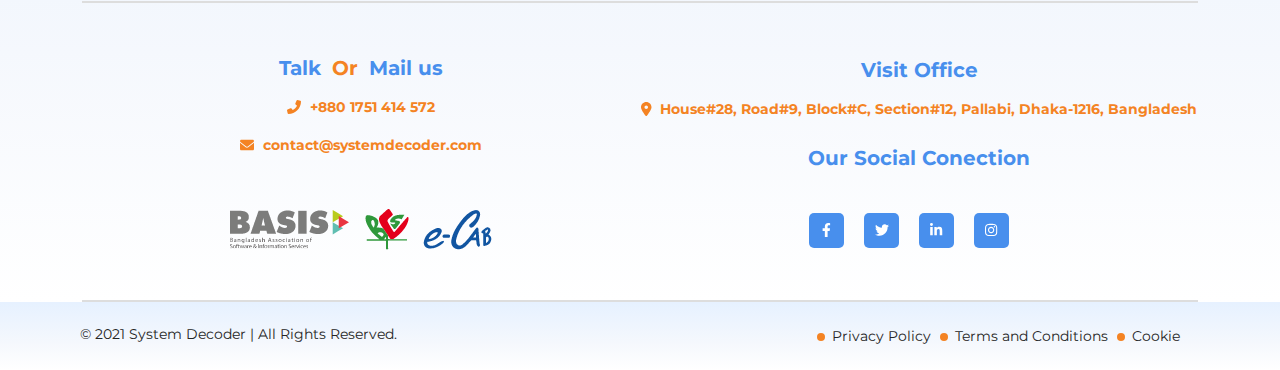
==== commit ab32be74: "update" ====
--- a/index.html
+++ b/index.html
@@ -9,14 +9,10 @@
 
     <link rel="icon" href="frontend_asset/images/Logo.png">
 
+    <!-- Google Font -->
     <link rel="preconnect" href="https://fonts.googleapis.com">
     <link rel="preconnect" href="https://fonts.gstatic.com" crossorigin>
-    <link href="https://fonts.googleapis.com/css2?family=Inter:wght@400;500;700&display=swap" rel="stylesheet">
-
-
-    <link rel="preconnect" href="https://fonts.googleapis.com">
-    <link rel="preconnect" href="https://fonts.gstatic.com" crossorigin>
-    <link href="https://fonts.googleapis.com/css2?family=PT+Serif:wght@400;700&display=swap" rel="stylesheet">
+    <link href="https://fonts.googleapis.com/css2?family=Montserrat:wght@100;200;300;400;500;600;700&display=swap" rel="stylesheet">
 
     <!-- CSS Link -->
     <link rel="stylesheet" href="frontend_asset/css/bootstrap.min.css">
@@ -440,7 +436,7 @@
                         
                         <div class="row">
     
-                            <div class="col-lg-6">
+                            <div class="col-lg-6 col-sm-6">
     
                                 <div class="experience_support_item">
                                     <div class="img">
@@ -455,7 +451,7 @@
     
                             </div>
     
-                            <div class="col-lg-6">
+                            <div class="col-lg-6 col-sm-6">
     
                                 <div class="experience_support_item">
                                     <div class="img">
@@ -644,6 +640,103 @@
 
                         </div>
 
+                        <!-- Item 1 -->
+                        <div class="item">
+
+                            <div class="service_item box_shadow d_flex">
+
+                                <div class="text">
+                                    <h3>PSD Tamplate Design</h3>
+                                    <p>Lorem ipsum dolor sit amet, consectetur adipisicing elit. Cum praesentium nisi quis repellat est ducimus architecto temporibus.</p>
+                                    <ul>
+                                        <li>Motion Graphic Design</li>
+                                        <li>3D animation Design</li>
+                                        <li>Info Graphic Design</li>
+                                        <li>Vector Design</li>
+                                    </ul>
+                                </div>
+        
+                                <div class="img">
+                                    <img src="frontend_asset/images/psd.png" class="img-fluid" alt="">
+                                </div>
+        
+                            </div>
+
+                        </div>
+
+                        <!-- Item 2 -->
+                        <div class="item">
+
+                            <div class="service_item box_shadow d_flex bg2">
+
+                                <div class="text">
+                                    <h3>Mobile Apps Design</h3>
+                                    <p>Lorem ipsum dolor sit amet, consectetur adipisicing elit. Cum praesentium nisi quis repellat est ducimus architecto temporibus.</p>
+                                    <ul>
+                                        <li>Motion Graphic Design</li>
+                                        <li>3D animation Design</li>
+                                        <li>Info Graphic Design</li>
+                                        <li>Vector Design</li>
+                                    </ul>
+                                </div>
+        
+                                <div class="img">
+                                    <img src="frontend_asset/images/Mobile Apps Design.png" class="img-fluid" alt="">
+                                </div>
+        
+                            </div>
+
+                        </div>
+
+                        <!-- Item 3 -->
+                        <div class="item">
+
+                            <div class="service_item box_shadow d_flex bg3">
+
+                                <div class="text">
+                                    <h3>SEO Optimization</h3>
+                                    <p>Lorem ipsum dolor sit amet, consectetur adipisicing elit. Cum praesentium nisi quis repellat est ducimus architecto temporibus.</p>
+                                    <ul>
+                                        <li>Motion Graphic Design</li>
+                                        <li>3D animation Design</li>
+                                        <li>Info Graphic Design</li>
+                                        <li>Vector Design</li>
+                                    </ul>
+                                </div>
+        
+                                <div class="img">
+                                    <img src="frontend_asset/images/SEO Optimization.png" class="img-fluid" alt="">
+                                </div>
+        
+                            </div>
+
+                        </div>
+
+                        <!-- Item 4 -->
+                        <div class="item">
+
+                            <div class="service_item box_shadow d_flex bg4">
+
+                                <div class="text">
+                                    <h3>Web Development</h3>
+                                    <p>Lorem ipsum dolor sit amet, consectetur adipisicing elit. Cum praesentium nisi quis repellat est ducimus architecto temporibus.</p>
+                                    <ul>
+                                        <li>Motion Graphic Design</li>
+                                        <li>3D animation Design</li>
+                                        <li>Info Graphic Design</li>
+                                        <li>Vector Design</li>
+                                    </ul>
+                                </div>
+        
+                                <div class="img">
+                                    <img src="frontend_asset/images/Web Development.png" class="img-fluid" alt="">
+                                </div>
+        
+                            </div>
+
+                        </div>
+
+
                     </div>
 
                 </div>
@@ -669,7 +762,7 @@
 
         <div class="row d_flex">
 
-            <div class="col-lg-5 col-sm-6" data-aos="fade-up" data-aos-anchor-placement="top-bottom" data-aos-duration="1500">
+            <div class="col-lg-5 col-sm-12" data-aos="fade-up" data-aos-anchor-placement="top-bottom" data-aos-duration="1500">
 
                 <div class="working_process_img">
                     
@@ -822,7 +915,7 @@
                         <div class="row">
 
                              <!-- item - 1 -->
-                            <div class="col-lg col-sm">
+                            <div class="col-lg-2 col-md-6 col-sm-12">
 
                                 <div class="at_a_glance_item">
 
@@ -842,7 +935,7 @@
                             </div>
 
                              <!-- item - 2 -->
-                            <div class="col-lg col-sm">
+                            <div class="col-lg-2 col-md-6 col-sm-12">
 
                                 <div class="at_a_glance_item bg1">
 
@@ -862,7 +955,7 @@
                             </div>
 
                             <!-- item - 3 -->
-                            <div class="col-lg col-sm">
+                            <div class="col-lg-2 col-md-6 col-sm-12">
 
                                 <div class="at_a_glance_item">
 
@@ -882,7 +975,7 @@
                             </div>
 
                             <!-- item - 4 -->
-                            <div class="col-lg col-sm">
+                            <div class="col-lg-2 col-md-6 col-sm-12">
 
                                 <div class="at_a_glance_item bg2">
 
@@ -902,7 +995,7 @@
                             </div>
 
                             <!-- item - 5 -->
-                            <div class="col-lg col-sm">
+                            <div class="col-lg-2 col-md-6 col-sm-12">
 
                                 <div class="at_a_glance_item">
 
@@ -2197,7 +2290,7 @@
 
             <div class="row">
 
-                <div class="col-lg-6 col-sm-6" data-aos="fade-down" data-aos-duration="1500">
+                <div class="col-lg-6 col-sm-12" data-aos="fade-down" data-aos-duration="1500">
 
                     <div class="blog_item">
 
@@ -2262,7 +2355,7 @@
 
                 </div>
 
-                <div class="col-lg-6 col-sm-6" data-aos="fade-up" data-aos-duration="1500">
+                <div class="col-lg-6 col-sm-12" data-aos="fade-up" data-aos-duration="1500">
 
                     <div class="blog_item">
 
@@ -2621,11 +2714,11 @@
 
         <div class="row">
 
-            <div class="col-lg-6 col-sm-6">
+            <div class="col-lg-6 col-sm-12 col-md-6">
                 <p class="tiny">© 2021 System Decoder | All Rights Reserved.</p>
             </div>
 
-            <div class="col-lg-6 col-sm-6">
+            <div class="col-lg-6 col-sm-12 col-md-6">
 
                 <ul>
 
--- a/frontend_asset/css/style.css
+++ b/frontend_asset/css/style.css
@@ -50,9 +50,7 @@
 }
 
 body {
-    /* font-family: 'Kanit', sans-serif; */
-    /* font-family: 'Signika Negative', sans-serif; */
-    font-family: 'Inter', sans-serif;
+    font-family: 'Montserrat', sans-serif;
     background: rgba(59, 84, 219, 0.07);
 }
 
@@ -99,8 +97,6 @@
     line-height: 26px;
     margin-top: 15px;
     color: var(--text_color);
-    /* font-family: 'Livvic', sans-serif; */
-    font-family: 'PT Serif', serif;
 }
 
 a {
@@ -112,11 +108,6 @@
     display: block;
 }
 
-span {
-    /* font-family: 'Livvic', sans-serif; */
-    font-family: 'PT Serif', serif;
-}
-
 .wh {
     /* color: #FFF; */
     color: #f7e9e9;
@@ -134,8 +125,6 @@
 input {
     font-size: 16px;
     font-weight: 400;
-    /* font-family: 'Livvic', sans-serif; */
-    font-family: 'PT Serif', serif;
 }
 
 .section_height {
@@ -161,8 +150,6 @@
     font-size: 20px;
     line-height: 30px;
     color: var(--bg_color2);
-    /* font-family: 'Livvic', sans-serif; */
-    font-family: 'PT Serif', serif;
     margin-bottom: 10px;
 }
 
@@ -171,18 +158,19 @@
 }
 
 input{
-    font-family: 'PT Serif', serif;
     font-size: 16px;
 }
 
 label{
-    font-family: 'PT Serif', serif;
     font-size: 16px;
 }
 
 textarea{
-    font-family: 'PT Serif', serif;
     font-size: 16px;
+}
+
+button{
+    border: none;
 }
 
 
@@ -385,7 +373,6 @@
     height: 100%;
     line-height: 90px;
     height: 90px;
-    font-family: 'PT Serif', serif;
 }
 
 .navbar .nav-item .nav-link.active {
@@ -739,13 +726,14 @@
 }
 
 
-.service_item{
+.service_item {
     padding: 30px;
     background: linear-gradient(to top, #00a9ce, #8af5d1);
     border-radius: 10px;
     transition: all linear .3s;
     margin-bottom: 40px;
     position: relative;
+    box-shadow: none;
 }
 
 .service_item.bg2{
@@ -796,7 +784,6 @@
 }
 
 .service_item .text ul li{
-    font-family: 'PT Serif', serif;
     font-size: 14px;
     font-weight: 400;
     color: var(--text_color);
@@ -851,7 +838,31 @@
     100% {
       -moz-transform: translate(3%, 0%);
       -webkit-transform: translate(3%, 0%);
-      transform: translate(3%, 0%); } }
+      transform: translate(3%, 0%); } 
+}
+
+
+.owl-dots .owl-dot{
+    width: 25px;
+    height: 5px;
+    border-radius: 2px;
+    transition: .5s;
+    background: var(--bg_color) !important;
+    margin: 0 5px;
+}
+
+.owl-dots .owl-dot.active{
+    width: 50px;
+}
+
+.service_content {
+    position: relative;
+}
+
+.owl-dots {
+    width: 100%;
+    text-align: center;
+}
 
 
 /* ---------------------------------------------------------------------------------------------------------------------------------------------------
@@ -958,6 +969,10 @@
     margin-top: 60px;
 }
 
+.glance_group .row {
+    justify-content: space-between;
+}
+
 .at_a_glance_item {
     text-align: center;
     border-radius: 5px;
@@ -1131,14 +1146,13 @@
 }
 
 #technology .header {
-    margin-right: 75px;
     text-align: center ;
 }
 
 .technology-logos{
     margin-top: 50px;
     position: relative;
-    min-height: 1000px;
+    min-height: 900px;
     background: var(--sbg_color);
     overflow: hidden;
 }
@@ -1247,7 +1261,7 @@
 }
 
 .technology-logos span img {
-    width: 70%;
+    width: 55%;
     position: absolute;
     left: 50%;
     top: 50%;
@@ -1585,7 +1599,6 @@
 .our_clients_slider_item .profile_part .profile_img .text h5{
     font-weight: 400;
     font-size: 16px;
-    font-family: 'PT Serif', serif;
     color: var(--text_color);
 }
 
@@ -1664,7 +1677,6 @@
 }
 
 .blog_text {
-    min-height: 320px;
     padding: 20px;
     position: relative;
 }
@@ -1674,11 +1686,8 @@
     padding: 30px;
     padding-left: 0;
     align-items: flex-start;
-    position: absolute;
-    top: -20px;
-    left: 50%;
-    width: 95%;
-    transform: translateX(-50%);
+    width: 100%;
+    margin-top: -35px;
 }
 
 .blog_text_item .left{
@@ -2210,7 +2219,6 @@
 }
 
 #tiny_footer ul li a{
-    font-family: 'PT Serif', serif;
     font-weight: 400;
     position: relative;
     color: var(--header_color);
@@ -2296,6 +2304,21 @@
     z-index: 1;
 }
 
+#get_in_touch .custome_input button{
+    padding: 15px 20px;
+    color: #FFF;
+    background: var(--bg_color2);
+    width: 100%;
+    border-radius: 5px;
+    font-size: 20px;
+    font-weight: 700;
+    transition: all linear .2s;
+}
+
+#get_in_touch .custome_input button:hover{
+    background: var(--bg_color);
+}
+
 .get_in_touch_content.right{
     margin-left: 30px;
     margin-bottom: 30px;
@@ -2327,7 +2350,6 @@
     line-height: 24px;
     margin-top: 5px;
     color: var(--text_color);
-    font-family: 'PT Serif', serif;
 }
 
 .free_Consultency{
@@ -2363,6 +2385,9 @@
     border-radius: 10px;
 }
 
+.free_Consultency .left {
+    width: 70%;
+}
 
 /* ---------------------------------------------------------------------------------------------------------------------------------------------------
     START career_pages PART
@@ -2700,6 +2725,8 @@
     -webkit-transform-origin: 50% 50% -20px;
     -moz-transform-origin: 50% 50% -20px;
     transform-origin: 50% 50% -20px;
+    /* background: var(--bg_color); */
+    background: #16335D;
 }
 
 .btn-12 span:nth-child(2) {
--- a/frontend_asset/css/media.css
+++ b/frontend_asset/css/media.css
@@ -78,7 +78,10 @@
 
 
 /* // XX-Large devices (larger desktops, 1024px and up) */
-@media (max-width: 1100px) {
+@media (max-width: 1024px) {
+    .custome_width {
+        padding: 0 30px;
+    }
     h2 {
         font-size: 26px;
         line-height: 35px;
@@ -97,7 +100,7 @@
         margin: auto;
     }
     .service_item::before {
-        width: 98%;
+        width: 88%;
     }
     .service_content .owl-nav {
         position: absolute;
@@ -107,8 +110,18 @@
     .working_process_img {
         margin-right: 10px;
     }
+    .working_process_img .img img.img-fluid.w-100 {
+        height: 300px;
+        object-fit: fill;
+    }
     .working_process_img .img .working_overlay {
         padding: 20px;
+        width: 100%;
+        text-align: center;
+    }
+    .working_process_img .img .working_overlay h2 {
+        max-width: 425px;
+        margin: auto;
     }
     .working_process_content .working_process_item img {
         height: 50px;
@@ -214,6 +227,7 @@
     }
     .care_feature_content .care_feature_item {
         padding: 20px 15px;
+        min-height: 290px;
     }
     .care_feature_content .care_feature_item .img {
         width: 75px;
@@ -224,6 +238,112 @@
     }
     .career_item  .Negotiable {
         top: 10px;
+    }
+    .blog_text_item .left {
+        margin-right: 10px;
+        width: 15%;
+    }
+    .blog_page .blog_text {
+        min-height: 375px;
+    }
+    .single_blog_page .blog_text {
+        min-height: 285px;
+    }
+
+
+    .Mobile_menu{
+        display: block;
+    }
+    .Mobile_menu button.btn img {
+        height: 50px;
+    }
+    .Mobile_menu button.btn{
+        margin: 0;
+        padding: 0;
+    }
+    .navbar-expand-lg .navbar-collapse.desktop{
+        display: none !important;
+    }
+    .navbar-expand-lg .navbar-nav {
+        flex-direction: column;
+    }
+    .navbar .navbar-brand img {
+        height: 60px;
+        width: 100%;
+    }
+    .working_process_content {
+        margin-top: 30px;
+    }
+    .about_img {
+        margin-top: 30px;
+    }
+    .about_img img{
+        width: 100%;
+    }
+    .navbar .nav-item {
+        margin: 0;
+    }
+    .navbar .nav-item .nav-link {
+        line-height: 40px;
+        height: initial;
+    }
+    .navbar .custome_btn{
+        margin-top: 20px;
+    }
+    .navbar.bg .nav-item .nav-link {
+        line-height: 40px;
+        height: inherit;
+    }
+    .we_call_overlay {
+        padding: 40px 20px;
+        width: 90%;
+        top: -85px;
+    }
+    .we_call_overlay .custome_input input{
+        font-size: 14px;
+    }
+    .we_call_overlay .custome_input input::placeholder{
+        font-size: 14px;
+    }
+    .we_call_overlay .custome_input {
+        padding: 6px 10px;
+    }
+    .we_call_overlay .right_arrow {
+        width: 35px;
+        height: 35px;
+    }
+    .right_arrow svg {
+        font-size: 20px;
+    }
+    .we_call_content .text h2{
+        font-size: 22px;
+    }
+    .we_call_content .text h3 {
+        font-size: 20px;
+    }
+    .maps {
+        margin-bottom: 50px;
+    }
+    #we_call {
+        padding-top: 170px;
+    }
+    #meet_our_team .meet_our_team_item {
+        margin-bottom: 30px;
+    }
+    .care_feature_content .care_feature_item {
+        margin-bottom: 30px;
+    }
+    .blog_item {
+        margin-bottom: 30px;
+    }
+    .we_call_talk .social_part .socila_icon a {
+        line-height: 30px;
+    }
+    .owl-dots {
+        margin-top: 30px;
+    }
+    .at_a_glance_item {
+        margin-top: 30px;
     }
 
 
@@ -292,27 +412,6 @@
     }
     .at_a_glance_item .text {
         padding: 20px 0px;
-    }
-    .we_call_overlay {
-        padding: 40px 20px;
-        width: 90%;
-        top: -85px;
-    }
-    .we_call_overlay .custome_input input{
-        font-size: 14px;
-    }
-    .we_call_overlay .custome_input input::placeholder{
-        font-size: 14px;
-    }
-    .we_call_overlay .custome_input {
-        padding: 6px 10px;
-    }
-    .we_call_overlay .right_arrow {
-        width: 35px;
-        height: 35px;
-    }
-    .right_arrow svg {
-        font-size: 20px;
     }
     .back-to-top {
         bottom: 20px;
@@ -328,12 +427,6 @@
         margin-left: 0;
         margin-top: 50px;
     }
-    #meet_our_team .meet_our_team_item {
-        margin-bottom: 30px;
-    }
-    .care_feature_content .care_feature_item {
-        margin-bottom: 30px;
-    }
     #we_call {
         padding-top: 160px;
     }
@@ -347,32 +440,30 @@
     #we_call {
         margin-top: 86px;
     }
-    .blog_text {
-        min-height: 410px;
-    }
-
-    .Mobile_menu{
-        display: block;
-    }
-    .Mobile_menu button.btn img {
-        height: 50px;
-    }
-    .Mobile_menu button.btn{
-        margin: 0;
-        padding: 0;
-    }
-    .desktop{
-        display: none;
-    }
-    .navbar .navbar-brand img {
-        height: 60px;
-        width: 100%;
+    .care_feature_content .care_feature_item {
+        min-height: auto;
+    }
+    #we_call .container {
+        max-width: 768px;
+    }
+    .technology-logos span:nth-child(16) {
+        left: 430px;
+    }
+    .maps_part {
+        margin-bottom: 50px;
+    }
+    #get_in_touch .custome_input .attach_file p {
+        width: 100%;
+        text-align: center;
+    }
+    #get_in_touch .custome_input button {
+        padding: 10px 20px;
     }
 
 }
 
 /* // XX-Large devices (larger desktops, 1024px and up) */
-@media (max-width: 576px) {
+@media (max-width: 767px) {
     .service_item {
         display: block;
     }
@@ -546,16 +637,7 @@
         text-align: center;
         margin-top: 20px;
     }
-    .navbar .nav-item {
-        margin: 0;
-    }
-    .navbar .nav-item .nav-link {
-        line-height: 40px;
-        height: initial;
-    }
-    .navbar .custome_btn{
-        margin-top: 20px;
-    }
+    
     .Mobile_menu .offcanvas-body {
         padding: 20px 30px;
     }
@@ -597,10 +679,6 @@
     }
     .career_item {
         margin-bottom: -20px;
-    }
-    .navbar.bg .nav-item .nav-link {
-        line-height: 40px;
-        height: inherit;
     }
     .career_details_right {
         margin-left: 0;
@@ -624,6 +702,15 @@
         margin-left: 0;
         margin-bottom: 30px;
     }
+    .blog_page .blog_text {
+        min-height: 330px;
+    }
+    #tiny_footer p {
+        text-align: center;
+    }
+    .free_Consultency {
+        padding: 20px;
+    }
 
 
 }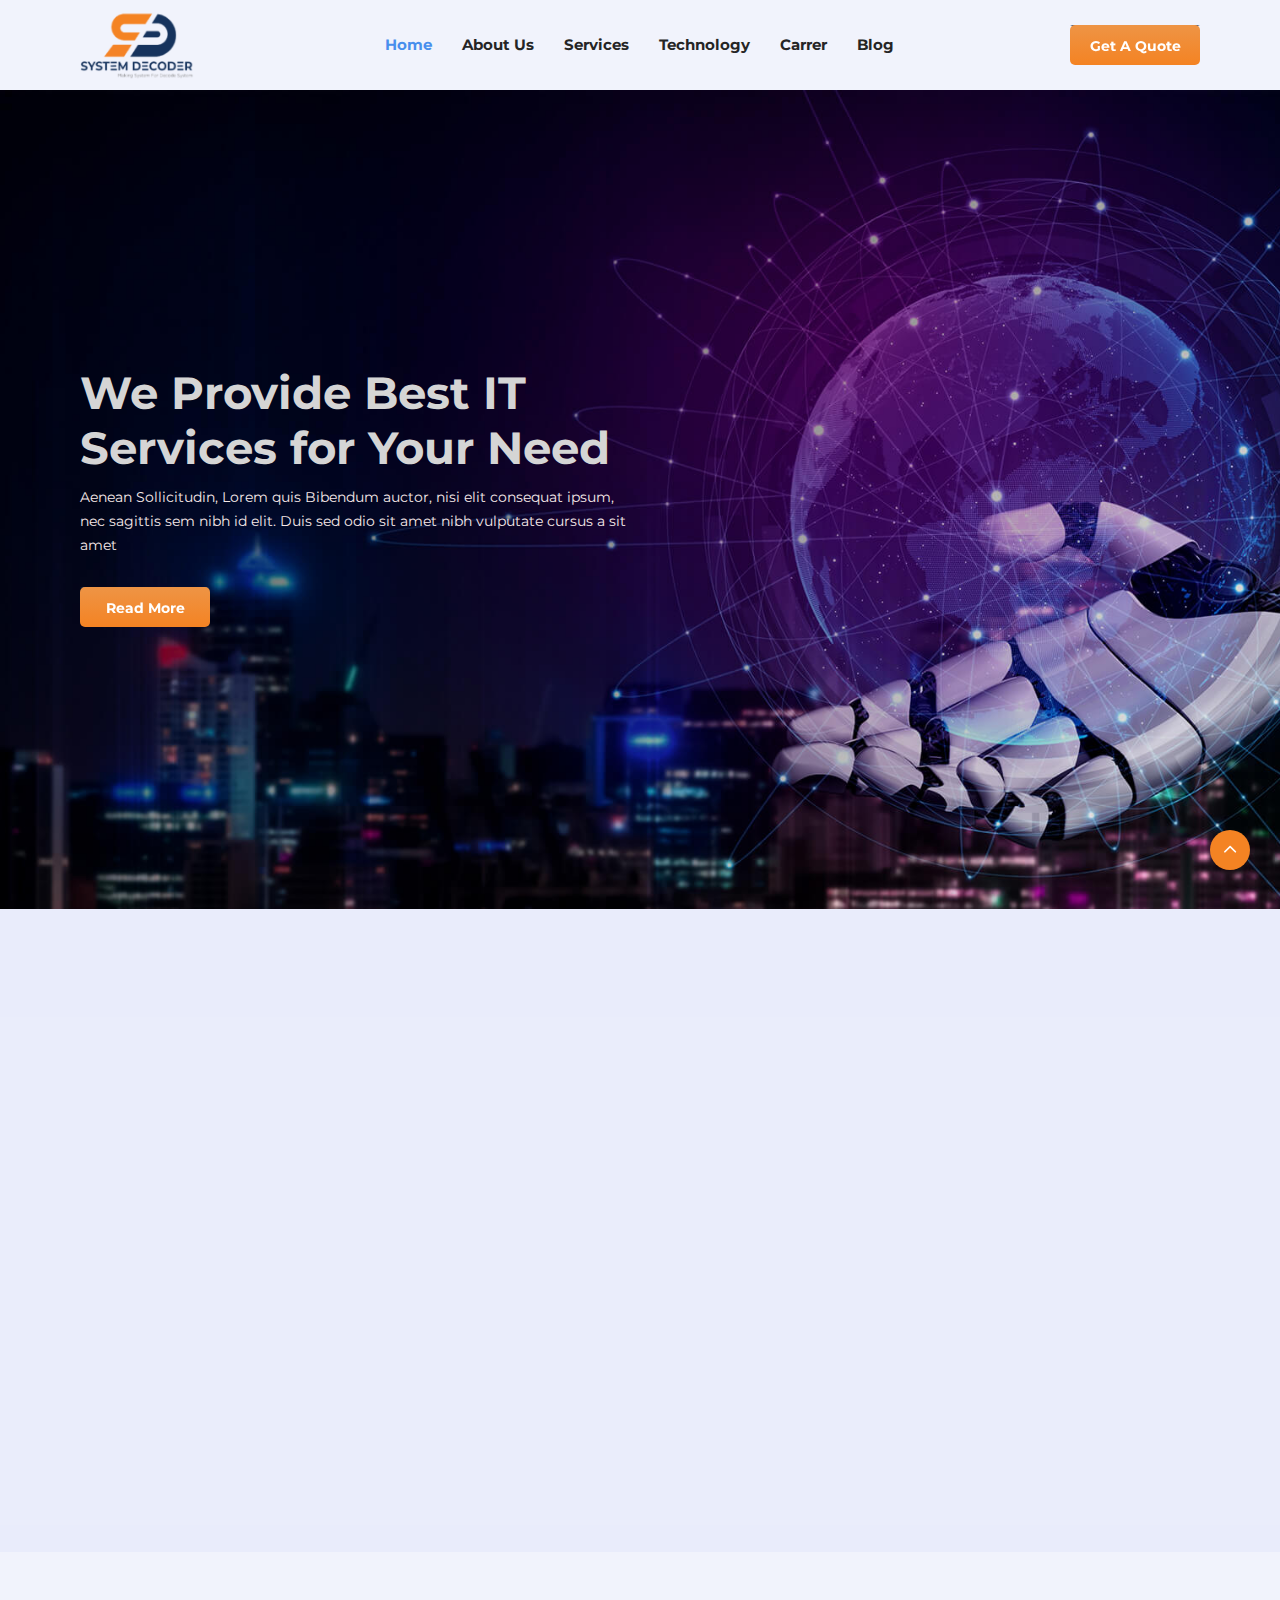
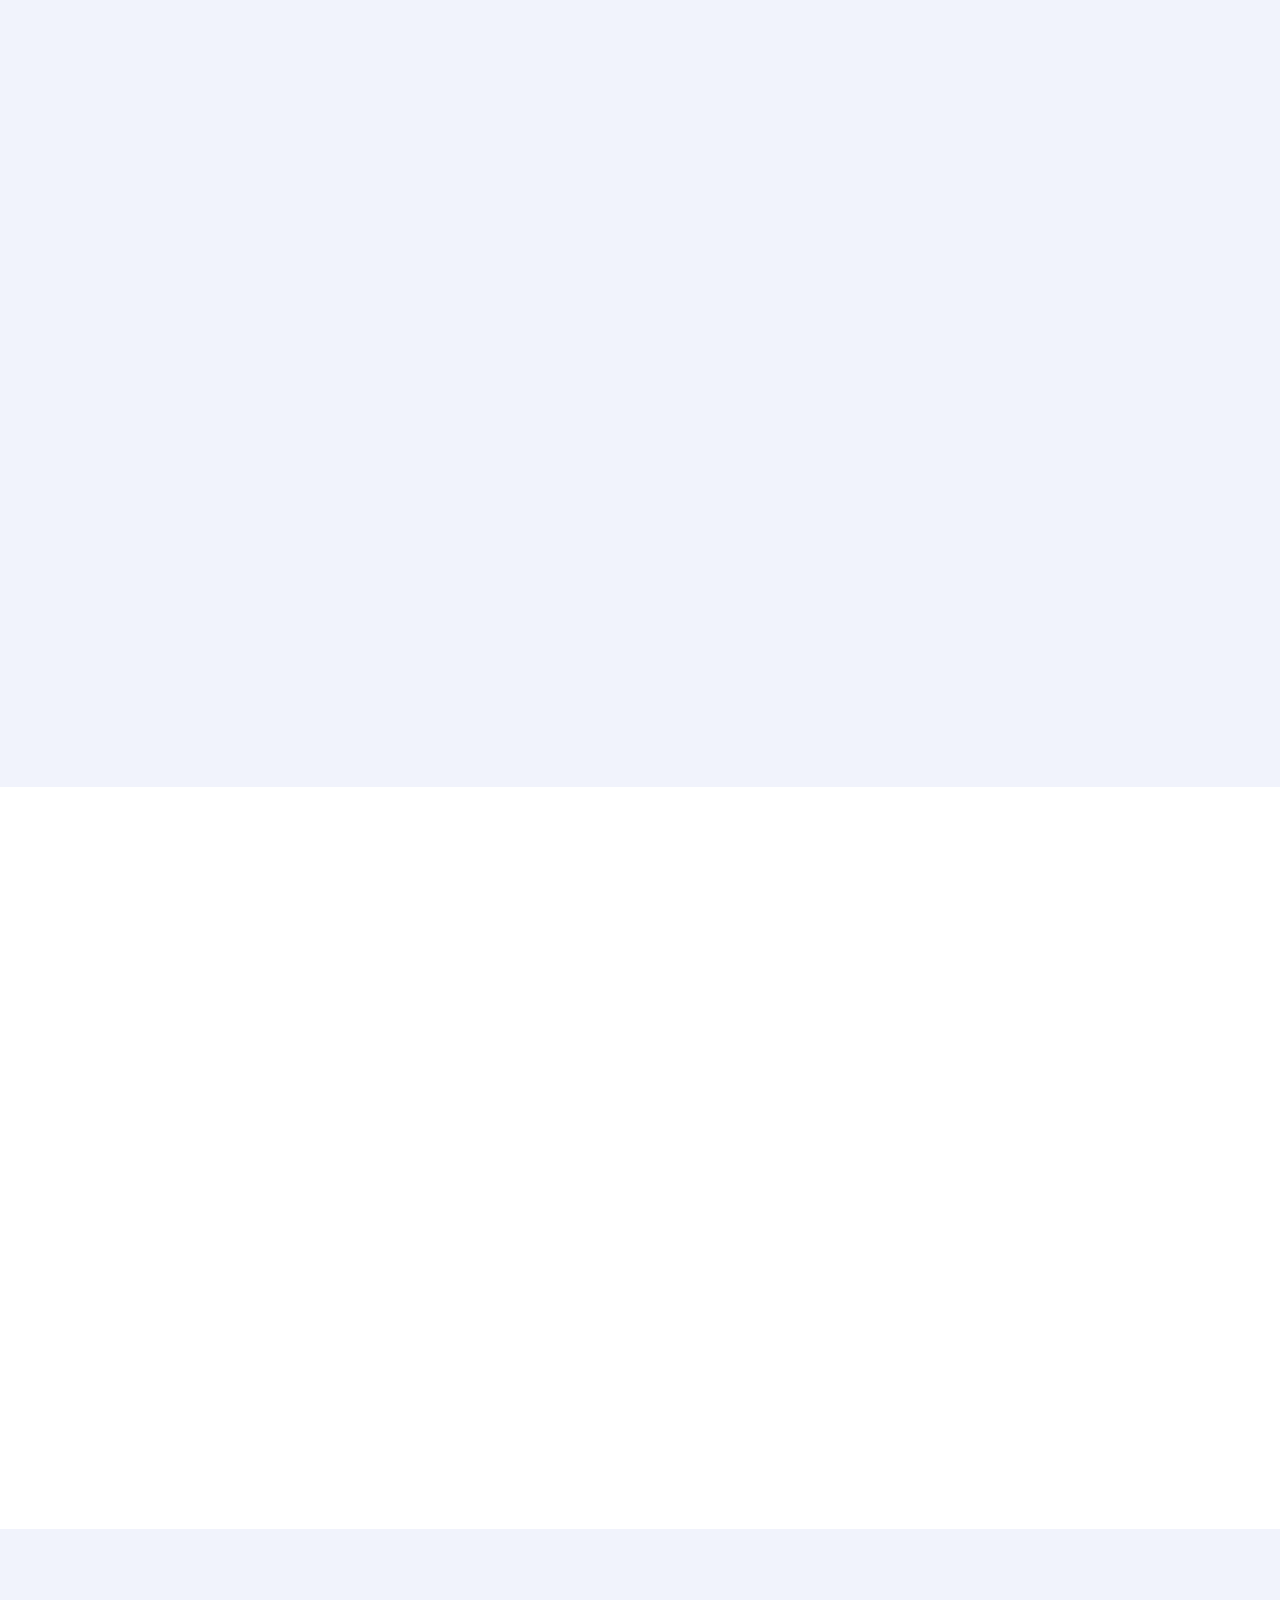
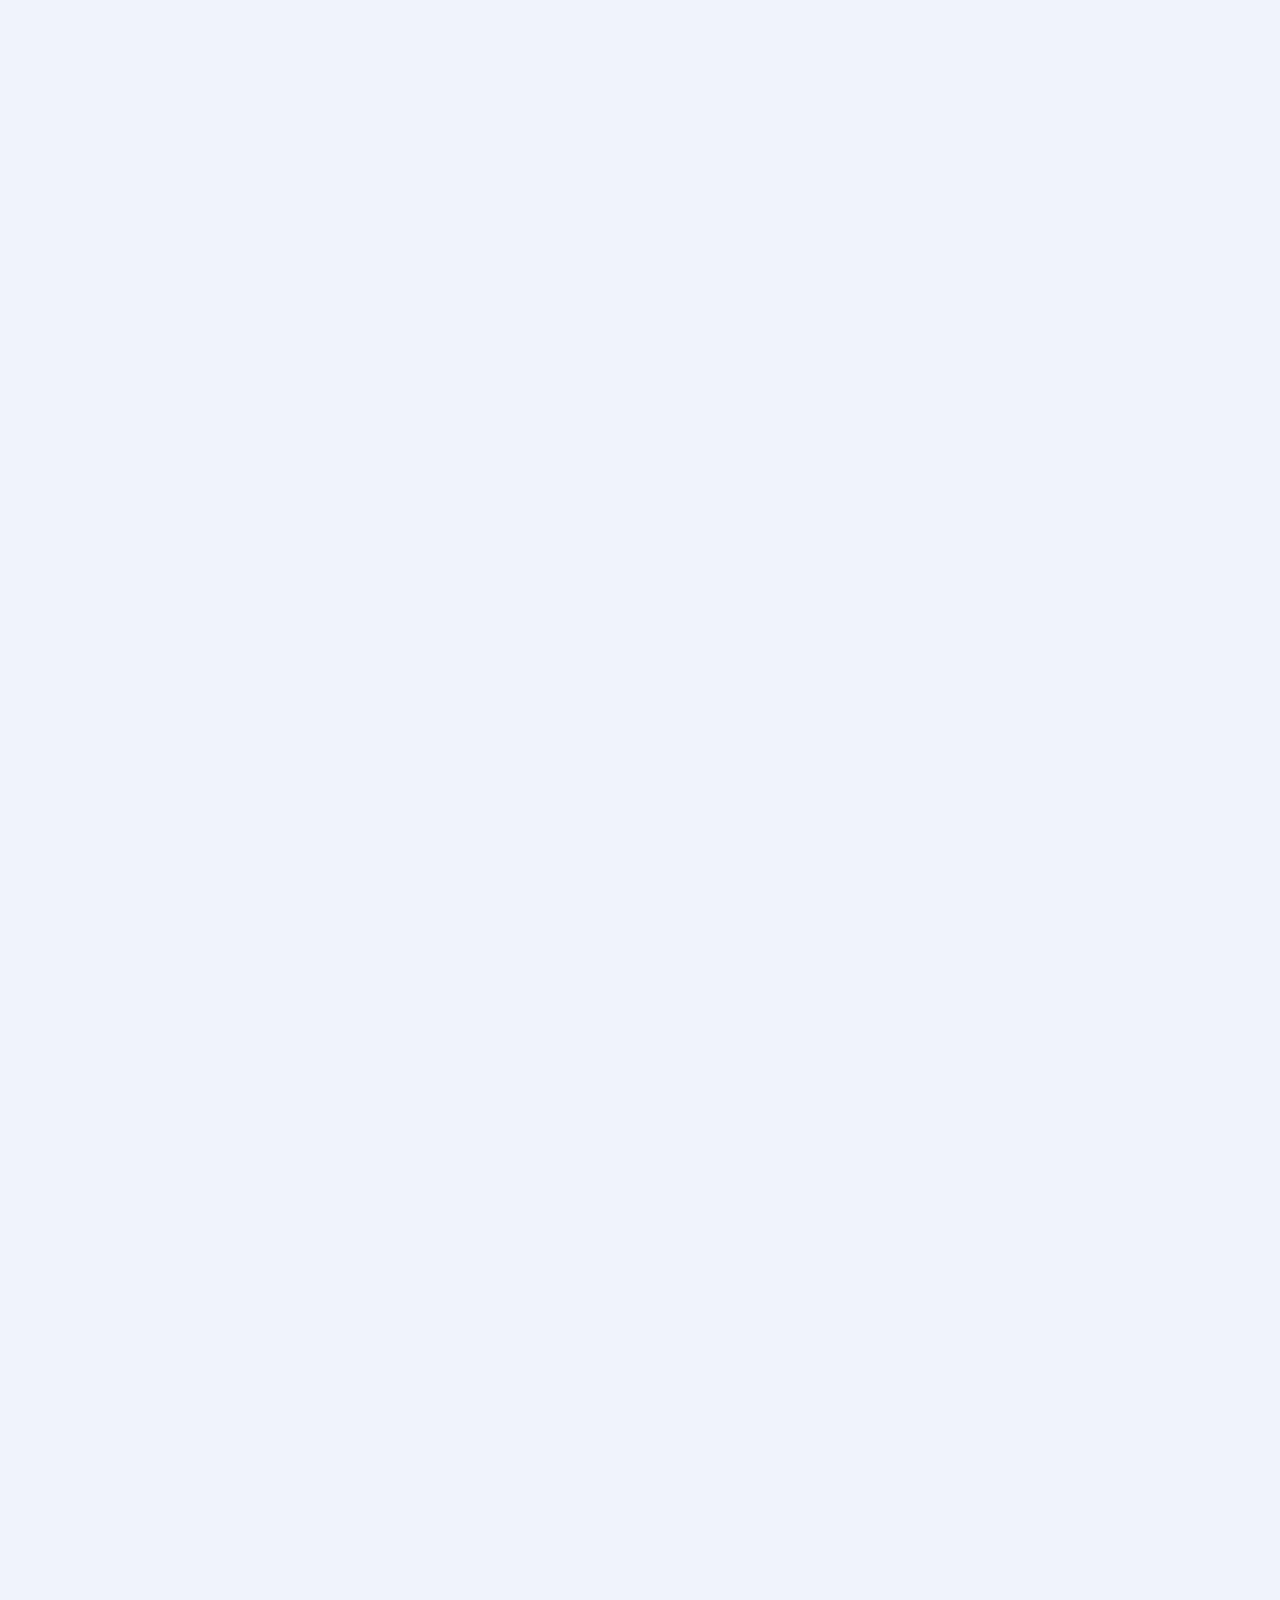
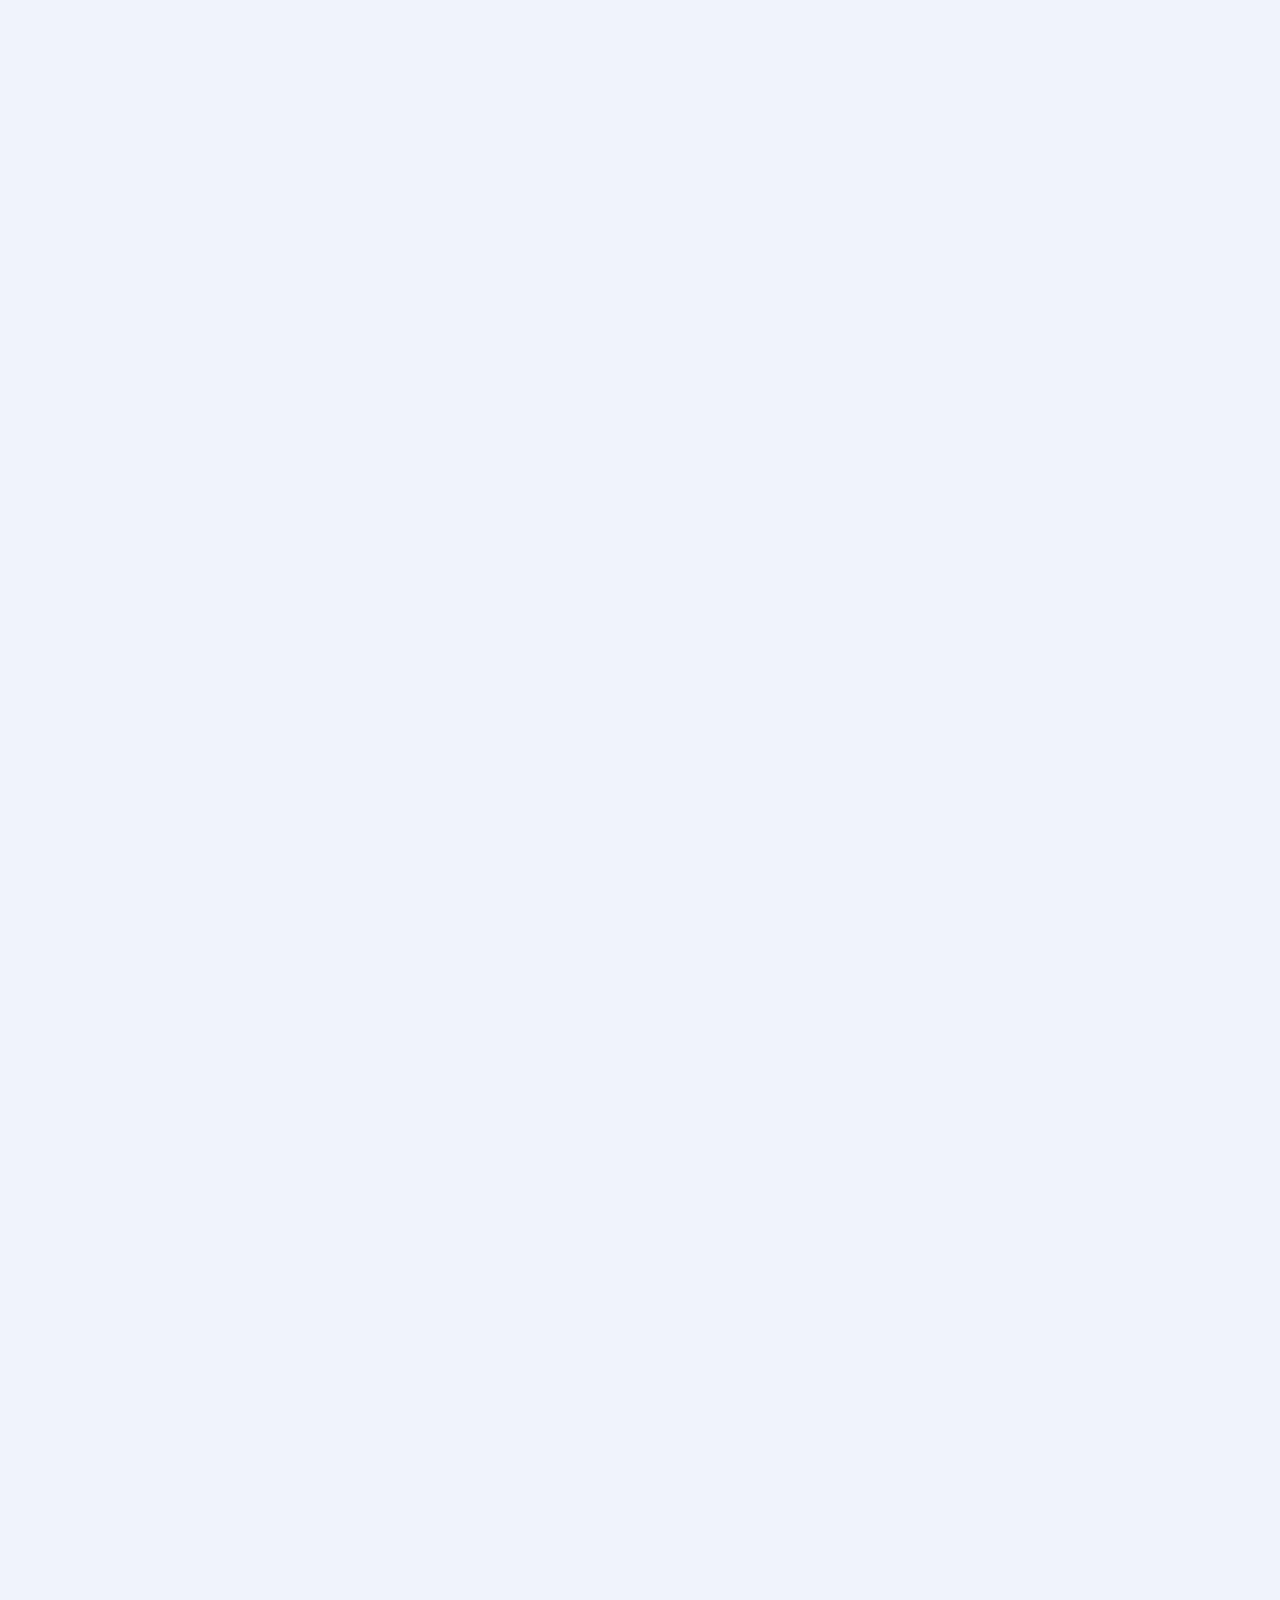
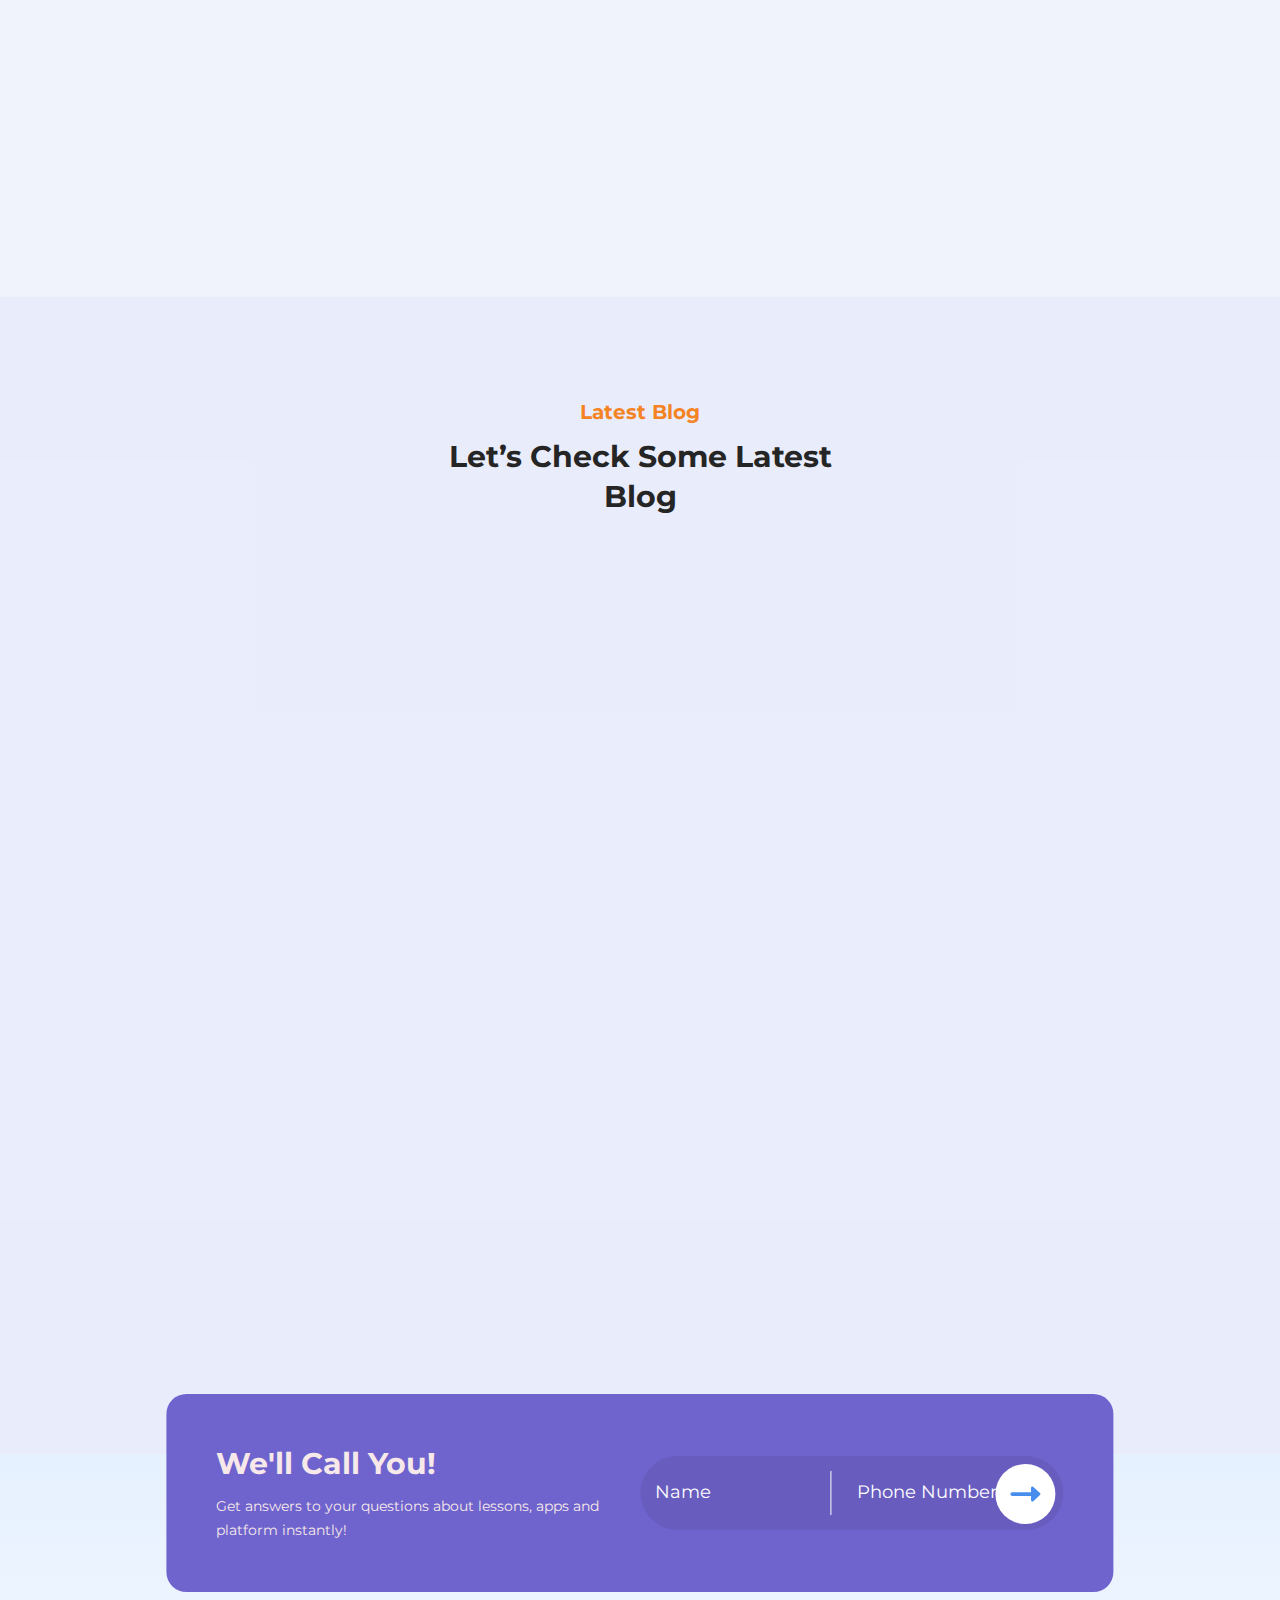
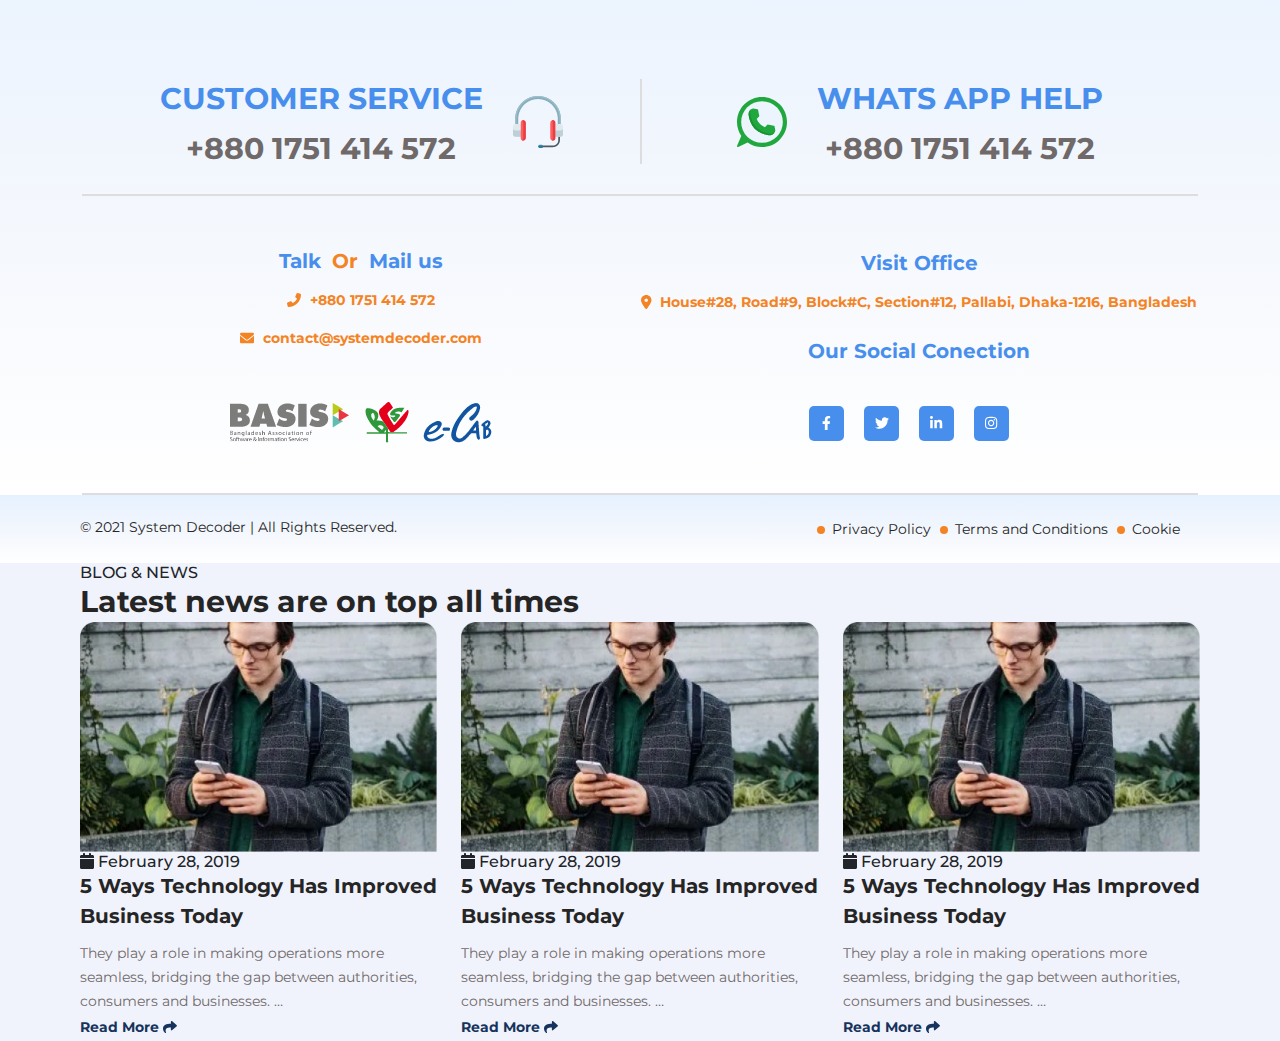
==== commit 598128af: "Merge branch 'Rasel_home'" ====
--- a/index.html
+++ b/index.html
@@ -18,6 +18,7 @@
     <link rel="stylesheet" href="frontend_asset/css/bootstrap.min.css">
     <link rel="stylesheet" href="frontend_asset/css/owl.carousel.min.css">
     <link rel="stylesheet" href="frontend_asset/css/all.min.css">
+    <link rel="stylesheet" href="frontend_asset/css/fontawesome.min.css">
     <link rel="stylesheet" href="frontend_asset/css/animate.css">
     <link rel="stylesheet" href="frontend_asset/css/slick.css">
     <link rel="stylesheet" href="frontend_asset/css/style.css">
@@ -736,7 +737,6 @@
 
                         </div>
 
-
                     </div>
 
                 </div>
@@ -1030,6 +1030,11 @@
 
 </section>
 
+    <div class="section_height"></div>
+    <!-- ---------------------------------------------------------------------------------------------------------------------------------------------------
+    START CASE STUDIES PART
+---------------------------------------------------------------------------------------------------------------------------------------------------  -->
+    <section id="case_stadies">
 
     <!-- ---------------------------------------------------------------------------------------------------------------------------------------------------
     START Case Study PART
@@ -2747,6 +2752,101 @@
 <!-- ---------------------------------------------------------------------------------------------------------------------------------------------------
     START  PART
 ---------------------------------------------------------------------------------------------------------------------------------------------------  -->
+    <section id="case_stadies" class="blog">
+
+        <div class="container custome_width">
+
+            <div class="row">
+
+                <div class="col-lg-12">
+
+                    <div class="header_part">
+                    
+                        <h6>BLOG & NEWS</h6>
+                        <h2>Latest news are on top all times</h2>
+    
+                    </div>
+
+                </div>
+
+            </div>
+
+            <!-- case_stadies Content -->
+            <div class="case_stadies_content">
+                
+
+                <div class="row">
+
+                    <div class="col-lg-4">
+
+                        <div class="case_stadies_item">
+                        
+                            <div class="img">
+                                <img src="frontend_asset/images/blog.png" alt="" class="img-fluid">
+                            </div>
+
+                            <div class="text">
+
+                                <h6><i class="fa-solid fa-calendar"></i> February 28, 2019</h6>
+                                <h3>5 Ways Technology Has Improved Business Today</h3>
+                                <p>They play a role in making operations more seamless, bridging the gap between authorities, consumers and businesses. …</p>
+
+                                <div class="read_more"><a href="">Read More <i class="fa-solid fa-share"></i></a> </div>
+                            </div>
+
+                        </div>
+
+                    </div>
+
+                    <div class="col-lg-4">
+
+                        <div class="case_stadies_item">
+                        
+                            <div class="img">
+                                <img src="frontend_asset/images/blog.png" alt="" class="img-fluid">
+                            </div>
+
+                            <div class="text">
+
+                                <h6><i class="fa-solid fa-calendar"></i> February 28, 2019</h6>
+                                <h3>5 Ways Technology Has Improved Business Today</h3>
+                                <p>They play a role in making operations more seamless, bridging the gap between authorities, consumers and businesses. …</p>
+
+                                <div class="read_more"><a href="">Read More <i class="fa-solid fa-share"></i></a> </div>
+                            </div>
+
+                        </div>
+
+                    </div>
+
+                    <div class="col-lg-4">
+
+                        <div class="case_stadies_item">
+                        
+                            <div class="img">
+                                <img src="frontend_asset/images/blog.png" alt="" class="img-fluid">
+                            </div>
+
+                            <div class="text">
+
+                                <h6><i class="fa-solid fa-calendar"></i> February 28, 2019</h6>
+                                <h3>5 Ways Technology Has Improved Business Today</h3>
+                                <p>They play a role in making operations more seamless, bridging the gap between authorities, consumers and businesses. …</p>
+
+                                <div class="read_more"><a href="">Read More <i class="fa-solid fa-share"></i></a> </div>
+                            </div>
+
+                        </div>
+
+                    </div>
+
+                </div>
+
+            </div>
+
+        </div>
+
+    </section>
 
 
 <!-- <div class="p-4">
@@ -2764,6 +2864,7 @@
     <script src="frontend_asset/js/jquery.elevatezoom.js"></script>
     <script src="frontend_asset/js/slick.js"></script>
     <script src="frontend_asset/js/all.min.js"></script>
+    <script src="frontend_asset/js/fontawesome.min.js"></script>
     <script src="frontend_asset/js/shop.js"></script>
     <script src="frontend_asset/js/custom.js"></script>
     <script src="https://unpkg.com/aos@2.3.1/dist/aos.js"></script>
--- a/frontend_asset/css/style.css
+++ b/frontend_asset/css/style.css
@@ -2237,6 +2237,113 @@
 
 
 
+/* ---------------------------------------------------------------------------------------------------------------------------------------------------
+    START Our Lovely Client PART
+--------------------------------------------------------------------------------------------------------------------------------------------------- */
+#Our_Lovely_Client .header_part{
+    text-align: center;
+}
+
+#Our_Lovely_Client .header_part h2 {
+    margin: 0 auto;
+    margin-top: 20px;
+}
+
+.Our_Lovely_Client_slider .owl-stage-outer {
+    padding: 30px 0;
+    padding-top: 130px;
+}
+
+.Our_Lovely_Client_slider .item {
+    background: #FFF;
+    box-shadow: 0 12px 20px 0 rgb(23 28 33 / 16%);
+    padding: 30px;
+    border-radius: 30px;
+    text-align: center;
+    position: relative;
+    padding-top: 60px;
+    transition: all linear .5s;
+    margin-right: 10px;
+}
+
+.Our_Lovely_Client_slider .owl-item {
+    transition: all linear .3s;
+}
+
+.Our_Lovely_Client_slider .owl-item.active {
+    transform: scale(.9);
+    filter: blur(1px);
+}
+
+.profile_image {
+    position: absolute;
+    top: -50px;
+    left: 50%;
+    transform: translateX(-50%);
+    box-shadow: aliceblue;
+    box-shadow: 0 12px 20px 0 rgb(23 28 33 / 16%);
+    border-radius: 50%;
+    background: #FFF;
+}
+
+.Our_Lovely_Client_slider .item img{
+    height: 100px;
+    width: 100px;
+    border-radius: 50%;
+    object-fit: cover;
+}
+
+.Our_Lovely_Client_slider .item h3{
+    margin-top: 30px;
+    color: var(--main_color2);
+}
+
+.Our_Lovely_Client_slider .item h5{
+    margin-top: 10px;
+    font-size: 18px;
+}
+
+.Our_Lovely_Client_slider .item p {
+    max-width: 400px;
+    margin: 15px auto 0px;
+    font-size: 15px;
+    line-height: 24px;
+}
+
+.Our_Lovely_Client_slider .owl-item.active.center {
+    transform: scale(1.1);
+    filter: blur(0px);
+}
+
+.owl-carousel .owl-dots {
+    display: flex;
+    align-items: center;
+    justify-content: center;
+}
+
+.owl-carousel button.owl-dot {
+    width: 25px;
+    height: 25px;
+    border-radius: 50% !important;
+    border: 1px solid var(--button_color);
+    margin-right: 20px;
+    margin-top: 30px;
+    /* border-radius: 50%; */
+}
+
+.owl-theme .owl-dots .owl-dot span {
+    width: 21px;
+    height: 21px;
+    border-radius: 50%;
+    display: none;
+    background: var(--bg_color);
+    margin: 0 auto;
+}
+
+.owl-carousel button.owl-dot.active span{
+    display: block;
+}
+
 
 /* ---------------------------------------------------------------------------------------------------------------------------------------------------
     START Contact PART
@@ -2660,6 +2767,10 @@
 /* ---------------------------------------------------------------------------------------------------------------------------------------------------
     START custome_custome_custome_btn Effect PART
 --------------------------------------------------------------------------------------------------------------------------------------------------- */
+#footer{
+    background: var(--main_color1);
+    padding: 60px 0;
+}
 
 .custome_btn {
     width: 130px;
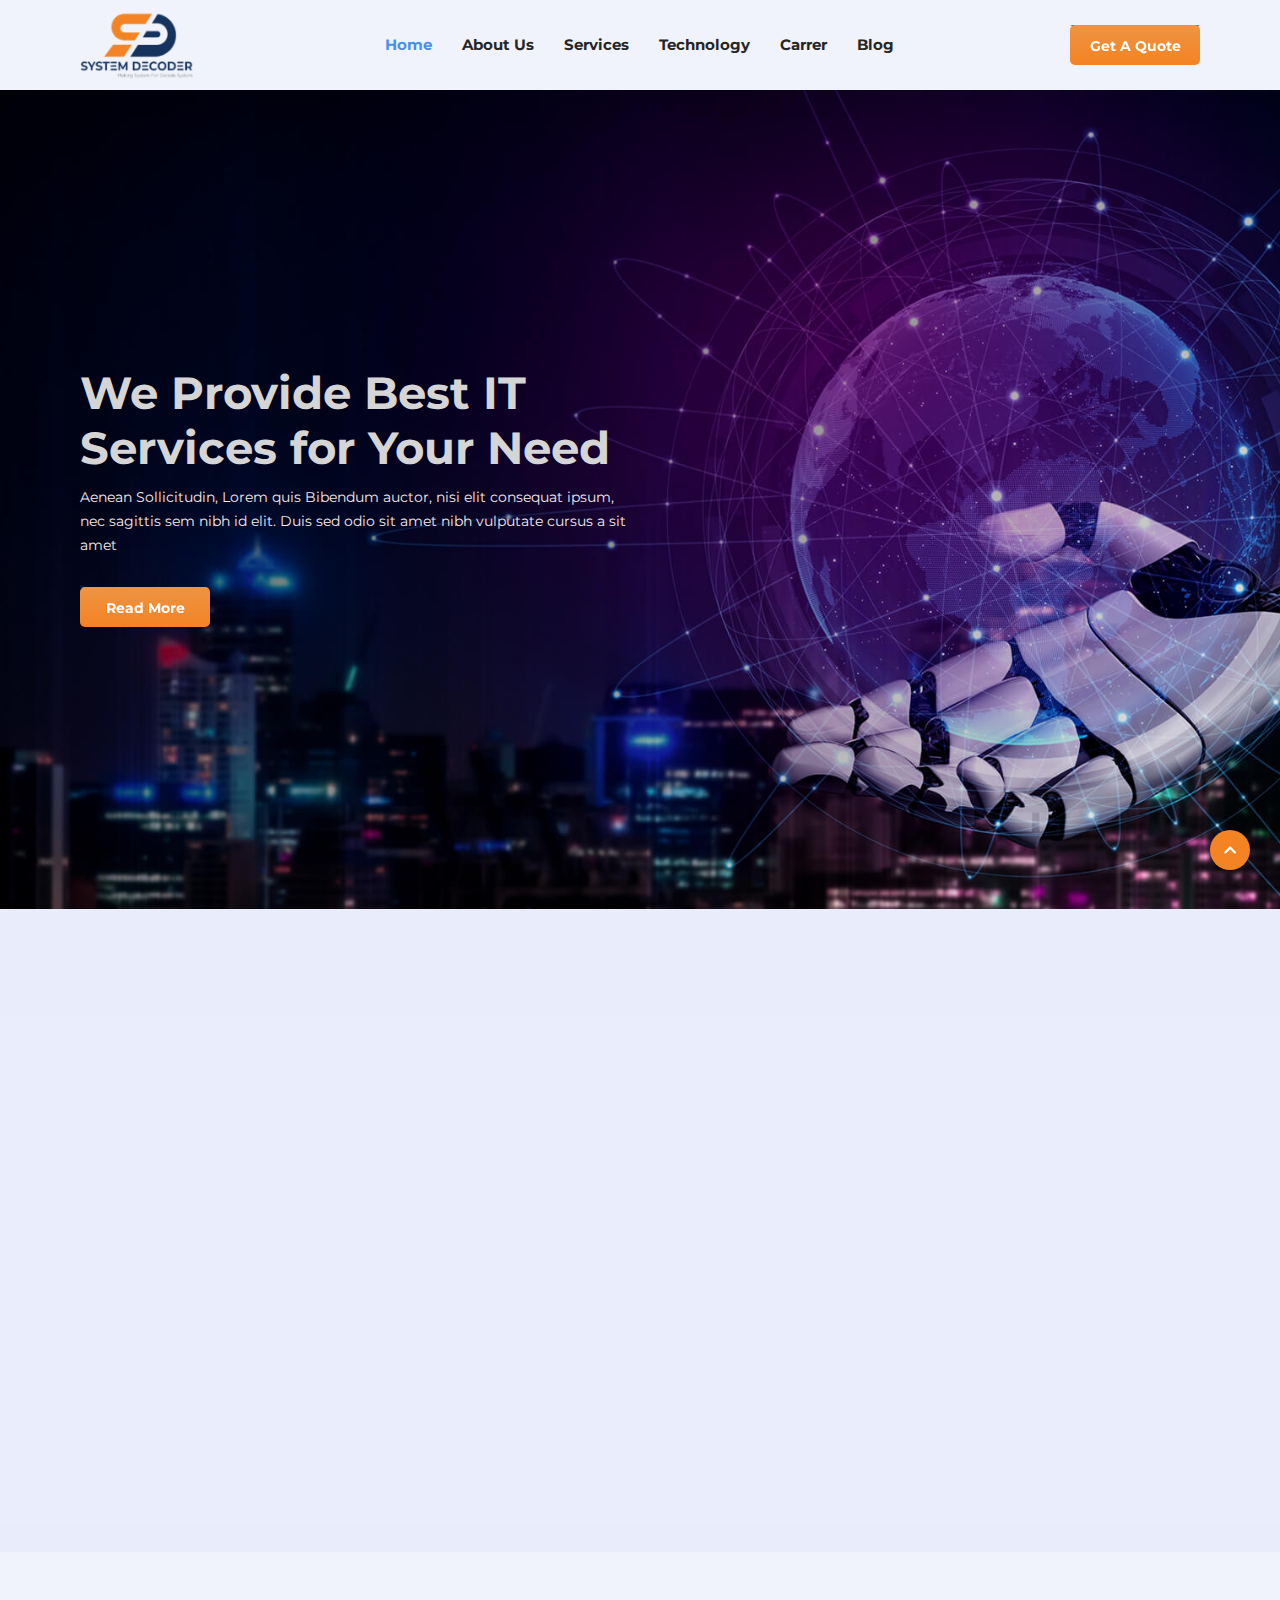
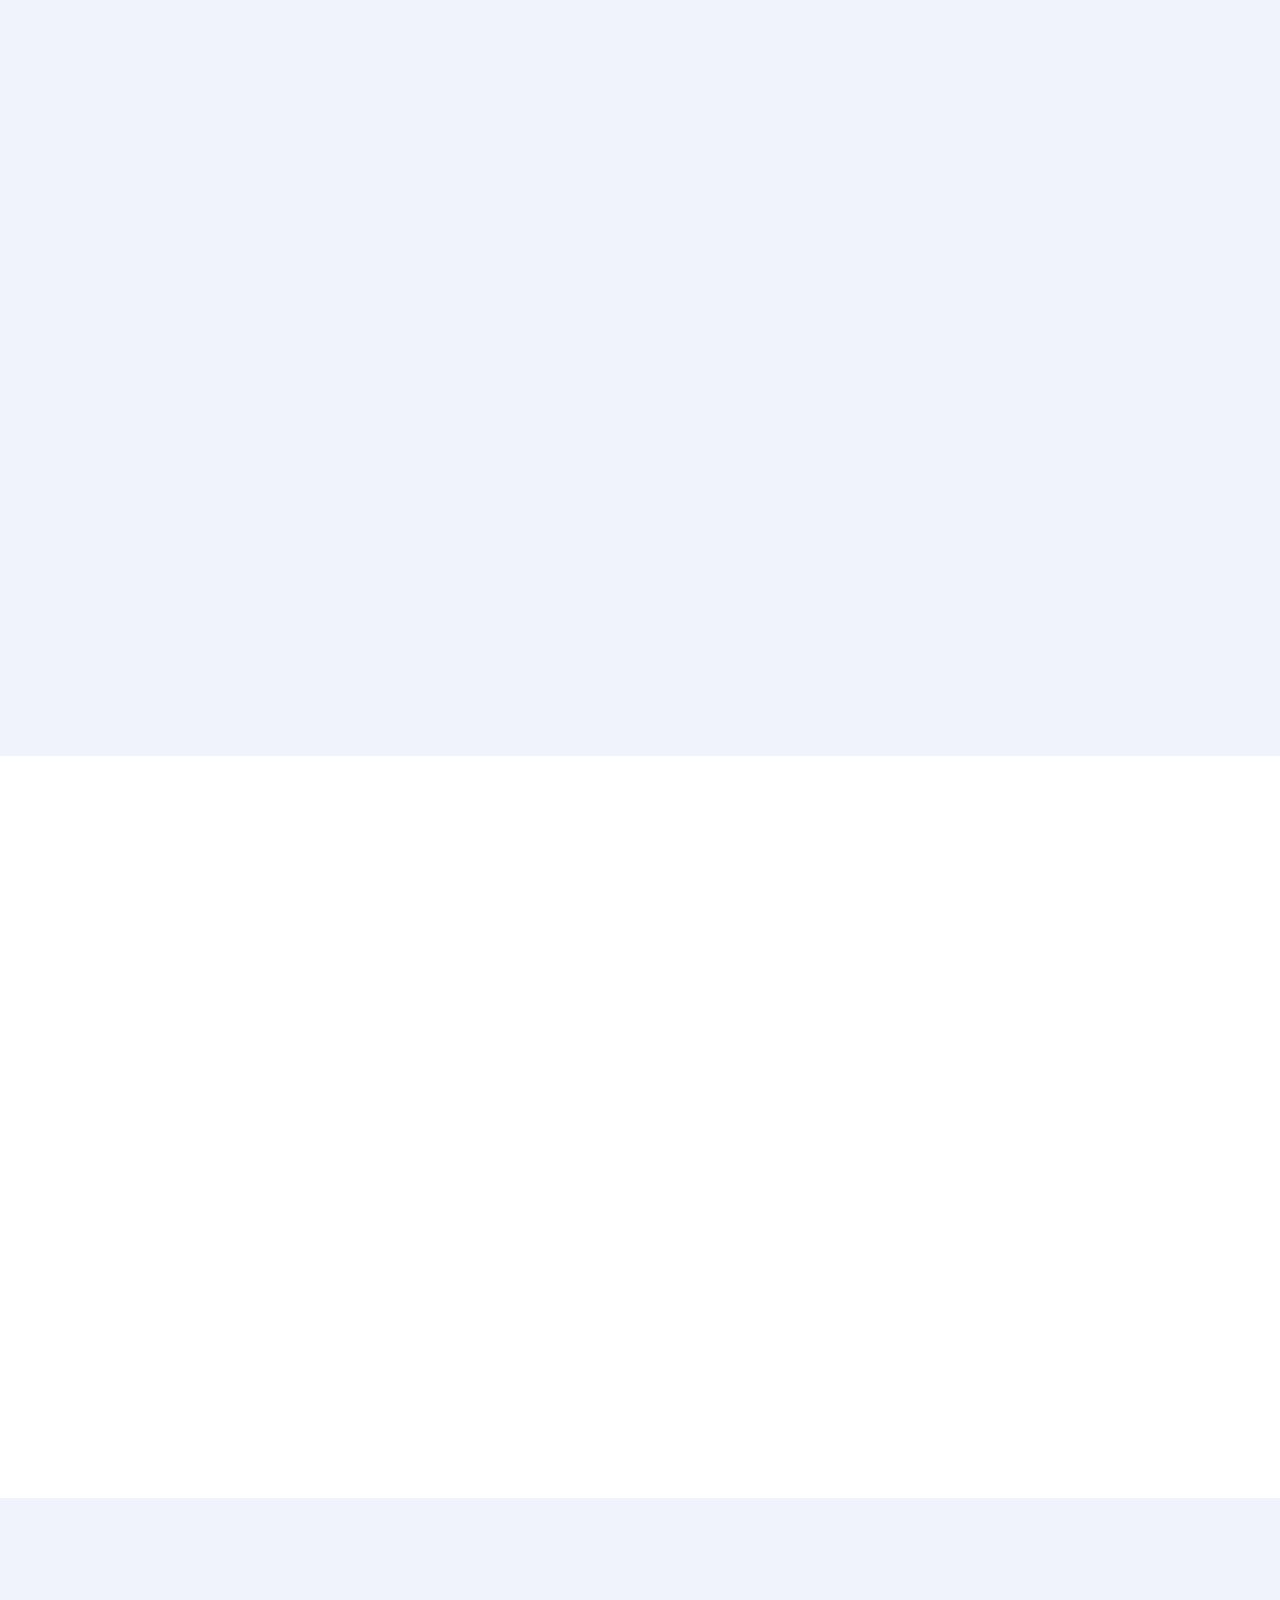
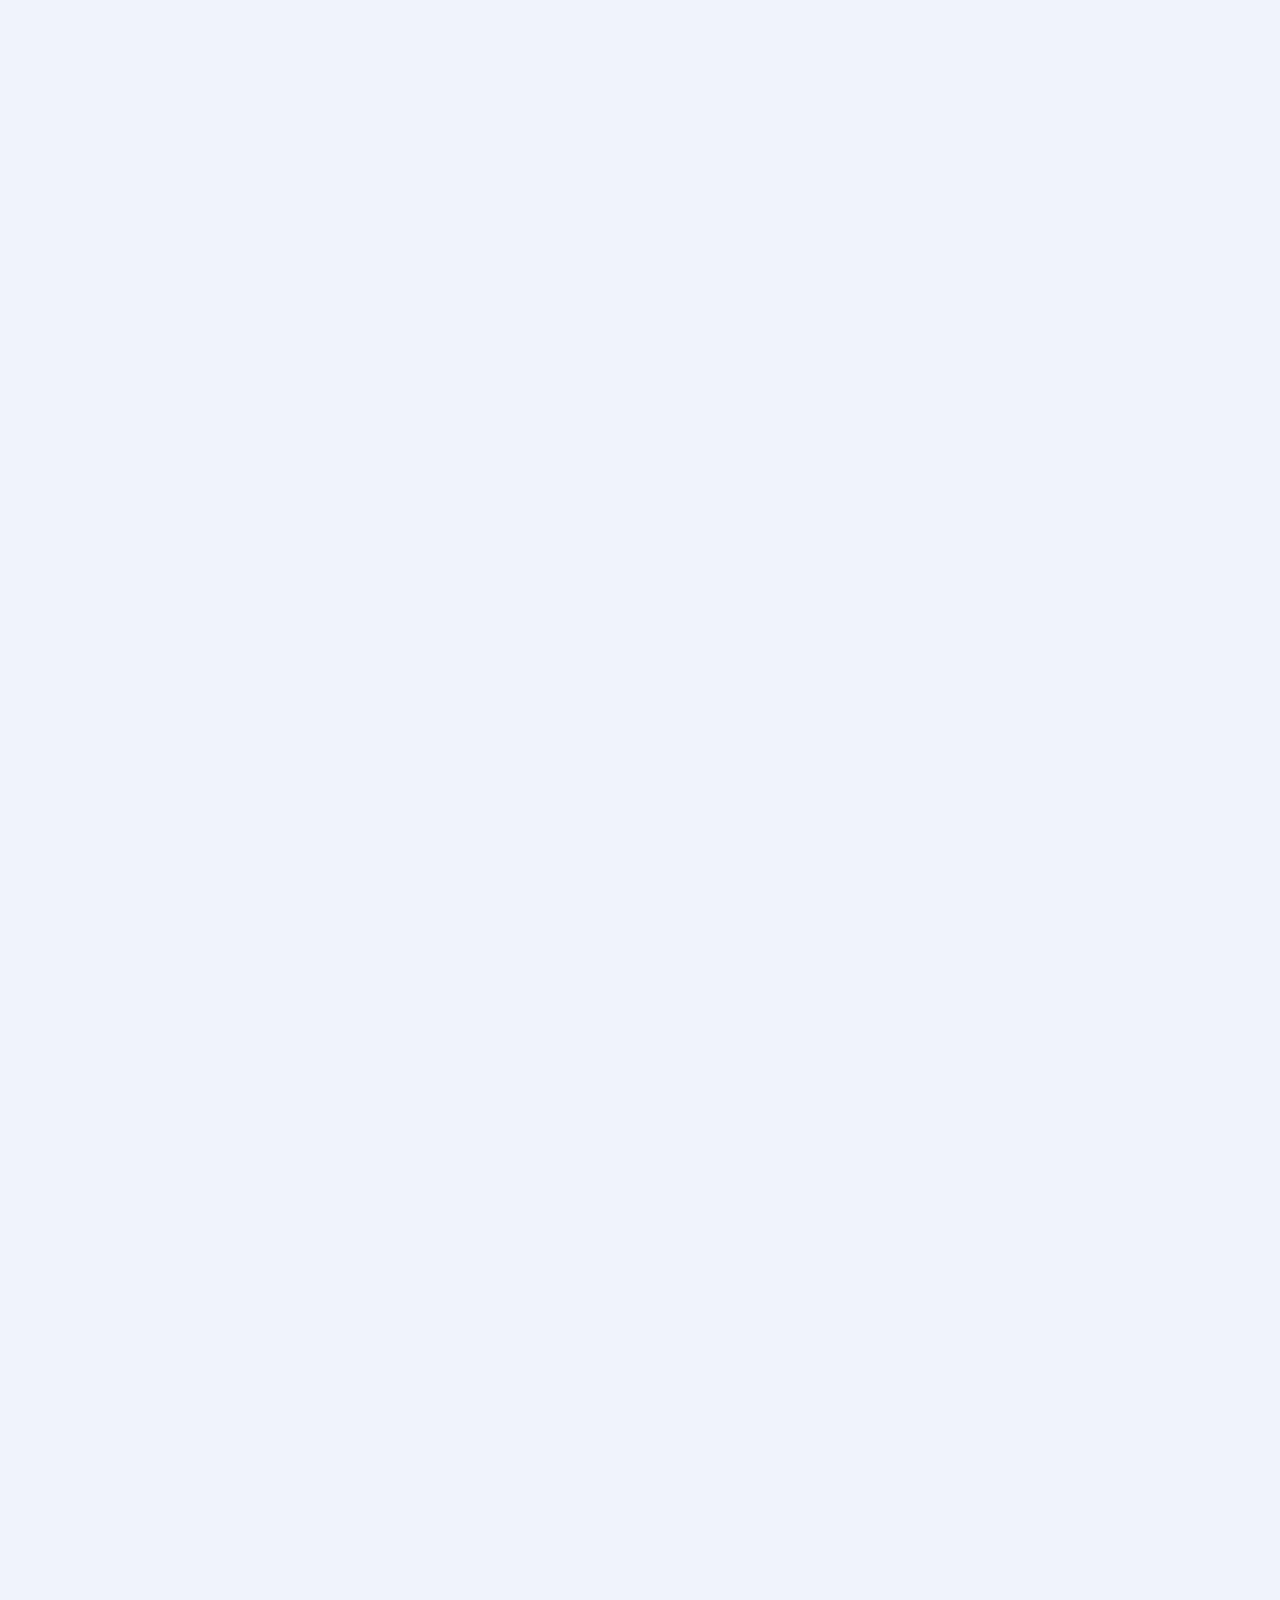
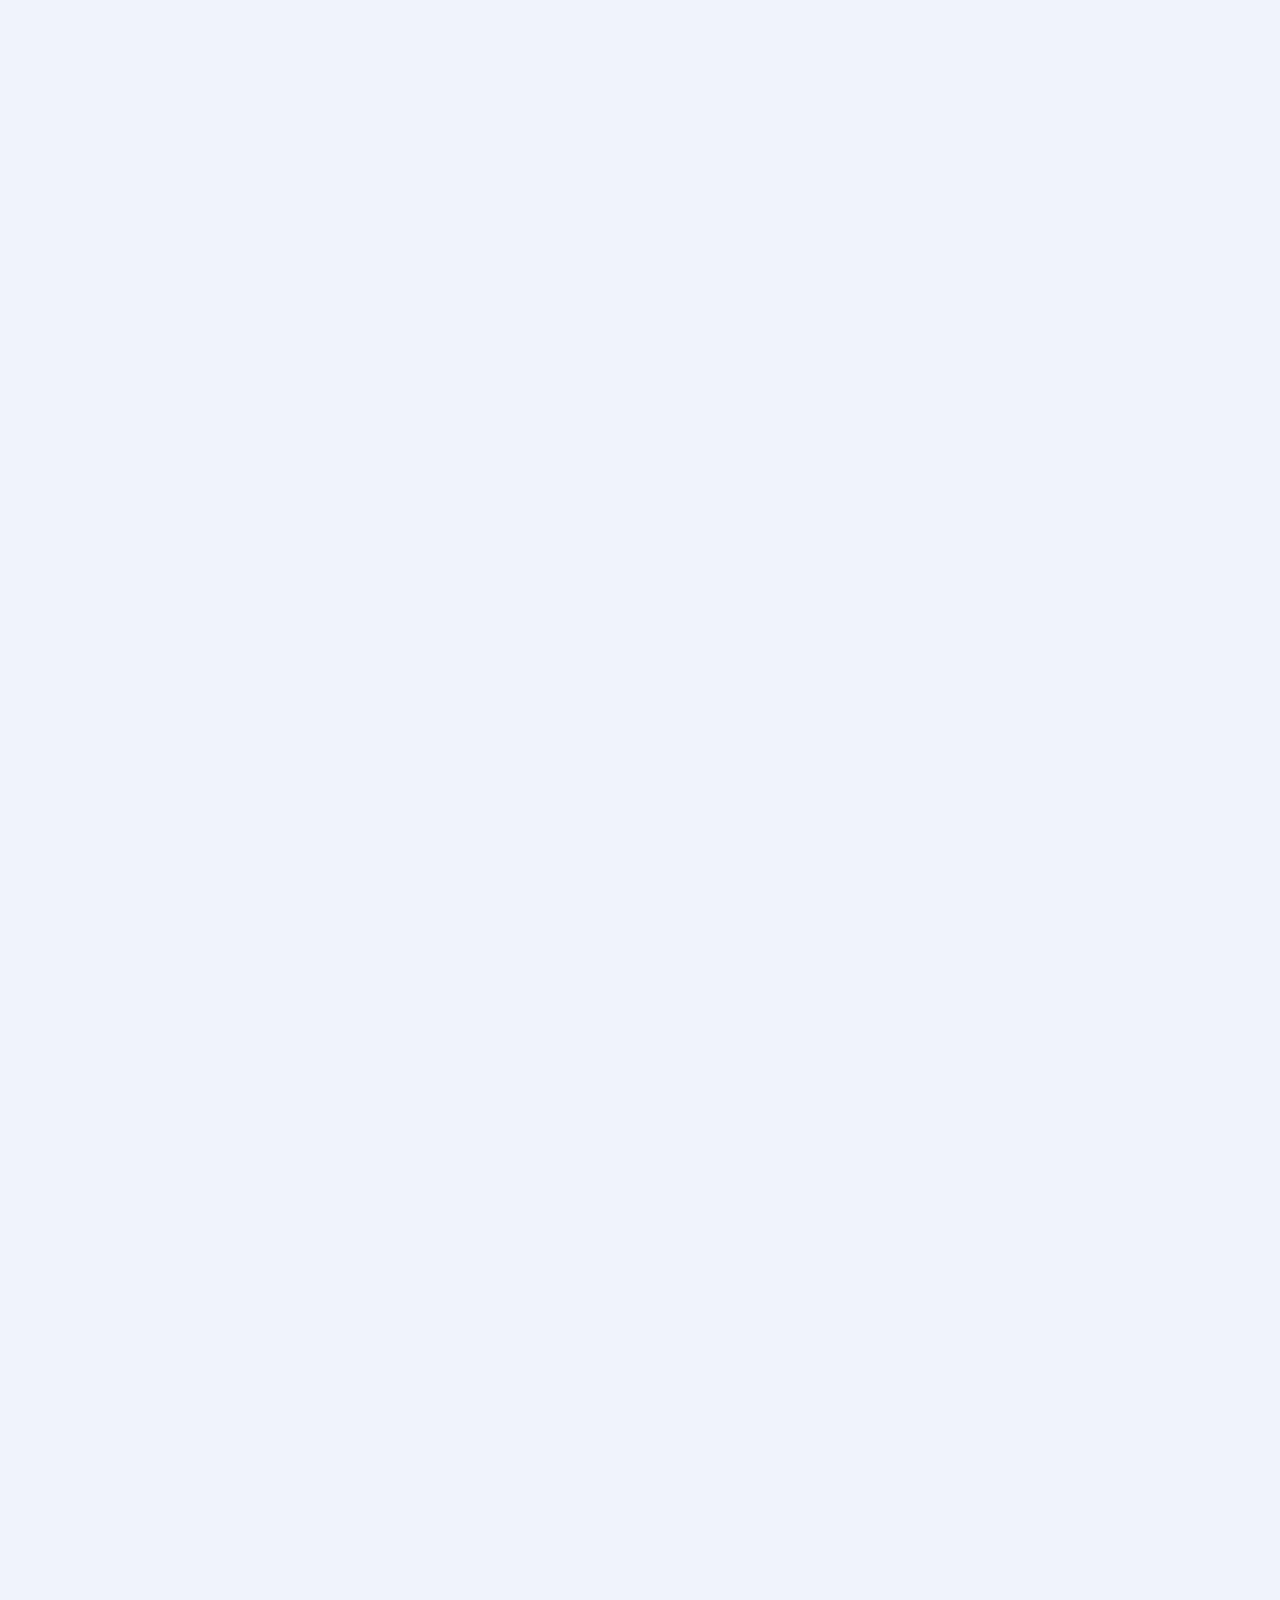
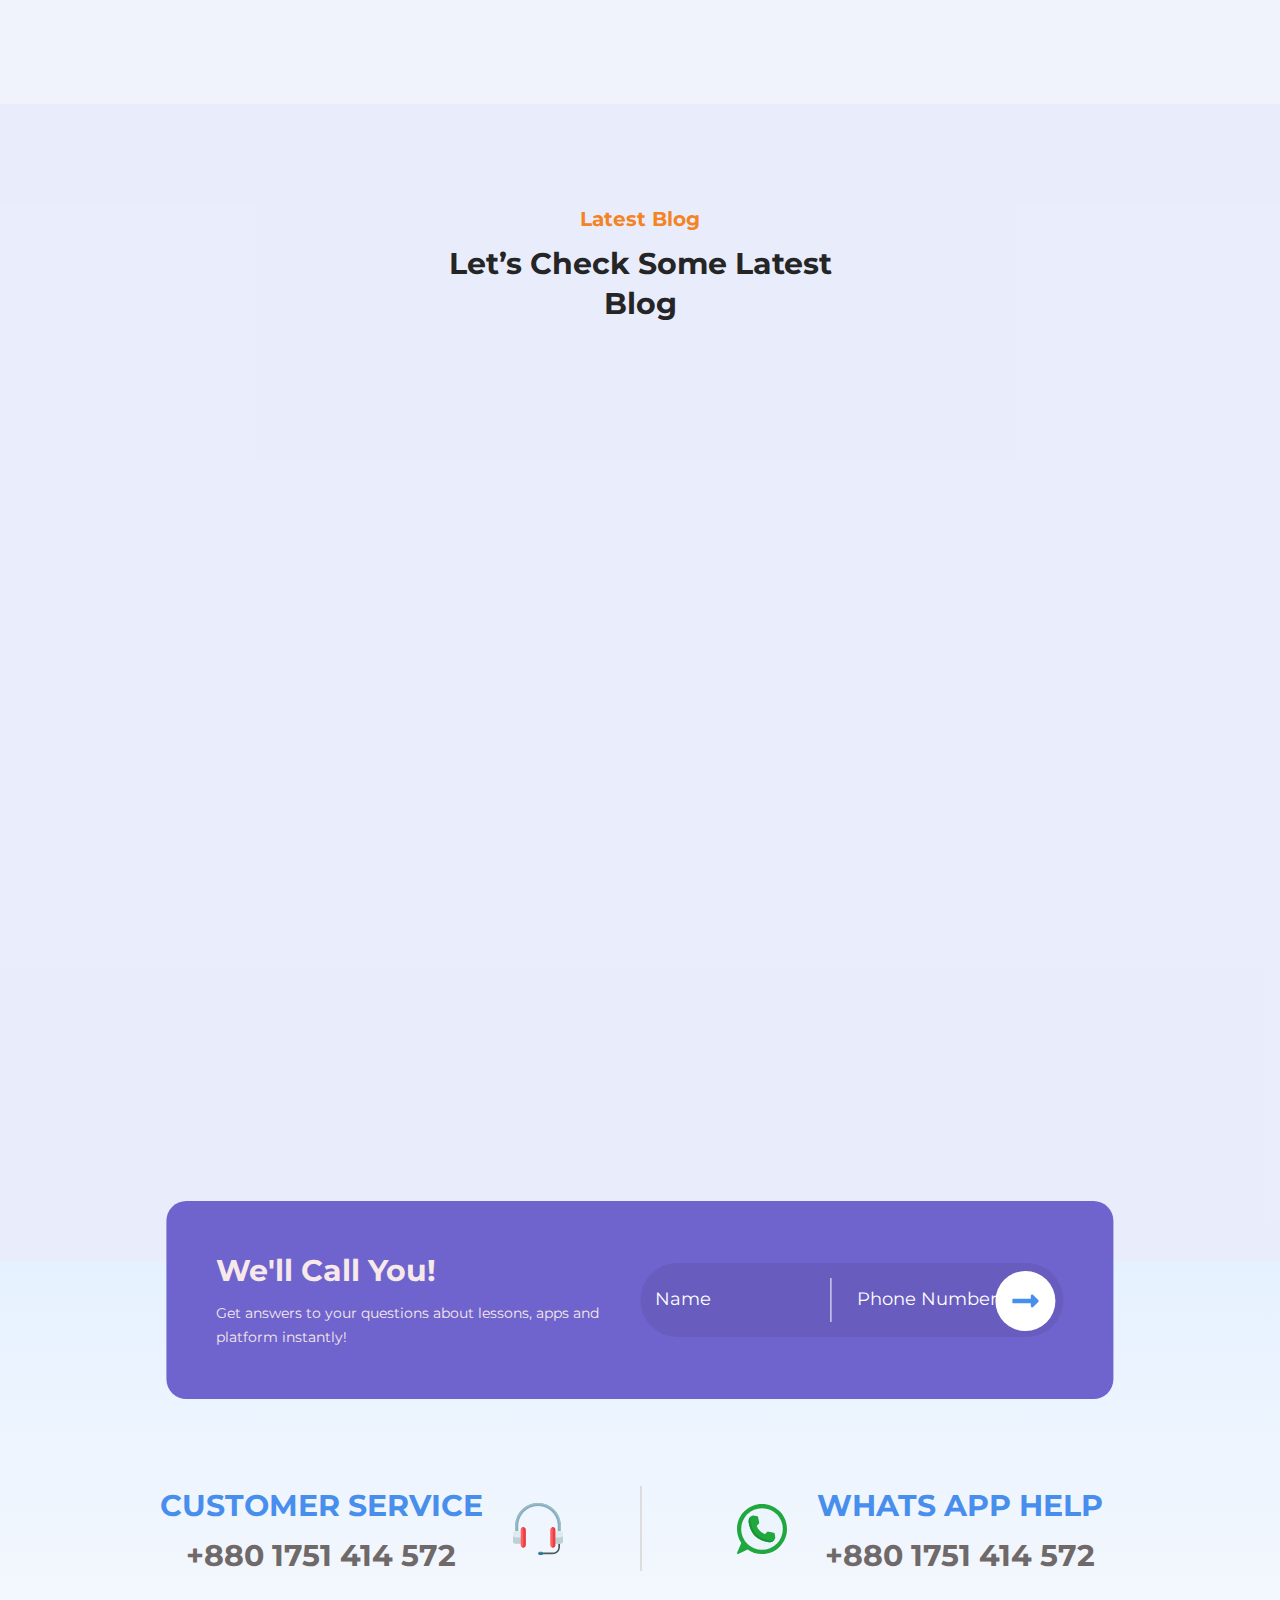
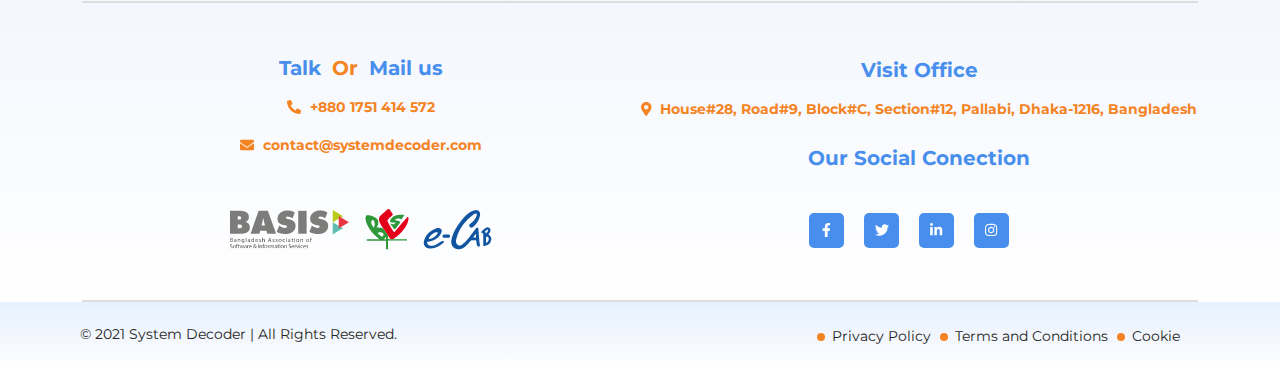
==== commit 655e23d2: "done technology" ====
--- a/index.html
+++ b/index.html
@@ -12,13 +12,12 @@
     <!-- Google Font -->
     <link rel="preconnect" href="https://fonts.googleapis.com">
     <link rel="preconnect" href="https://fonts.gstatic.com" crossorigin>
-    <link href="https://fonts.googleapis.com/css2?family=Montserrat:wght@100;200;300;400;500;600;700&display=swap" rel="stylesheet">
+    <link href="https://fonts.googleapis.com/css2?family=Montserrat:wght@300;400;500;600;700&display=swap" rel="stylesheet">
 
     <!-- CSS Link -->
     <link rel="stylesheet" href="frontend_asset/css/bootstrap.min.css">
     <link rel="stylesheet" href="frontend_asset/css/owl.carousel.min.css">
     <link rel="stylesheet" href="frontend_asset/css/all.min.css">
-    <link rel="stylesheet" href="frontend_asset/css/fontawesome.min.css">
     <link rel="stylesheet" href="frontend_asset/css/animate.css">
     <link rel="stylesheet" href="frontend_asset/css/slick.css">
     <link rel="stylesheet" href="frontend_asset/css/style.css">
@@ -199,7 +198,7 @@
                         </li>
         
                         <li class="nav-item">
-                            <a class="nav-link" href="#">Technology</a>
+                            <a class="nav-link" href="technology.html">Technology</a>
                         </li>
         
                         <li class="nav-item">
@@ -360,7 +359,7 @@
                 </li>
 
                 <li class="nav-item">
-                    <a class="nav-link" href="#">Technology</a>
+                    <a class="nav-link" href="technology.html">Technology</a>
                 </li>
 
                 <li class="nav-item">
@@ -737,6 +736,7 @@
 
                         </div>
 
+
                     </div>
 
                 </div>
@@ -1030,11 +1030,6 @@
 
 </section>
 
-    <div class="section_height"></div>
-    <!-- ---------------------------------------------------------------------------------------------------------------------------------------------------
-    START CASE STUDIES PART
----------------------------------------------------------------------------------------------------------------------------------------------------  -->
-    <section id="case_stadies">
 
     <!-- ---------------------------------------------------------------------------------------------------------------------------------------------------
     START Case Study PART
@@ -2752,101 +2747,6 @@
 <!-- ---------------------------------------------------------------------------------------------------------------------------------------------------
     START  PART
 ---------------------------------------------------------------------------------------------------------------------------------------------------  -->
-    <section id="case_stadies" class="blog">
-
-        <div class="container custome_width">
-
-            <div class="row">
-
-                <div class="col-lg-12">
-
-                    <div class="header_part">
-                    
-                        <h6>BLOG & NEWS</h6>
-                        <h2>Latest news are on top all times</h2>
-    
-                    </div>
-
-                </div>
-
-            </div>
-
-            <!-- case_stadies Content -->
-            <div class="case_stadies_content">
-                
-
-                <div class="row">
-
-                    <div class="col-lg-4">
-
-                        <div class="case_stadies_item">
-                        
-                            <div class="img">
-                                <img src="frontend_asset/images/blog.png" alt="" class="img-fluid">
-                            </div>
-
-                            <div class="text">
-
-                                <h6><i class="fa-solid fa-calendar"></i> February 28, 2019</h6>
-                                <h3>5 Ways Technology Has Improved Business Today</h3>
-                                <p>They play a role in making operations more seamless, bridging the gap between authorities, consumers and businesses. …</p>
-
-                                <div class="read_more"><a href="">Read More <i class="fa-solid fa-share"></i></a> </div>
-                            </div>
-
-                        </div>
-
-                    </div>
-
-                    <div class="col-lg-4">
-
-                        <div class="case_stadies_item">
-                        
-                            <div class="img">
-                                <img src="frontend_asset/images/blog.png" alt="" class="img-fluid">
-                            </div>
-
-                            <div class="text">
-
-                                <h6><i class="fa-solid fa-calendar"></i> February 28, 2019</h6>
-                                <h3>5 Ways Technology Has Improved Business Today</h3>
-                                <p>They play a role in making operations more seamless, bridging the gap between authorities, consumers and businesses. …</p>
-
-                                <div class="read_more"><a href="">Read More <i class="fa-solid fa-share"></i></a> </div>
-                            </div>
-
-                        </div>
-
-                    </div>
-
-                    <div class="col-lg-4">
-
-                        <div class="case_stadies_item">
-                        
-                            <div class="img">
-                                <img src="frontend_asset/images/blog.png" alt="" class="img-fluid">
-                            </div>
-
-                            <div class="text">
-
-                                <h6><i class="fa-solid fa-calendar"></i> February 28, 2019</h6>
-                                <h3>5 Ways Technology Has Improved Business Today</h3>
-                                <p>They play a role in making operations more seamless, bridging the gap between authorities, consumers and businesses. …</p>
-
-                                <div class="read_more"><a href="">Read More <i class="fa-solid fa-share"></i></a> </div>
-                            </div>
-
-                        </div>
-
-                    </div>
-
-                </div>
-
-            </div>
-
-        </div>
-
-    </section>
 
 
 <!-- <div class="p-4">
@@ -2864,7 +2764,6 @@
     <script src="frontend_asset/js/jquery.elevatezoom.js"></script>
     <script src="frontend_asset/js/slick.js"></script>
     <script src="frontend_asset/js/all.min.js"></script>
-    <script src="frontend_asset/js/fontawesome.min.js"></script>
     <script src="frontend_asset/js/shop.js"></script>
     <script src="frontend_asset/js/custom.js"></script>
     <script src="https://unpkg.com/aos@2.3.1/dist/aos.js"></script>
--- a/frontend_asset/css/style.css
+++ b/frontend_asset/css/style.css
@@ -50,7 +50,7 @@
 }
 
 body {
-    font-family: 'Montserrat', sans-serif;
+    font-family: 'Montserrat', sans-serif !important;
     background: rgba(59, 84, 219, 0.07);
 }
 
@@ -1537,6 +1537,64 @@
     }
 }
 
+
+
+/* Technology Pages */
+
+.technologyPages_content{
+    margin-top: 50px;
+}
+
+.technologyPages_content .technologyPages_item{
+    background: #FFF;
+    padding: 50px 30px;
+    margin-bottom: 30px;
+    border-radius: 3px;
+    text-align: center;
+    transition: all linear .4s;
+}
+
+.technologyPages_content .technologyPages_item .img{
+    margin-bottom: 20px;
+}
+
+.technologyPages_content .technologyPages_item h3{
+    transition: all linear .2s;
+}
+
+.technologyPages_content .technologyPages_item:hover{
+    transform: translateY(-5px);
+}
+
+.technologyPages_content .technologyPages_item:hover h3{
+    color: var(--bg_color2);
+}
+
+#technologyPages.bgs{
+    background: #FFF;
+}
+
+#technologyPages.bgs .technologyPages_item{
+    background: rgba(59, 84, 219, 0.07);
+}
+
+/* GlobalPresence */
+#GlobalPresence{
+    position: relative;
+}
+
+#GlobalPresence .overlay{
+    position: absolute;
+    top: 50%;
+    left: 50%;
+    transform: translate(-50%, -50%);
+}
+
+#GlobalPresence p{
+    margin-top: 30px;
+}
+
+
 /* ---------------------------------------------------------------------------------------------------------------------------------------------------
     START Done Project PART
 --------------------------------------------------------------------------------------------------------------------------------------------------- */
@@ -2236,113 +2294,6 @@
 }
 
 
-
-/* ---------------------------------------------------------------------------------------------------------------------------------------------------
-    START Our Lovely Client PART
---------------------------------------------------------------------------------------------------------------------------------------------------- */
-#Our_Lovely_Client .header_part{
-    text-align: center;
-}
-
-#Our_Lovely_Client .header_part h2 {
-    margin: 0 auto;
-    margin-top: 20px;
-}
-
-.Our_Lovely_Client_slider .owl-stage-outer {
-    padding: 30px 0;
-    padding-top: 130px;
-}
-
-.Our_Lovely_Client_slider .item {
-    background: #FFF;
-    box-shadow: 0 12px 20px 0 rgb(23 28 33 / 16%);
-    padding: 30px;
-    border-radius: 30px;
-    text-align: center;
-    position: relative;
-    padding-top: 60px;
-    transition: all linear .5s;
-    margin-right: 10px;
-}
-
-.Our_Lovely_Client_slider .owl-item {
-    transition: all linear .3s;
-}
-
-.Our_Lovely_Client_slider .owl-item.active {
-    transform: scale(.9);
-    filter: blur(1px);
-}
-
-.profile_image {
-    position: absolute;
-    top: -50px;
-    left: 50%;
-    transform: translateX(-50%);
-    box-shadow: aliceblue;
-    box-shadow: 0 12px 20px 0 rgb(23 28 33 / 16%);
-    border-radius: 50%;
-    background: #FFF;
-}
-
-.Our_Lovely_Client_slider .item img{
-    height: 100px;
-    width: 100px;
-    border-radius: 50%;
-    object-fit: cover;
-}
-
-.Our_Lovely_Client_slider .item h3{
-    margin-top: 30px;
-    color: var(--main_color2);
-}
-
-.Our_Lovely_Client_slider .item h5{
-    margin-top: 10px;
-    font-size: 18px;
-}
-
-.Our_Lovely_Client_slider .item p {
-    max-width: 400px;
-    margin: 15px auto 0px;
-    font-size: 15px;
-    line-height: 24px;
-}
-
-.Our_Lovely_Client_slider .owl-item.active.center {
-    transform: scale(1.1);
-    filter: blur(0px);
-}
-
-.owl-carousel .owl-dots {
-    display: flex;
-    align-items: center;
-    justify-content: center;
-}
-
-.owl-carousel button.owl-dot {
-    width: 25px;
-    height: 25px;
-    border-radius: 50% !important;
-    border: 1px solid var(--button_color);
-    margin-right: 20px;
-    margin-top: 30px;
-    /* border-radius: 50%; */
-}
-
-.owl-theme .owl-dots .owl-dot span {
-    width: 21px;
-    height: 21px;
-    border-radius: 50%;
-    display: none;
-    background: var(--bg_color);
-    margin: 0 auto;
-}
-
-.owl-carousel button.owl-dot.active span{
-    display: block;
-}
 
 
 /* ---------------------------------------------------------------------------------------------------------------------------------------------------
@@ -2767,10 +2718,6 @@
 /* ---------------------------------------------------------------------------------------------------------------------------------------------------
     START custome_custome_custome_btn Effect PART
 --------------------------------------------------------------------------------------------------------------------------------------------------- */
-#footer{
-    background: var(--main_color1);
-    padding: 60px 0;
-}
 
 .custome_btn {
     width: 130px;
